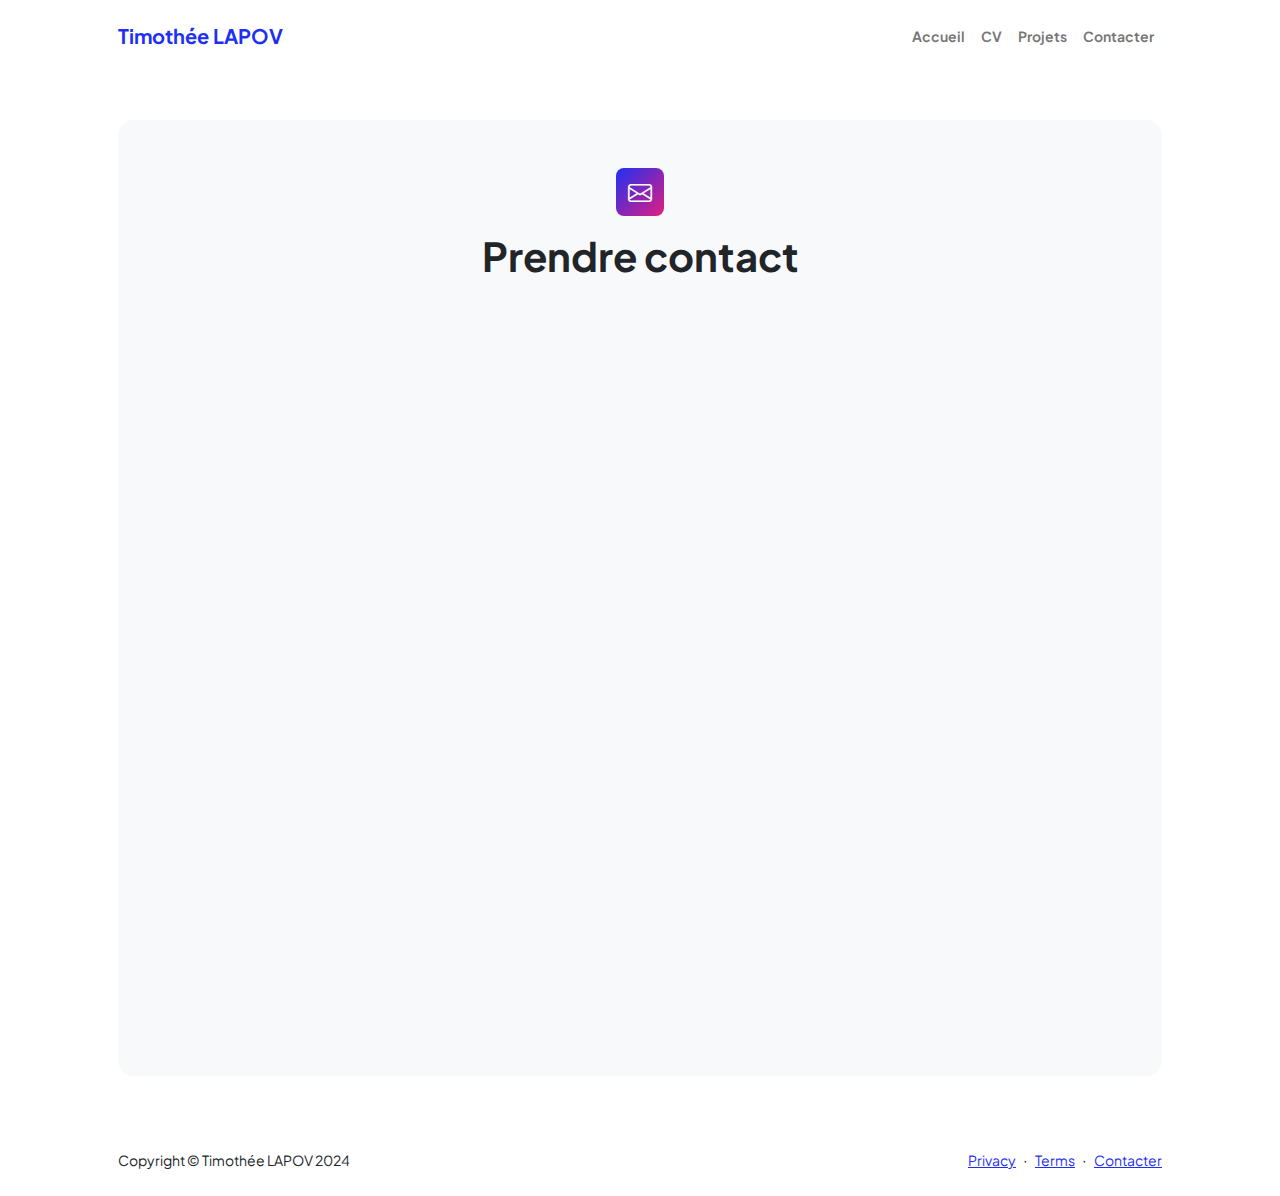
==== 2-web-statique-portfolio/contact.html @ 6c97f105 "site structure" ====
<!DOCTYPE html>
<html lang="fr">
  <head>
    <meta charset="utf-8" />
    <meta
      name="viewport"
      content="width=device-width, initial-scale=1, shrink-to-fit=no"
    />
    <meta name="description" content />
    <meta name="author" content />
    <title>Contacter – Timothée LAPOV</title>
    <!-- Favicon-->
    <link rel="icon" type="image/x-icon" href="assets/favicon.ico" />
    <!-- Custom Google font-->
    <link rel="preconnect" href="https://fonts.googleapis.com" />
    <link rel="preconnect" href="https://fonts.gstatic.com" crossorigin />
    <link
      href="https://fonts.googleapis.com/css2?family=Plus+Jakarta+Sans:wght@100;200;300;400;500;600;700;800;900&amp;display=swap"
      rel="stylesheet"
    />
    <!-- Bootstrap icons-->
    <link
      href="https://cdn.jsdelivr.net/npm/bootstrap-icons@1.8.1/font/bootstrap-icons.css"
      rel="stylesheet"
    />
    <!-- Core theme CSS (includes Bootstrap)-->
    <link href="assets/css/style.css" rel="stylesheet" />
  </head>
  <body class="d-flex flex-column">
    <main class="flex-shrink-0">
      <!-- Navigation-->
      <nav class="navbar navbar-expand-lg navbar-light bg-white py-3">
        <div class="container px-5">
          <a class="navbar-brand" href="index.html"
            ><span class="fw-bolder text-primary">Timothée LAPOV</span></a
          >
          <button
            class="navbar-toggler"
            type="button"
            data-bs-toggle="collapse"
            data-bs-target="#navbarSupportedContent"
            aria-controls="navbarSupportedContent"
            aria-expanded="false"
            aria-label="Toggle navigation"
          >
            <span class="navbar-toggler-icon"></span>
          </button>
          <div class="collapse navbar-collapse" id="navbarSupportedContent">
            <ul class="navbar-nav ms-auto mb-2 mb-lg-0 small fw-bolder">
              <li class="nav-item">
                <a class="nav-link" href="index.html">Accueil</a>
              </li>
              <li class="nav-item">
                <a class="nav-link" href="resume.html">CV</a>
              </li>
              <li class="nav-item">
                <a class="nav-link" href="projects.html">Projets</a>
              </li>
              <li class="nav-item">
                <a class="nav-link" href="contact.html">Contacter</a>
              </li>
            </ul>
          </div>
        </div>
      </nav>
      <!-- Page content-->
      <section class="py-5">
        <div class="container px-5">
          <!-- Contact form-->
          <div class="bg-light rounded-4 py-5 px-4 px-md-5">
            <div class="text-center mb-5">
              <div
                class="feature bg-primary bg-gradient-primary-to-secondary text-white rounded-3 mb-3"
              >
                <i class="bi bi-envelope"></i>
              </div>
              <h1 class="fw-bolder">Prendre contact</h1>
              <p class="lead fw-normal text-muted mb-0">
                <!-- МОЖНО ВСТАВИТЬ ЕЩЁ КОММЕНТАРИЙ ПОД ЗАГОЛОВКОМ -->
              </p>
            </div>
            <div class="row gx-5 justify-content-center">
              <iframe
                src="https://docs.google.com/forms/d/e/1FAIpQLScrhx7QKqaG35xbXL_UnKC70Dl-wwykdn7YjCE7arEf5Ea6kg/viewform?embedded=true"
                width="640"
                height="700"
                frameborder="0"
                marginheight="0"
                marginwidth="0"
                >Loading…</iframe
              >
            </div>
          </div>
        </div>
      </section>
    </main>
    <!-- Footer-->
    <footer class="bg-white py-4 mt-auto">
      <div class="container px-5">
        <div
          class="row align-items-center justify-content-between flex-column flex-sm-row"
        >
          <div class="col-auto">
            <div class="small m-0">Copyright &copy; Timothée LAPOV 2024</div>
          </div>
          <div class="col-auto">
            <a class="small" href="#!">Privacy</a>
            <span class="mx-1">&middot;</span>
            <a class="small" href="#!">Terms</a>
            <span class="mx-1">&middot;</span>
            <a class="small" href="contact.html">Contacter</a>
          </div>
        </div>
      </div>
    </footer>
    <!-- Bootstrap core JS-->
    <script src="https://cdn.jsdelivr.net/npm/bootstrap@5.2.3/dist/js/bootstrap.bundle.min.js"></script>
  </body>
</html>
---- 2-web-statique-portfolio/assets/css/style.css ----
@charset "UTF-8";
:root {
  --bs-blue: #1e30f3;
  --bs-indigo: #6610f2;
  --bs-purple: #6f42c1;
  --bs-pink: #e21e80;
  --bs-red: #dc3545;
  --bs-orange: #fd7e14;
  --bs-yellow: #ffc107;
  --bs-green: #198754;
  --bs-teal: #20c997;
  --bs-cyan: #0dcaf0;
  --bs-black: #000;
  --bs-white: #fff;
  --bs-gray: #6c757d;
  --bs-gray-dark: #343a40;
  --bs-gray-100: #f8f9fa;
  --bs-gray-200: #e9ecef;
  --bs-gray-300: #dee2e6;
  --bs-gray-400: #ced4da;
  --bs-gray-500: #adb5bd;
  --bs-gray-600: #6c757d;
  --bs-gray-700: #495057;
  --bs-gray-800: #343a40;
  --bs-gray-900: #212529;
  --bs-primary: #1e30f3;
  --bs-secondary: #e21e80;
  --bs-success: #198754;
  --bs-info: #0dcaf0;
  --bs-warning: #ffc107;
  --bs-danger: #dc3545;
  --bs-light: #f8f9fa;
  --bs-dark: #212529;
  --bs-primary-rgb: 30, 48, 243;
  --bs-secondary-rgb: 226, 30, 128;
  --bs-success-rgb: 25, 135, 84;
  --bs-info-rgb: 13, 202, 240;
  --bs-warning-rgb: 255, 193, 7;
  --bs-danger-rgb: 220, 53, 69;
  --bs-light-rgb: 248, 249, 250;
  --bs-dark-rgb: 33, 37, 41;
  --bs-white-rgb: 255, 255, 255;
  --bs-black-rgb: 0, 0, 0;
  --bs-body-color-rgb: 33, 37, 41;
  --bs-body-bg-rgb: 255, 255, 255;
  --bs-font-sans-serif: "Plus Jakarta Sans";
  --bs-font-monospace: SFMono-Regular, Menlo, Monaco, Consolas, "Liberation Mono", "Courier New", monospace;
  --bs-gradient: linear-gradient(180deg, rgba(255, 255, 255, 0.15), rgba(255, 255, 255, 0));
  --bs-body-font-family: var(--bs-font-sans-serif);
  --bs-body-font-size: 1rem;
  --bs-body-font-weight: 400;
  --bs-body-line-height: 1.5;
  --bs-body-color: #212529;
  --bs-body-bg: #fff;
  --bs-border-width: 1px;
  --bs-border-style: solid;
  --bs-border-color: #dee2e6;
  --bs-border-color-translucent: rgba(0, 0, 0, 0.175);
  --bs-border-radius: 0.375rem;
  --bs-border-radius-sm: 0.25rem;
  --bs-border-radius-lg: 0.5rem;
  --bs-border-radius-xl: 1rem;
  --bs-border-radius-2xl: 2rem;
  --bs-border-radius-pill: 50rem;
  --bs-link-color: #1e30f3;
  --bs-link-hover-color: #1826c2;
  --bs-code-color: #e21e80;
  --bs-highlight-bg: #fff3cd;
}

*,
*::before,
*::after {
  box-sizing: border-box;
}

@media (prefers-reduced-motion: no-preference) {
  :root {
    scroll-behavior: smooth;
  }
}

body {
  margin: 0;
  font-family: var(--bs-body-font-family);
  font-size: var(--bs-body-font-size);
  font-weight: var(--bs-body-font-weight);
  line-height: var(--bs-body-line-height);
  color: var(--bs-body-color);
  text-align: var(--bs-body-text-align);
  background-color: var(--bs-body-bg);
  -webkit-text-size-adjust: 100%;
  -webkit-tap-highlight-color: rgba(0, 0, 0, 0);
}

hr {
  margin: 1rem 0;
  color: inherit;
  border: 0;
  border-top: 1px solid;
  opacity: 0.25;
}

h6, .h6, h5, .h5, h4, .h4, h3, .h3, h2, .h2, h1, .h1 {
  margin-top: 0;
  margin-bottom: 0.5rem;
  font-weight: 500;
  line-height: 1.2;
}

h1, .h1 {
  font-size: calc(1.375rem + 1.5vw);
}
@media (min-width: 1200px) {
  h1, .h1 {
    font-size: 2.5rem;
  }
}

h2, .h2 {
  font-size: calc(1.325rem + 0.9vw);
}
@media (min-width: 1200px) {
  h2, .h2 {
    font-size: 2rem;
  }
}

h3, .h3 {
  font-size: calc(1.3rem + 0.6vw);
}
@media (min-width: 1200px) {
  h3, .h3 {
    font-size: 1.75rem;
  }
}

h4, .h4 {
  font-size: calc(1.275rem + 0.3vw);
}
@media (min-width: 1200px) {
  h4, .h4 {
    font-size: 1.5rem;
  }
}

h5, .h5 {
  font-size: 1.25rem;
}

h6, .h6 {
  font-size: 1rem;
}

p {
  margin-top: 0;
  margin-bottom: 1rem;
}

abbr[title] {
  -webkit-text-decoration: underline dotted;
          text-decoration: underline dotted;
  cursor: help;
  -webkit-text-decoration-skip-ink: none;
          text-decoration-skip-ink: none;
}

address {
  margin-bottom: 1rem;
  font-style: normal;
  line-height: inherit;
}

ol,
ul {
  padding-left: 2rem;
}

ol,
ul,
dl {
  margin-top: 0;
  margin-bottom: 1rem;
}

ol ol,
ul ul,
ol ul,
ul ol {
  margin-bottom: 0;
}

dt {
  font-weight: 700;
}

dd {
  margin-bottom: 0.5rem;
  margin-left: 0;
}

blockquote {
  margin: 0 0 1rem;
}

b,
strong {
  font-weight: bolder;
}

small, .small {
  font-size: 0.875em;
}

mark, .mark {
  padding: 0.1875em;
  background-color: var(--bs-highlight-bg);
}

sub,
sup {
  position: relative;
  font-size: 0.75em;
  line-height: 0;
  vertical-align: baseline;
}

sub {
  bottom: -0.25em;
}

sup {
  top: -0.5em;
}

a {
  color: var(--bs-link-color);
  text-decoration: underline;
}
a:hover {
  color: var(--bs-link-hover-color);
}

a:not([href]):not([class]), a:not([href]):not([class]):hover {
  color: inherit;
  text-decoration: none;
}

pre,
code,
kbd,
samp {
  font-family: var(--bs-font-monospace);
  font-size: 1em;
}

pre {
  display: block;
  margin-top: 0;
  margin-bottom: 1rem;
  overflow: auto;
  font-size: 0.875em;
}
pre code {
  font-size: inherit;
  color: inherit;
  word-break: normal;
}

code {
  font-size: 0.875em;
  color: var(--bs-code-color);
  word-wrap: break-word;
}
a > code {
  color: inherit;
}

kbd {
  padding: 0.1875rem 0.375rem;
  font-size: 0.875em;
  color: var(--bs-body-bg);
  background-color: var(--bs-body-color);
  border-radius: 0.25rem;
}
kbd kbd {
  padding: 0;
  font-size: 1em;
}

figure {
  margin: 0 0 1rem;
}

img,
svg {
  vertical-align: middle;
}

table {
  caption-side: bottom;
  border-collapse: collapse;
}

caption {
  padding-top: 0.5rem;
  padding-bottom: 0.5rem;
  color: #6c757d;
  text-align: left;
}

th {
  text-align: inherit;
  text-align: -webkit-match-parent;
}

thead,
tbody,
tfoot,
tr,
td,
th {
  border-color: inherit;
  border-style: solid;
  border-width: 0;
}

label {
  display: inline-block;
}

button {
  border-radius: 0;
}

button:focus:not(:focus-visible) {
  outline: 0;
}

input,
button,
select,
optgroup,
textarea {
  margin: 0;
  font-family: inherit;
  font-size: inherit;
  line-height: inherit;
}

button,
select {
  text-transform: none;
}

[role=button] {
  cursor: pointer;
}

select {
  word-wrap: normal;
}
select:disabled {
  opacity: 1;
}

[list]:not([type=date]):not([type=datetime-local]):not([type=month]):not([type=week]):not([type=time])::-webkit-calendar-picker-indicator {
  display: none !important;
}

button,
[type=button],
[type=reset],
[type=submit] {
  -webkit-appearance: button;
}
button:not(:disabled),
[type=button]:not(:disabled),
[type=reset]:not(:disabled),
[type=submit]:not(:disabled) {
  cursor: pointer;
}

::-moz-focus-inner {
  padding: 0;
  border-style: none;
}

textarea {
  resize: vertical;
}

fieldset {
  min-width: 0;
  padding: 0;
  margin: 0;
  border: 0;
}

legend {
  float: left;
  width: 100%;
  padding: 0;
  margin-bottom: 0.5rem;
  font-size: calc(1.275rem + 0.3vw);
  line-height: inherit;
}
@media (min-width: 1200px) {
  legend {
    font-size: 1.5rem;
  }
}
legend + * {
  clear: left;
}

::-webkit-datetime-edit-fields-wrapper,
::-webkit-datetime-edit-text,
::-webkit-datetime-edit-minute,
::-webkit-datetime-edit-hour-field,
::-webkit-datetime-edit-day-field,
::-webkit-datetime-edit-month-field,
::-webkit-datetime-edit-year-field {
  padding: 0;
}

::-webkit-inner-spin-button {
  height: auto;
}

[type=search] {
  outline-offset: -2px;
  -webkit-appearance: textfield;
}

/* rtl:raw:
[type="tel"],
[type="url"],
[type="email"],
[type="number"] {
  direction: ltr;
}
*/
::-webkit-search-decoration {
  -webkit-appearance: none;
}

::-webkit-color-swatch-wrapper {
  padding: 0;
}

::file-selector-button {
  font: inherit;
  -webkit-appearance: button;
}

output {
  display: inline-block;
}

iframe {
  border: 0;
}

summary {
  display: list-item;
  cursor: pointer;
}

progress {
  vertical-align: baseline;
}

[hidden] {
  display: none !important;
}

.lead {
  font-size: 1.25rem;
  font-weight: 300;
}

.display-1 {
  font-size: calc(1.625rem + 4.5vw);
  font-weight: 300;
  line-height: 1.2;
}
@media (min-width: 1200px) {
  .display-1 {
    font-size: 5rem;
  }
}

.display-2 {
  font-size: calc(1.575rem + 3.9vw);
  font-weight: 300;
  line-height: 1.2;
}
@media (min-width: 1200px) {
  .display-2 {
    font-size: 4.5rem;
  }
}

.display-3 {
  font-size: calc(1.525rem + 3.3vw);
  font-weight: 300;
  line-height: 1.2;
}
@media (min-width: 1200px) {
  .display-3 {
    font-size: 4rem;
  }
}

.display-4 {
  font-size: calc(1.475rem + 2.7vw);
  font-weight: 300;
  line-height: 1.2;
}
@media (min-width: 1200px) {
  .display-4 {
    font-size: 3.5rem;
  }
}

.display-5 {
  font-size: calc(1.425rem + 2.1vw);
  font-weight: 300;
  line-height: 1.2;
}
@media (min-width: 1200px) {
  .display-5 {
    font-size: 3rem;
  }
}

.display-6 {
  font-size: calc(1.375rem + 1.5vw);
  font-weight: 300;
  line-height: 1.2;
}
@media (min-width: 1200px) {
  .display-6 {
    font-size: 2.5rem;
  }
}

.list-unstyled {
  padding-left: 0;
  list-style: none;
}

.list-inline {
  padding-left: 0;
  list-style: none;
}

.list-inline-item {
  display: inline-block;
}
.list-inline-item:not(:last-child) {
  margin-right: 0.5rem;
}

.initialism {
  font-size: 0.875em;
  text-transform: uppercase;
}

.blockquote {
  margin-bottom: 1rem;
  font-size: 1.25rem;
}
.blockquote > :last-child {
  margin-bottom: 0;
}

.blockquote-footer {
  margin-top: -1rem;
  margin-bottom: 1rem;
  font-size: 0.875em;
  color: #6c757d;
}
.blockquote-footer::before {
  content: "— ";
}

.img-fluid {
  max-width: 100%;
  height: auto;
}

.img-thumbnail {
  padding: 0.25rem;
  background-color: #fff;
  border: 1px solid var(--bs-border-color);
  border-radius: 0.375rem;
  max-width: 100%;
  height: auto;
}

.figure {
  display: inline-block;
}

.figure-img {
  margin-bottom: 0.5rem;
  line-height: 1;
}

.figure-caption {
  font-size: 0.875em;
  color: #6c757d;
}

.container,
.container-fluid,
.container-xxl,
.container-xl,
.container-lg,
.container-md,
.container-sm {
  --bs-gutter-x: 1.5rem;
  --bs-gutter-y: 0;
  width: 100%;
  padding-right: calc(var(--bs-gutter-x) * 0.5);
  padding-left: calc(var(--bs-gutter-x) * 0.5);
  margin-right: auto;
  margin-left: auto;
}

@media (min-width: 576px) {
  .container-sm, .container {
    max-width: 540px;
  }
}
@media (min-width: 768px) {
  .container-md, .container-sm, .container {
    max-width: 720px;
  }
}
@media (min-width: 992px) {
  .container-lg, .container-md, .container-sm, .container {
    max-width: 960px;
  }
}
@media (min-width: 1200px) {
  .container-xl, .container-lg, .container-md, .container-sm, .container {
    max-width: 1140px;
  }
}
@media (min-width: 1400px) {
  .container-xxl, .container-xl, .container-lg, .container-md, .container-sm, .container {
    max-width: 1320px;
  }
}
.row {
  --bs-gutter-x: 1.5rem;
  --bs-gutter-y: 0;
  display: flex;
  flex-wrap: wrap;
  margin-top: calc(-1 * var(--bs-gutter-y));
  margin-right: calc(-0.5 * var(--bs-gutter-x));
  margin-left: calc(-0.5 * var(--bs-gutter-x));
}
.row > * {
  flex-shrink: 0;
  width: 100%;
  max-width: 100%;
  padding-right: calc(var(--bs-gutter-x) * 0.5);
  padding-left: calc(var(--bs-gutter-x) * 0.5);
  margin-top: var(--bs-gutter-y);
}

.col {
  flex: 1 0 0%;
}

.row-cols-auto > * {
  flex: 0 0 auto;
  width: auto;
}

.row-cols-1 > * {
  flex: 0 0 auto;
  width: 100%;
}

.row-cols-2 > * {
  flex: 0 0 auto;
  width: 50%;
}

.row-cols-3 > * {
  flex: 0 0 auto;
  width: 33.3333333333%;
}

.row-cols-4 > * {
  flex: 0 0 auto;
  width: 25%;
}

.row-cols-5 > * {
  flex: 0 0 auto;
  width: 20%;
}

.row-cols-6 > * {
  flex: 0 0 auto;
  width: 16.6666666667%;
}

.col-auto {
  flex: 0 0 auto;
  width: auto;
}

.col-1 {
  flex: 0 0 auto;
  width: 8.33333333%;
}

.col-2 {
  flex: 0 0 auto;
  width: 16.66666667%;
}

.col-3 {
  flex: 0 0 auto;
  width: 25%;
}

.col-4 {
  flex: 0 0 auto;
  width: 33.33333333%;
}

.col-5 {
  flex: 0 0 auto;
  width: 41.66666667%;
}

.col-6 {
  flex: 0 0 auto;
  width: 50%;
}

.col-7 {
  flex: 0 0 auto;
  width: 58.33333333%;
}

.col-8 {
  flex: 0 0 auto;
  width: 66.66666667%;
}

.col-9 {
  flex: 0 0 auto;
  width: 75%;
}

.col-10 {
  flex: 0 0 auto;
  width: 83.33333333%;
}

.col-11 {
  flex: 0 0 auto;
  width: 91.66666667%;
}

.col-12 {
  flex: 0 0 auto;
  width: 100%;
}

.offset-1 {
  margin-left: 8.33333333%;
}

.offset-2 {
  margin-left: 16.66666667%;
}

.offset-3 {
  margin-left: 25%;
}

.offset-4 {
  margin-left: 33.33333333%;
}

.offset-5 {
  margin-left: 41.66666667%;
}

.offset-6 {
  margin-left: 50%;
}

.offset-7 {
  margin-left: 58.33333333%;
}

.offset-8 {
  margin-left: 66.66666667%;
}

.offset-9 {
  margin-left: 75%;
}

.offset-10 {
  margin-left: 83.33333333%;
}

.offset-11 {
  margin-left: 91.66666667%;
}

.g-0,
.gx-0 {
  --bs-gutter-x: 0;
}

.g-0,
.gy-0 {
  --bs-gutter-y: 0;
}

.g-1,
.gx-1 {
  --bs-gutter-x: 0.25rem;
}

.g-1,
.gy-1 {
  --bs-gutter-y: 0.25rem;
}

.g-2,
.gx-2 {
  --bs-gutter-x: 0.5rem;
}

.g-2,
.gy-2 {
  --bs-gutter-y: 0.5rem;
}

.g-3,
.gx-3 {
  --bs-gutter-x: 1rem;
}

.g-3,
.gy-3 {
  --bs-gutter-y: 1rem;
}

.g-4,
.gx-4 {
  --bs-gutter-x: 1.5rem;
}

.g-4,
.gy-4 {
  --bs-gutter-y: 1.5rem;
}

.g-5,
.gx-5 {
  --bs-gutter-x: 3rem;
}

.g-5,
.gy-5 {
  --bs-gutter-y: 3rem;
}

@media (min-width: 576px) {
  .col-sm {
    flex: 1 0 0%;
  }
  .row-cols-sm-auto > * {
    flex: 0 0 auto;
    width: auto;
  }
  .row-cols-sm-1 > * {
    flex: 0 0 auto;
    width: 100%;
  }
  .row-cols-sm-2 > * {
    flex: 0 0 auto;
    width: 50%;
  }
  .row-cols-sm-3 > * {
    flex: 0 0 auto;
    width: 33.3333333333%;
  }
  .row-cols-sm-4 > * {
    flex: 0 0 auto;
    width: 25%;
  }
  .row-cols-sm-5 > * {
    flex: 0 0 auto;
    width: 20%;
  }
  .row-cols-sm-6 > * {
    flex: 0 0 auto;
    width: 16.6666666667%;
  }
  .col-sm-auto {
    flex: 0 0 auto;
    width: auto;
  }
  .col-sm-1 {
    flex: 0 0 auto;
    width: 8.33333333%;
  }
  .col-sm-2 {
    flex: 0 0 auto;
    width: 16.66666667%;
  }
  .col-sm-3 {
    flex: 0 0 auto;
    width: 25%;
  }
  .col-sm-4 {
    flex: 0 0 auto;
    width: 33.33333333%;
  }
  .col-sm-5 {
    flex: 0 0 auto;
    width: 41.66666667%;
  }
  .col-sm-6 {
    flex: 0 0 auto;
    width: 50%;
  }
  .col-sm-7 {
    flex: 0 0 auto;
    width: 58.33333333%;
  }
  .col-sm-8 {
    flex: 0 0 auto;
    width: 66.66666667%;
  }
  .col-sm-9 {
    flex: 0 0 auto;
    width: 75%;
  }
  .col-sm-10 {
    flex: 0 0 auto;
    width: 83.33333333%;
  }
  .col-sm-11 {
    flex: 0 0 auto;
    width: 91.66666667%;
  }
  .col-sm-12 {
    flex: 0 0 auto;
    width: 100%;
  }
  .offset-sm-0 {
    margin-left: 0;
  }
  .offset-sm-1 {
    margin-left: 8.33333333%;
  }
  .offset-sm-2 {
    margin-left: 16.66666667%;
  }
  .offset-sm-3 {
    margin-left: 25%;
  }
  .offset-sm-4 {
    margin-left: 33.33333333%;
  }
  .offset-sm-5 {
    margin-left: 41.66666667%;
  }
  .offset-sm-6 {
    margin-left: 50%;
  }
  .offset-sm-7 {
    margin-left: 58.33333333%;
  }
  .offset-sm-8 {
    margin-left: 66.66666667%;
  }
  .offset-sm-9 {
    margin-left: 75%;
  }
  .offset-sm-10 {
    margin-left: 83.33333333%;
  }
  .offset-sm-11 {
    margin-left: 91.66666667%;
  }
  .g-sm-0,
  .gx-sm-0 {
    --bs-gutter-x: 0;
  }
  .g-sm-0,
  .gy-sm-0 {
    --bs-gutter-y: 0;
  }
  .g-sm-1,
  .gx-sm-1 {
    --bs-gutter-x: 0.25rem;
  }
  .g-sm-1,
  .gy-sm-1 {
    --bs-gutter-y: 0.25rem;
  }
  .g-sm-2,
  .gx-sm-2 {
    --bs-gutter-x: 0.5rem;
  }
  .g-sm-2,
  .gy-sm-2 {
    --bs-gutter-y: 0.5rem;
  }
  .g-sm-3,
  .gx-sm-3 {
    --bs-gutter-x: 1rem;
  }
  .g-sm-3,
  .gy-sm-3 {
    --bs-gutter-y: 1rem;
  }
  .g-sm-4,
  .gx-sm-4 {
    --bs-gutter-x: 1.5rem;
  }
  .g-sm-4,
  .gy-sm-4 {
    --bs-gutter-y: 1.5rem;
  }
  .g-sm-5,
  .gx-sm-5 {
    --bs-gutter-x: 3rem;
  }
  .g-sm-5,
  .gy-sm-5 {
    --bs-gutter-y: 3rem;
  }
}
@media (min-width: 768px) {
  .col-md {
    flex: 1 0 0%;
  }
  .row-cols-md-auto > * {
    flex: 0 0 auto;
    width: auto;
  }
  .row-cols-md-1 > * {
    flex: 0 0 auto;
    width: 100%;
  }
  .row-cols-md-2 > * {
    flex: 0 0 auto;
    width: 50%;
  }
  .row-cols-md-3 > * {
    flex: 0 0 auto;
    width: 33.3333333333%;
  }
  .row-cols-md-4 > * {
    flex: 0 0 auto;
    width: 25%;
  }
  .row-cols-md-5 > * {
    flex: 0 0 auto;
    width: 20%;
  }
  .row-cols-md-6 > * {
    flex: 0 0 auto;
    width: 16.6666666667%;
  }
  .col-md-auto {
    flex: 0 0 auto;
    width: auto;
  }
  .col-md-1 {
    flex: 0 0 auto;
    width: 8.33333333%;
  }
  .col-md-2 {
    flex: 0 0 auto;
    width: 16.66666667%;
  }
  .col-md-3 {
    flex: 0 0 auto;
    width: 25%;
  }
  .col-md-4 {
    flex: 0 0 auto;
    width: 33.33333333%;
  }
  .col-md-5 {
    flex: 0 0 auto;
    width: 41.66666667%;
  }
  .col-md-6 {
    flex: 0 0 auto;
    width: 50%;
  }
  .col-md-7 {
    flex: 0 0 auto;
    width: 58.33333333%;
  }
  .col-md-8 {
    flex: 0 0 auto;
    width: 66.66666667%;
  }
  .col-md-9 {
    flex: 0 0 auto;
    width: 75%;
  }
  .col-md-10 {
    flex: 0 0 auto;
    width: 83.33333333%;
  }
  .col-md-11 {
    flex: 0 0 auto;
    width: 91.66666667%;
  }
  .col-md-12 {
    flex: 0 0 auto;
    width: 100%;
  }
  .offset-md-0 {
    margin-left: 0;
  }
  .offset-md-1 {
    margin-left: 8.33333333%;
  }
  .offset-md-2 {
    margin-left: 16.66666667%;
  }
  .offset-md-3 {
    margin-left: 25%;
  }
  .offset-md-4 {
    margin-left: 33.33333333%;
  }
  .offset-md-5 {
    margin-left: 41.66666667%;
  }
  .offset-md-6 {
    margin-left: 50%;
  }
  .offset-md-7 {
    margin-left: 58.33333333%;
  }
  .offset-md-8 {
    margin-left: 66.66666667%;
  }
  .offset-md-9 {
    margin-left: 75%;
  }
  .offset-md-10 {
    margin-left: 83.33333333%;
  }
  .offset-md-11 {
    margin-left: 91.66666667%;
  }
  .g-md-0,
  .gx-md-0 {
    --bs-gutter-x: 0;
  }
  .g-md-0,
  .gy-md-0 {
    --bs-gutter-y: 0;
  }
  .g-md-1,
  .gx-md-1 {
    --bs-gutter-x: 0.25rem;
  }
  .g-md-1,
  .gy-md-1 {
    --bs-gutter-y: 0.25rem;
  }
  .g-md-2,
  .gx-md-2 {
    --bs-gutter-x: 0.5rem;
  }
  .g-md-2,
  .gy-md-2 {
    --bs-gutter-y: 0.5rem;
  }
  .g-md-3,
  .gx-md-3 {
    --bs-gutter-x: 1rem;
  }
  .g-md-3,
  .gy-md-3 {
    --bs-gutter-y: 1rem;
  }
  .g-md-4,
  .gx-md-4 {
    --bs-gutter-x: 1.5rem;
  }
  .g-md-4,
  .gy-md-4 {
    --bs-gutter-y: 1.5rem;
  }
  .g-md-5,
  .gx-md-5 {
    --bs-gutter-x: 3rem;
  }
  .g-md-5,
  .gy-md-5 {
    --bs-gutter-y: 3rem;
  }
}
@media (min-width: 992px) {
  .col-lg {
    flex: 1 0 0%;
  }
  .row-cols-lg-auto > * {
    flex: 0 0 auto;
    width: auto;
  }
  .row-cols-lg-1 > * {
    flex: 0 0 auto;
    width: 100%;
  }
  .row-cols-lg-2 > * {
    flex: 0 0 auto;
    width: 50%;
  }
  .row-cols-lg-3 > * {
    flex: 0 0 auto;
    width: 33.3333333333%;
  }
  .row-cols-lg-4 > * {
    flex: 0 0 auto;
    width: 25%;
  }
  .row-cols-lg-5 > * {
    flex: 0 0 auto;
    width: 20%;
  }
  .row-cols-lg-6 > * {
    flex: 0 0 auto;
    width: 16.6666666667%;
  }
  .col-lg-auto {
    flex: 0 0 auto;
    width: auto;
  }
  .col-lg-1 {
    flex: 0 0 auto;
    width: 8.33333333%;
  }
  .col-lg-2 {
    flex: 0 0 auto;
    width: 16.66666667%;
  }
  .col-lg-3 {
    flex: 0 0 auto;
    width: 25%;
  }
  .col-lg-4 {
    flex: 0 0 auto;
    width: 33.33333333%;
  }
  .col-lg-5 {
    flex: 0 0 auto;
    width: 41.66666667%;
  }
  .col-lg-6 {
    flex: 0 0 auto;
    width: 50%;
  }
  .col-lg-7 {
    flex: 0 0 auto;
    width: 58.33333333%;
  }
  .col-lg-8 {
    flex: 0 0 auto;
    width: 66.66666667%;
  }
  .col-lg-9 {
    flex: 0 0 auto;
    width: 75%;
  }
  .col-lg-10 {
    flex: 0 0 auto;
    width: 83.33333333%;
  }
  .col-lg-11 {
    flex: 0 0 auto;
    width: 91.66666667%;
  }
  .col-lg-12 {
    flex: 0 0 auto;
    width: 100%;
  }
  .offset-lg-0 {
    margin-left: 0;
  }
  .offset-lg-1 {
    margin-left: 8.33333333%;
  }
  .offset-lg-2 {
    margin-left: 16.66666667%;
  }
  .offset-lg-3 {
    margin-left: 25%;
  }
  .offset-lg-4 {
    margin-left: 33.33333333%;
  }
  .offset-lg-5 {
    margin-left: 41.66666667%;
  }
  .offset-lg-6 {
    margin-left: 50%;
  }
  .offset-lg-7 {
    margin-left: 58.33333333%;
  }
  .offset-lg-8 {
    margin-left: 66.66666667%;
  }
  .offset-lg-9 {
    margin-left: 75%;
  }
  .offset-lg-10 {
    margin-left: 83.33333333%;
  }
  .offset-lg-11 {
    margin-left: 91.66666667%;
  }
  .g-lg-0,
  .gx-lg-0 {
    --bs-gutter-x: 0;
  }
  .g-lg-0,
  .gy-lg-0 {
    --bs-gutter-y: 0;
  }
  .g-lg-1,
  .gx-lg-1 {
    --bs-gutter-x: 0.25rem;
  }
  .g-lg-1,
  .gy-lg-1 {
    --bs-gutter-y: 0.25rem;
  }
  .g-lg-2,
  .gx-lg-2 {
    --bs-gutter-x: 0.5rem;
  }
  .g-lg-2,
  .gy-lg-2 {
    --bs-gutter-y: 0.5rem;
  }
  .g-lg-3,
  .gx-lg-3 {
    --bs-gutter-x: 1rem;
  }
  .g-lg-3,
  .gy-lg-3 {
    --bs-gutter-y: 1rem;
  }
  .g-lg-4,
  .gx-lg-4 {
    --bs-gutter-x: 1.5rem;
  }
  .g-lg-4,
  .gy-lg-4 {
    --bs-gutter-y: 1.5rem;
  }
  .g-lg-5,
  .gx-lg-5 {
    --bs-gutter-x: 3rem;
  }
  .g-lg-5,
  .gy-lg-5 {
    --bs-gutter-y: 3rem;
  }
}
@media (min-width: 1200px) {
  .col-xl {
    flex: 1 0 0%;
  }
  .row-cols-xl-auto > * {
    flex: 0 0 auto;
    width: auto;
  }
  .row-cols-xl-1 > * {
    flex: 0 0 auto;
    width: 100%;
  }
  .row-cols-xl-2 > * {
    flex: 0 0 auto;
    width: 50%;
  }
  .row-cols-xl-3 > * {
    flex: 0 0 auto;
    width: 33.3333333333%;
  }
  .row-cols-xl-4 > * {
    flex: 0 0 auto;
    width: 25%;
  }
  .row-cols-xl-5 > * {
    flex: 0 0 auto;
    width: 20%;
  }
  .row-cols-xl-6 > * {
    flex: 0 0 auto;
    width: 16.6666666667%;
  }
  .col-xl-auto {
    flex: 0 0 auto;
    width: auto;
  }
  .col-xl-1 {
    flex: 0 0 auto;
    width: 8.33333333%;
  }
  .col-xl-2 {
    flex: 0 0 auto;
    width: 16.66666667%;
  }
  .col-xl-3 {
    flex: 0 0 auto;
    width: 25%;
  }
  .col-xl-4 {
    flex: 0 0 auto;
    width: 33.33333333%;
  }
  .col-xl-5 {
    flex: 0 0 auto;
    width: 41.66666667%;
  }
  .col-xl-6 {
    flex: 0 0 auto;
    width: 50%;
  }
  .col-xl-7 {
    flex: 0 0 auto;
    width: 58.33333333%;
  }
  .col-xl-8 {
    flex: 0 0 auto;
    width: 66.66666667%;
  }
  .col-xl-9 {
    flex: 0 0 auto;
    width: 75%;
  }
  .col-xl-10 {
    flex: 0 0 auto;
    width: 83.33333333%;
  }
  .col-xl-11 {
    flex: 0 0 auto;
    width: 91.66666667%;
  }
  .col-xl-12 {
    flex: 0 0 auto;
    width: 100%;
  }
  .offset-xl-0 {
    margin-left: 0;
  }
  .offset-xl-1 {
    margin-left: 8.33333333%;
  }
  .offset-xl-2 {
    margin-left: 16.66666667%;
  }
  .offset-xl-3 {
    margin-left: 25%;
  }
  .offset-xl-4 {
    margin-left: 33.33333333%;
  }
  .offset-xl-5 {
    margin-left: 41.66666667%;
  }
  .offset-xl-6 {
    margin-left: 50%;
  }
  .offset-xl-7 {
    margin-left: 58.33333333%;
  }
  .offset-xl-8 {
    margin-left: 66.66666667%;
  }
  .offset-xl-9 {
    margin-left: 75%;
  }
  .offset-xl-10 {
    margin-left: 83.33333333%;
  }
  .offset-xl-11 {
    margin-left: 91.66666667%;
  }
  .g-xl-0,
  .gx-xl-0 {
    --bs-gutter-x: 0;
  }
  .g-xl-0,
  .gy-xl-0 {
    --bs-gutter-y: 0;
  }
  .g-xl-1,
  .gx-xl-1 {
    --bs-gutter-x: 0.25rem;
  }
  .g-xl-1,
  .gy-xl-1 {
    --bs-gutter-y: 0.25rem;
  }
  .g-xl-2,
  .gx-xl-2 {
    --bs-gutter-x: 0.5rem;
  }
  .g-xl-2,
  .gy-xl-2 {
    --bs-gutter-y: 0.5rem;
  }
  .g-xl-3,
  .gx-xl-3 {
    --bs-gutter-x: 1rem;
  }
  .g-xl-3,
  .gy-xl-3 {
    --bs-gutter-y: 1rem;
  }
  .g-xl-4,
  .gx-xl-4 {
    --bs-gutter-x: 1.5rem;
  }
  .g-xl-4,
  .gy-xl-4 {
    --bs-gutter-y: 1.5rem;
  }
  .g-xl-5,
  .gx-xl-5 {
    --bs-gutter-x: 3rem;
  }
  .g-xl-5,
  .gy-xl-5 {
    --bs-gutter-y: 3rem;
  }
}
@media (min-width: 1400px) {
  .col-xxl {
    flex: 1 0 0%;
  }
  .row-cols-xxl-auto > * {
    flex: 0 0 auto;
    width: auto;
  }
  .row-cols-xxl-1 > * {
    flex: 0 0 auto;
    width: 100%;
  }
  .row-cols-xxl-2 > * {
    flex: 0 0 auto;
    width: 50%;
  }
  .row-cols-xxl-3 > * {
    flex: 0 0 auto;
    width: 33.3333333333%;
  }
  .row-cols-xxl-4 > * {
    flex: 0 0 auto;
    width: 25%;
  }
  .row-cols-xxl-5 > * {
    flex: 0 0 auto;
    width: 20%;
  }
  .row-cols-xxl-6 > * {
    flex: 0 0 auto;
    width: 16.6666666667%;
  }
  .col-xxl-auto {
    flex: 0 0 auto;
    width: auto;
  }
  .col-xxl-1 {
    flex: 0 0 auto;
    width: 8.33333333%;
  }
  .col-xxl-2 {
    flex: 0 0 auto;
    width: 16.66666667%;
  }
  .col-xxl-3 {
    flex: 0 0 auto;
    width: 25%;
  }
  .col-xxl-4 {
    flex: 0 0 auto;
    width: 33.33333333%;
  }
  .col-xxl-5 {
    flex: 0 0 auto;
    width: 41.66666667%;
  }
  .col-xxl-6 {
    flex: 0 0 auto;
    width: 50%;
  }
  .col-xxl-7 {
    flex: 0 0 auto;
    width: 58.33333333%;
  }
  .col-xxl-8 {
    flex: 0 0 auto;
    width: 66.66666667%;
  }
  .col-xxl-9 {
    flex: 0 0 auto;
    width: 75%;
  }
  .col-xxl-10 {
    flex: 0 0 auto;
    width: 83.33333333%;
  }
  .col-xxl-11 {
    flex: 0 0 auto;
    width: 91.66666667%;
  }
  .col-xxl-12 {
    flex: 0 0 auto;
    width: 100%;
  }
  .offset-xxl-0 {
    margin-left: 0;
  }
  .offset-xxl-1 {
    margin-left: 8.33333333%;
  }
  .offset-xxl-2 {
    margin-left: 16.66666667%;
  }
  .offset-xxl-3 {
    margin-left: 25%;
  }
  .offset-xxl-4 {
    margin-left: 33.33333333%;
  }
  .offset-xxl-5 {
    margin-left: 41.66666667%;
  }
  .offset-xxl-6 {
    margin-left: 50%;
  }
  .offset-xxl-7 {
    margin-left: 58.33333333%;
  }
  .offset-xxl-8 {
    margin-left: 66.66666667%;
  }
  .offset-xxl-9 {
    margin-left: 75%;
  }
  .offset-xxl-10 {
    margin-left: 83.33333333%;
  }
  .offset-xxl-11 {
    margin-left: 91.66666667%;
  }
  .g-xxl-0,
  .gx-xxl-0 {
    --bs-gutter-x: 0;
  }
  .g-xxl-0,
  .gy-xxl-0 {
    --bs-gutter-y: 0;
  }
  .g-xxl-1,
  .gx-xxl-1 {
    --bs-gutter-x: 0.25rem;
  }
  .g-xxl-1,
  .gy-xxl-1 {
    --bs-gutter-y: 0.25rem;
  }
  .g-xxl-2,
  .gx-xxl-2 {
    --bs-gutter-x: 0.5rem;
  }
  .g-xxl-2,
  .gy-xxl-2 {
    --bs-gutter-y: 0.5rem;
  }
  .g-xxl-3,
  .gx-xxl-3 {
    --bs-gutter-x: 1rem;
  }
  .g-xxl-3,
  .gy-xxl-3 {
    --bs-gutter-y: 1rem;
  }
  .g-xxl-4,
  .gx-xxl-4 {
    --bs-gutter-x: 1.5rem;
  }
  .g-xxl-4,
  .gy-xxl-4 {
    --bs-gutter-y: 1.5rem;
  }
  .g-xxl-5,
  .gx-xxl-5 {
    --bs-gutter-x: 3rem;
  }
  .g-xxl-5,
  .gy-xxl-5 {
    --bs-gutter-y: 3rem;
  }
}
.table {
  --bs-table-color: var(--bs-body-color);
  --bs-table-bg: transparent;
  --bs-table-border-color: var(--bs-border-color);
  --bs-table-accent-bg: transparent;
  --bs-table-striped-color: var(--bs-body-color);
  --bs-table-striped-bg: rgba(0, 0, 0, 0.05);
  --bs-table-active-color: var(--bs-body-color);
  --bs-table-active-bg: rgba(0, 0, 0, 0.1);
  --bs-table-hover-color: var(--bs-body-color);
  --bs-table-hover-bg: rgba(0, 0, 0, 0.075);
  width: 100%;
  margin-bottom: 1rem;
  color: var(--bs-table-color);
  vertical-align: top;
  border-color: var(--bs-table-border-color);
}
.table > :not(caption) > * > * {
  padding: 0.5rem 0.5rem;
  background-color: var(--bs-table-bg);
  border-bottom-width: 1px;
  box-shadow: inset 0 0 0 9999px var(--bs-table-accent-bg);
}
.table > tbody {
  vertical-align: inherit;
}
.table > thead {
  vertical-align: bottom;
}

.table-group-divider {
  border-top: 2px solid currentcolor;
}

.caption-top {
  caption-side: top;
}

.table-sm > :not(caption) > * > * {
  padding: 0.25rem 0.25rem;
}

.table-bordered > :not(caption) > * {
  border-width: 1px 0;
}
.table-bordered > :not(caption) > * > * {
  border-width: 0 1px;
}

.table-borderless > :not(caption) > * > * {
  border-bottom-width: 0;
}
.table-borderless > :not(:first-child) {
  border-top-width: 0;
}

.table-striped > tbody > tr:nth-of-type(odd) > * {
  --bs-table-accent-bg: var(--bs-table-striped-bg);
  color: var(--bs-table-striped-color);
}

.table-striped-columns > :not(caption) > tr > :nth-child(even) {
  --bs-table-accent-bg: var(--bs-table-striped-bg);
  color: var(--bs-table-striped-color);
}

.table-active {
  --bs-table-accent-bg: var(--bs-table-active-bg);
  color: var(--bs-table-active-color);
}

.table-hover > tbody > tr:hover > * {
  --bs-table-accent-bg: var(--bs-table-hover-bg);
  color: var(--bs-table-hover-color);
}

.table-primary {
  --bs-table-color: #000;
  --bs-table-bg: #d2d6fd;
  --bs-table-border-color: #bdc1e4;
  --bs-table-striped-bg: #c8cbf0;
  --bs-table-striped-color: #000;
  --bs-table-active-bg: #bdc1e4;
  --bs-table-active-color: #000;
  --bs-table-hover-bg: #c2c6ea;
  --bs-table-hover-color: #000;
  color: var(--bs-table-color);
  border-color: var(--bs-table-border-color);
}

.table-secondary {
  --bs-table-color: #000;
  --bs-table-bg: #f9d2e6;
  --bs-table-border-color: #e0bdcf;
  --bs-table-striped-bg: #edc8db;
  --bs-table-striped-color: #000;
  --bs-table-active-bg: #e0bdcf;
  --bs-table-active-color: #000;
  --bs-table-hover-bg: #e6c2d5;
  --bs-table-hover-color: #000;
  color: var(--bs-table-color);
  border-color: var(--bs-table-border-color);
}

.table-success {
  --bs-table-color: #000;
  --bs-table-bg: #d1e7dd;
  --bs-table-border-color: #bcd0c7;
  --bs-table-striped-bg: #c7dbd2;
  --bs-table-striped-color: #000;
  --bs-table-active-bg: #bcd0c7;
  --bs-table-active-color: #000;
  --bs-table-hover-bg: #c1d6cc;
  --bs-table-hover-color: #000;
  color: var(--bs-table-color);
  border-color: var(--bs-table-border-color);
}

.table-info {
  --bs-table-color: #000;
  --bs-table-bg: #cff4fc;
  --bs-table-border-color: #badce3;
  --bs-table-striped-bg: #c5e8ef;
  --bs-table-striped-color: #000;
  --bs-table-active-bg: #badce3;
  --bs-table-active-color: #000;
  --bs-table-hover-bg: #bfe2e9;
  --bs-table-hover-color: #000;
  color: var(--bs-table-color);
  border-color: var(--bs-table-border-color);
}

.table-warning {
  --bs-table-color: #000;
  --bs-table-bg: #fff3cd;
  --bs-table-border-color: #e6dbb9;
  --bs-table-striped-bg: #f2e7c3;
  --bs-table-striped-color: #000;
  --bs-table-active-bg: #e6dbb9;
  --bs-table-active-color: #000;
  --bs-table-hover-bg: #ece1be;
  --bs-table-hover-color: #000;
  color: var(--bs-table-color);
  border-color: var(--bs-table-border-color);
}

.table-danger {
  --bs-table-color: #000;
  --bs-table-bg: #f8d7da;
  --bs-table-border-color: #dfc2c4;
  --bs-table-striped-bg: #eccccf;
  --bs-table-striped-color: #000;
  --bs-table-active-bg: #dfc2c4;
  --bs-table-active-color: #000;
  --bs-table-hover-bg: #e5c7ca;
  --bs-table-hover-color: #000;
  color: var(--bs-table-color);
  border-color: var(--bs-table-border-color);
}

.table-light {
  --bs-table-color: #000;
  --bs-table-bg: #f8f9fa;
  --bs-table-border-color: #dfe0e1;
  --bs-table-striped-bg: #ecedee;
  --bs-table-striped-color: #000;
  --bs-table-active-bg: #dfe0e1;
  --bs-table-active-color: #000;
  --bs-table-hover-bg: #e5e6e7;
  --bs-table-hover-color: #000;
  color: var(--bs-table-color);
  border-color: var(--bs-table-border-color);
}

.table-dark {
  --bs-table-color: #fff;
  --bs-table-bg: #212529;
  --bs-table-border-color: #373b3e;
  --bs-table-striped-bg: #2c3034;
  --bs-table-striped-color: #fff;
  --bs-table-active-bg: #373b3e;
  --bs-table-active-color: #fff;
  --bs-table-hover-bg: #323539;
  --bs-table-hover-color: #fff;
  color: var(--bs-table-color);
  border-color: var(--bs-table-border-color);
}

.table-responsive {
  overflow-x: auto;
  -webkit-overflow-scrolling: touch;
}

@media (max-width: 575.98px) {
  .table-responsive-sm {
    overflow-x: auto;
    -webkit-overflow-scrolling: touch;
  }
}
@media (max-width: 767.98px) {
  .table-responsive-md {
    overflow-x: auto;
    -webkit-overflow-scrolling: touch;
  }
}
@media (max-width: 991.98px) {
  .table-responsive-lg {
    overflow-x: auto;
    -webkit-overflow-scrolling: touch;
  }
}
@media (max-width: 1199.98px) {
  .table-responsive-xl {
    overflow-x: auto;
    -webkit-overflow-scrolling: touch;
  }
}
@media (max-width: 1399.98px) {
  .table-responsive-xxl {
    overflow-x: auto;
    -webkit-overflow-scrolling: touch;
  }
}
.form-label {
  margin-bottom: 0.5rem;
}

.col-form-label {
  padding-top: calc(0.375rem + 1px);
  padding-bottom: calc(0.375rem + 1px);
  margin-bottom: 0;
  font-size: inherit;
  line-height: 1.5;
}

.col-form-label-lg {
  padding-top: calc(0.5rem + 1px);
  padding-bottom: calc(0.5rem + 1px);
  font-size: 1.25rem;
}

.col-form-label-sm {
  padding-top: calc(0.25rem + 1px);
  padding-bottom: calc(0.25rem + 1px);
  font-size: 0.875rem;
}

.form-text {
  margin-top: 0.25rem;
  font-size: 0.875em;
  color: #6c757d;
}

.form-control {
  display: block;
  width: 100%;
  padding: 0.375rem 0.75rem;
  font-size: 1rem;
  font-weight: 400;
  line-height: 1.5;
  color: #212529;
  background-color: #fff;
  background-clip: padding-box;
  border: 1px solid #ced4da;
  -webkit-appearance: none;
     -moz-appearance: none;
          appearance: none;
  border-radius: 0.375rem;
  transition: border-color 0.15s ease-in-out, box-shadow 0.15s ease-in-out;
}
@media (prefers-reduced-motion: reduce) {
  .form-control {
    transition: none;
  }
}
.form-control[type=file] {
  overflow: hidden;
}
.form-control[type=file]:not(:disabled):not([readonly]) {
  cursor: pointer;
}
.form-control:focus {
  color: #212529;
  background-color: #fff;
  border-color: #8f98f9;
  outline: 0;
  box-shadow: 0 0 0 0.25rem rgba(30, 48, 243, 0.25);
}
.form-control::-webkit-date-and-time-value {
  height: 1.5em;
}
.form-control::-moz-placeholder {
  color: #6c757d;
  opacity: 1;
}
.form-control::placeholder {
  color: #6c757d;
  opacity: 1;
}
.form-control:disabled {
  background-color: #e9ecef;
  opacity: 1;
}
.form-control::file-selector-button {
  padding: 0.375rem 0.75rem;
  margin: -0.375rem -0.75rem;
  -webkit-margin-end: 0.75rem;
          margin-inline-end: 0.75rem;
  color: #212529;
  background-color: #e9ecef;
  pointer-events: none;
  border-color: inherit;
  border-style: solid;
  border-width: 0;
  border-inline-end-width: 1px;
  border-radius: 0;
  transition: color 0.15s ease-in-out, background-color 0.15s ease-in-out, border-color 0.15s ease-in-out, box-shadow 0.15s ease-in-out;
}
@media (prefers-reduced-motion: reduce) {
  .form-control::file-selector-button {
    transition: none;
  }
}
.form-control:hover:not(:disabled):not([readonly])::file-selector-button {
  background-color: #dde0e3;
}

.form-control-plaintext {
  display: block;
  width: 100%;
  padding: 0.375rem 0;
  margin-bottom: 0;
  line-height: 1.5;
  color: #212529;
  background-color: transparent;
  border: solid transparent;
  border-width: 1px 0;
}
.form-control-plaintext:focus {
  outline: 0;
}
.form-control-plaintext.form-control-sm, .form-control-plaintext.form-control-lg {
  padding-right: 0;
  padding-left: 0;
}

.form-control-sm {
  min-height: calc(1.5em + 0.5rem + 2px);
  padding: 0.25rem 0.5rem;
  font-size: 0.875rem;
  border-radius: 0.25rem;
}
.form-control-sm::file-selector-button {
  padding: 0.25rem 0.5rem;
  margin: -0.25rem -0.5rem;
  -webkit-margin-end: 0.5rem;
          margin-inline-end: 0.5rem;
}

.form-control-lg {
  min-height: calc(1.5em + 1rem + 2px);
  padding: 0.5rem 1rem;
  font-size: 1.25rem;
  border-radius: 0.5rem;
}
.form-control-lg::file-selector-button {
  padding: 0.5rem 1rem;
  margin: -0.5rem -1rem;
  -webkit-margin-end: 1rem;
          margin-inline-end: 1rem;
}

textarea.form-control {
  min-height: calc(1.5em + 0.75rem + 2px);
}
textarea.form-control-sm {
  min-height: calc(1.5em + 0.5rem + 2px);
}
textarea.form-control-lg {
  min-height: calc(1.5em + 1rem + 2px);
}

.form-control-color {
  width: 3rem;
  height: calc(1.5em + 0.75rem + 2px);
  padding: 0.375rem;
}
.form-control-color:not(:disabled):not([readonly]) {
  cursor: pointer;
}
.form-control-color::-moz-color-swatch {
  border: 0 !important;
  border-radius: 0.375rem;
}
.form-control-color::-webkit-color-swatch {
  border-radius: 0.375rem;
}
.form-control-color.form-control-sm {
  height: calc(1.5em + 0.5rem + 2px);
}
.form-control-color.form-control-lg {
  height: calc(1.5em + 1rem + 2px);
}

.form-select {
  display: block;
  width: 100%;
  padding: 0.375rem 2.25rem 0.375rem 0.75rem;
  -moz-padding-start: calc(0.75rem - 3px);
  font-size: 1rem;
  font-weight: 400;
  line-height: 1.5;
  color: #212529;
  background-color: #fff;
  background-image: url("data:image/svg+xml,%3csvg xmlns='http://www.w3.org/2000/svg' viewBox='0 0 16 16'%3e%3cpath fill='none' stroke='%23343a40' stroke-linecap='round' stroke-linejoin='round' stroke-width='2' d='m2 5 6 6 6-6'/%3e%3c/svg%3e");
  background-repeat: no-repeat;
  background-position: right 0.75rem center;
  background-size: 16px 12px;
  border: 1px solid #ced4da;
  border-radius: 0.375rem;
  transition: border-color 0.15s ease-in-out, box-shadow 0.15s ease-in-out;
  -webkit-appearance: none;
     -moz-appearance: none;
          appearance: none;
}
@media (prefers-reduced-motion: reduce) {
  .form-select {
    transition: none;
  }
}
.form-select:focus {
  border-color: #8f98f9;
  outline: 0;
  box-shadow: 0 0 0 0.25rem rgba(30, 48, 243, 0.25);
}
.form-select[multiple], .form-select[size]:not([size="1"]) {
  padding-right: 0.75rem;
  background-image: none;
}
.form-select:disabled {
  background-color: #e9ecef;
}
.form-select:-moz-focusring {
  color: transparent;
  text-shadow: 0 0 0 #212529;
}

.form-select-sm {
  padding-top: 0.25rem;
  padding-bottom: 0.25rem;
  padding-left: 0.5rem;
  font-size: 0.875rem;
  border-radius: 0.25rem;
}

.form-select-lg {
  padding-top: 0.5rem;
  padding-bottom: 0.5rem;
  padding-left: 1rem;
  font-size: 1.25rem;
  border-radius: 0.5rem;
}

.form-check {
  display: block;
  min-height: 1.5rem;
  padding-left: 1.5em;
  margin-bottom: 0.125rem;
}
.form-check .form-check-input {
  float: left;
  margin-left: -1.5em;
}

.form-check-reverse {
  padding-right: 1.5em;
  padding-left: 0;
  text-align: right;
}
.form-check-reverse .form-check-input {
  float: right;
  margin-right: -1.5em;
  margin-left: 0;
}

.form-check-input {
  width: 1em;
  height: 1em;
  margin-top: 0.25em;
  vertical-align: top;
  background-color: #fff;
  background-repeat: no-repeat;
  background-position: center;
  background-size: contain;
  border: 1px solid rgba(0, 0, 0, 0.25);
  -webkit-appearance: none;
     -moz-appearance: none;
          appearance: none;
  -webkit-print-color-adjust: exact;
          print-color-adjust: exact;
}
.form-check-input[type=checkbox] {
  border-radius: 0.25em;
}
.form-check-input[type=radio] {
  border-radius: 50%;
}
.form-check-input:active {
  filter: brightness(90%);
}
.form-check-input:focus {
  border-color: #8f98f9;
  outline: 0;
  box-shadow: 0 0 0 0.25rem rgba(30, 48, 243, 0.25);
}
.form-check-input:checked {
  background-color: #1e30f3;
  border-color: #1e30f3;
}
.form-check-input:checked[type=checkbox] {
  background-image: url("data:image/svg+xml,%3csvg xmlns='http://www.w3.org/2000/svg' viewBox='0 0 20 20'%3e%3cpath fill='none' stroke='%23fff' stroke-linecap='round' stroke-linejoin='round' stroke-width='3' d='m6 10 3 3 6-6'/%3e%3c/svg%3e");
}
.form-check-input:checked[type=radio] {
  background-image: url("data:image/svg+xml,%3csvg xmlns='http://www.w3.org/2000/svg' viewBox='-4 -4 8 8'%3e%3ccircle r='2' fill='%23fff'/%3e%3c/svg%3e");
}
.form-check-input[type=checkbox]:indeterminate {
  background-color: #1e30f3;
  border-color: #1e30f3;
  background-image: url("data:image/svg+xml,%3csvg xmlns='http://www.w3.org/2000/svg' viewBox='0 0 20 20'%3e%3cpath fill='none' stroke='%23fff' stroke-linecap='round' stroke-linejoin='round' stroke-width='3' d='M6 10h8'/%3e%3c/svg%3e");
}
.form-check-input:disabled {
  pointer-events: none;
  filter: none;
  opacity: 0.5;
}
.form-check-input[disabled] ~ .form-check-label, .form-check-input:disabled ~ .form-check-label {
  cursor: default;
  opacity: 0.5;
}

.form-switch {
  padding-left: 2.5em;
}
.form-switch .form-check-input {
  width: 2em;
  margin-left: -2.5em;
  background-image: url("data:image/svg+xml,%3csvg xmlns='http://www.w3.org/2000/svg' viewBox='-4 -4 8 8'%3e%3ccircle r='3' fill='rgba%280, 0, 0, 0.25%29'/%3e%3c/svg%3e");
  background-position: left center;
  border-radius: 2em;
  transition: background-position 0.15s ease-in-out;
}
@media (prefers-reduced-motion: reduce) {
  .form-switch .form-check-input {
    transition: none;
  }
}
.form-switch .form-check-input:focus {
  background-image: url("data:image/svg+xml,%3csvg xmlns='http://www.w3.org/2000/svg' viewBox='-4 -4 8 8'%3e%3ccircle r='3' fill='%238f98f9'/%3e%3c/svg%3e");
}
.form-switch .form-check-input:checked {
  background-position: right center;
  background-image: url("data:image/svg+xml,%3csvg xmlns='http://www.w3.org/2000/svg' viewBox='-4 -4 8 8'%3e%3ccircle r='3' fill='%23fff'/%3e%3c/svg%3e");
}
.form-switch.form-check-reverse {
  padding-right: 2.5em;
  padding-left: 0;
}
.form-switch.form-check-reverse .form-check-input {
  margin-right: -2.5em;
  margin-left: 0;
}

.form-check-inline {
  display: inline-block;
  margin-right: 1rem;
}

.btn-check {
  position: absolute;
  clip: rect(0, 0, 0, 0);
  pointer-events: none;
}
.btn-check[disabled] + .btn, .btn-check:disabled + .btn {
  pointer-events: none;
  filter: none;
  opacity: 0.65;
}

.form-range {
  width: 100%;
  height: 1.5rem;
  padding: 0;
  background-color: transparent;
  -webkit-appearance: none;
     -moz-appearance: none;
          appearance: none;
}
.form-range:focus {
  outline: 0;
}
.form-range:focus::-webkit-slider-thumb {
  box-shadow: 0 0 0 1px #fff, 0 0 0 0.25rem rgba(30, 48, 243, 0.25);
}
.form-range:focus::-moz-range-thumb {
  box-shadow: 0 0 0 1px #fff, 0 0 0 0.25rem rgba(30, 48, 243, 0.25);
}
.form-range::-moz-focus-outer {
  border: 0;
}
.form-range::-webkit-slider-thumb {
  width: 1rem;
  height: 1rem;
  margin-top: -0.25rem;
  background-color: #1e30f3;
  border: 0;
  border-radius: 1rem;
  -webkit-transition: background-color 0.15s ease-in-out, border-color 0.15s ease-in-out, box-shadow 0.15s ease-in-out;
  transition: background-color 0.15s ease-in-out, border-color 0.15s ease-in-out, box-shadow 0.15s ease-in-out;
  -webkit-appearance: none;
          appearance: none;
}
@media (prefers-reduced-motion: reduce) {
  .form-range::-webkit-slider-thumb {
    -webkit-transition: none;
    transition: none;
  }
}
.form-range::-webkit-slider-thumb:active {
  background-color: #bcc1fb;
}
.form-range::-webkit-slider-runnable-track {
  width: 100%;
  height: 0.5rem;
  color: transparent;
  cursor: pointer;
  background-color: #dee2e6;
  border-color: transparent;
  border-radius: 1rem;
}
.form-range::-moz-range-thumb {
  width: 1rem;
  height: 1rem;
  background-color: #1e30f3;
  border: 0;
  border-radius: 1rem;
  -moz-transition: background-color 0.15s ease-in-out, border-color 0.15s ease-in-out, box-shadow 0.15s ease-in-out;
  transition: background-color 0.15s ease-in-out, border-color 0.15s ease-in-out, box-shadow 0.15s ease-in-out;
  -moz-appearance: none;
       appearance: none;
}
@media (prefers-reduced-motion: reduce) {
  .form-range::-moz-range-thumb {
    -moz-transition: none;
    transition: none;
  }
}
.form-range::-moz-range-thumb:active {
  background-color: #bcc1fb;
}
.form-range::-moz-range-track {
  width: 100%;
  height: 0.5rem;
  color: transparent;
  cursor: pointer;
  background-color: #dee2e6;
  border-color: transparent;
  border-radius: 1rem;
}
.form-range:disabled {
  pointer-events: none;
}
.form-range:disabled::-webkit-slider-thumb {
  background-color: #adb5bd;
}
.form-range:disabled::-moz-range-thumb {
  background-color: #adb5bd;
}

.form-floating {
  position: relative;
}
.form-floating > .form-control,
.form-floating > .form-control-plaintext,
.form-floating > .form-select {
  height: calc(3.5rem + 2px);
  line-height: 1.25;
}
.form-floating > label {
  position: absolute;
  top: 0;
  left: 0;
  width: 100%;
  height: 100%;
  padding: 1rem 0.75rem;
  overflow: hidden;
  text-align: start;
  text-overflow: ellipsis;
  white-space: nowrap;
  pointer-events: none;
  border: 1px solid transparent;
  transform-origin: 0 0;
  transition: opacity 0.1s ease-in-out, transform 0.1s ease-in-out;
}
@media (prefers-reduced-motion: reduce) {
  .form-floating > label {
    transition: none;
  }
}
.form-floating > .form-control,
.form-floating > .form-control-plaintext {
  padding: 1rem 0.75rem;
}
.form-floating > .form-control::-moz-placeholder, .form-floating > .form-control-plaintext::-moz-placeholder {
  color: transparent;
}
.form-floating > .form-control::placeholder,
.form-floating > .form-control-plaintext::placeholder {
  color: transparent;
}
.form-floating > .form-control:not(:-moz-placeholder-shown), .form-floating > .form-control-plaintext:not(:-moz-placeholder-shown) {
  padding-top: 1.625rem;
  padding-bottom: 0.625rem;
}
.form-floating > .form-control:focus, .form-floating > .form-control:not(:placeholder-shown),
.form-floating > .form-control-plaintext:focus,
.form-floating > .form-control-plaintext:not(:placeholder-shown) {
  padding-top: 1.625rem;
  padding-bottom: 0.625rem;
}
.form-floating > .form-control:-webkit-autofill,
.form-floating > .form-control-plaintext:-webkit-autofill {
  padding-top: 1.625rem;
  padding-bottom: 0.625rem;
}
.form-floating > .form-select {
  padding-top: 1.625rem;
  padding-bottom: 0.625rem;
}
.form-floating > .form-control:not(:-moz-placeholder-shown) ~ label {
  opacity: 0.65;
  transform: scale(0.85) translateY(-0.5rem) translateX(0.15rem);
}
.form-floating > .form-control:focus ~ label,
.form-floating > .form-control:not(:placeholder-shown) ~ label,
.form-floating > .form-control-plaintext ~ label,
.form-floating > .form-select ~ label {
  opacity: 0.65;
  transform: scale(0.85) translateY(-0.5rem) translateX(0.15rem);
}
.form-floating > .form-control:-webkit-autofill ~ label {
  opacity: 0.65;
  transform: scale(0.85) translateY(-0.5rem) translateX(0.15rem);
}
.form-floating > .form-control-plaintext ~ label {
  border-width: 1px 0;
}

.input-group {
  position: relative;
  display: flex;
  flex-wrap: wrap;
  align-items: stretch;
  width: 100%;
}
.input-group > .form-control,
.input-group > .form-select,
.input-group > .form-floating {
  position: relative;
  flex: 1 1 auto;
  width: 1%;
  min-width: 0;
}
.input-group > .form-control:focus,
.input-group > .form-select:focus,
.input-group > .form-floating:focus-within {
  z-index: 5;
}
.input-group .btn {
  position: relative;
  z-index: 2;
}
.input-group .btn:focus {
  z-index: 5;
}

.input-group-text {
  display: flex;
  align-items: center;
  padding: 0.375rem 0.75rem;
  font-size: 1rem;
  font-weight: 400;
  line-height: 1.5;
  color: #212529;
  text-align: center;
  white-space: nowrap;
  background-color: #e9ecef;
  border: 1px solid #ced4da;
  border-radius: 0.375rem;
}

.input-group-lg > .form-control,
.input-group-lg > .form-select,
.input-group-lg > .input-group-text,
.input-group-lg > .btn {
  padding: 0.5rem 1rem;
  font-size: 1.25rem;
  border-radius: 0.5rem;
}

.input-group-sm > .form-control,
.input-group-sm > .form-select,
.input-group-sm > .input-group-text,
.input-group-sm > .btn {
  padding: 0.25rem 0.5rem;
  font-size: 0.875rem;
  border-radius: 0.25rem;
}

.input-group-lg > .form-select,
.input-group-sm > .form-select {
  padding-right: 3rem;
}

.input-group:not(.has-validation) > :not(:last-child):not(.dropdown-toggle):not(.dropdown-menu):not(.form-floating),
.input-group:not(.has-validation) > .dropdown-toggle:nth-last-child(n+3),
.input-group:not(.has-validation) > .form-floating:not(:last-child) > .form-control,
.input-group:not(.has-validation) > .form-floating:not(:last-child) > .form-select {
  border-top-right-radius: 0;
  border-bottom-right-radius: 0;
}
.input-group.has-validation > :nth-last-child(n+3):not(.dropdown-toggle):not(.dropdown-menu):not(.form-floating),
.input-group.has-validation > .dropdown-toggle:nth-last-child(n+4),
.input-group.has-validation > .form-floating:nth-last-child(n+3) > .form-control,
.input-group.has-validation > .form-floating:nth-last-child(n+3) > .form-select {
  border-top-right-radius: 0;
  border-bottom-right-radius: 0;
}
.input-group > :not(:first-child):not(.dropdown-menu):not(.valid-tooltip):not(.valid-feedback):not(.invalid-tooltip):not(.invalid-feedback) {
  margin-left: -1px;
  border-top-left-radius: 0;
  border-bottom-left-radius: 0;
}
.input-group > .form-floating:not(:first-child) > .form-control,
.input-group > .form-floating:not(:first-child) > .form-select {
  border-top-left-radius: 0;
  border-bottom-left-radius: 0;
}

.valid-feedback {
  display: none;
  width: 100%;
  margin-top: 0.25rem;
  font-size: 0.875em;
  color: #198754;
}

.valid-tooltip {
  position: absolute;
  top: 100%;
  z-index: 5;
  display: none;
  max-width: 100%;
  padding: 0.25rem 0.5rem;
  margin-top: 0.1rem;
  font-size: 0.875rem;
  color: #fff;
  background-color: rgba(25, 135, 84, 0.9);
  border-radius: 0.375rem;
}

.was-validated :valid ~ .valid-feedback,
.was-validated :valid ~ .valid-tooltip,
.is-valid ~ .valid-feedback,
.is-valid ~ .valid-tooltip {
  display: block;
}

.was-validated .form-control:valid, .form-control.is-valid {
  border-color: #198754;
  padding-right: calc(1.5em + 0.75rem);
  background-image: url("data:image/svg+xml,%3csvg xmlns='http://www.w3.org/2000/svg' viewBox='0 0 8 8'%3e%3cpath fill='%23198754' d='M2.3 6.73.6 4.53c-.4-1.04.46-1.4 1.1-.8l1.1 1.4 3.4-3.8c.6-.63 1.6-.27 1.2.7l-4 4.6c-.43.5-.8.4-1.1.1z'/%3e%3c/svg%3e");
  background-repeat: no-repeat;
  background-position: right calc(0.375em + 0.1875rem) center;
  background-size: calc(0.75em + 0.375rem) calc(0.75em + 0.375rem);
}
.was-validated .form-control:valid:focus, .form-control.is-valid:focus {
  border-color: #198754;
  box-shadow: 0 0 0 0.25rem rgba(25, 135, 84, 0.25);
}

.was-validated textarea.form-control:valid, textarea.form-control.is-valid {
  padding-right: calc(1.5em + 0.75rem);
  background-position: top calc(0.375em + 0.1875rem) right calc(0.375em + 0.1875rem);
}

.was-validated .form-select:valid, .form-select.is-valid {
  border-color: #198754;
}
.was-validated .form-select:valid:not([multiple]):not([size]), .was-validated .form-select:valid:not([multiple])[size="1"], .form-select.is-valid:not([multiple]):not([size]), .form-select.is-valid:not([multiple])[size="1"] {
  padding-right: 4.125rem;
  background-image: url("data:image/svg+xml,%3csvg xmlns='http://www.w3.org/2000/svg' viewBox='0 0 16 16'%3e%3cpath fill='none' stroke='%23343a40' stroke-linecap='round' stroke-linejoin='round' stroke-width='2' d='m2 5 6 6 6-6'/%3e%3c/svg%3e"), url("data:image/svg+xml,%3csvg xmlns='http://www.w3.org/2000/svg' viewBox='0 0 8 8'%3e%3cpath fill='%23198754' d='M2.3 6.73.6 4.53c-.4-1.04.46-1.4 1.1-.8l1.1 1.4 3.4-3.8c.6-.63 1.6-.27 1.2.7l-4 4.6c-.43.5-.8.4-1.1.1z'/%3e%3c/svg%3e");
  background-position: right 0.75rem center, center right 2.25rem;
  background-size: 16px 12px, calc(0.75em + 0.375rem) calc(0.75em + 0.375rem);
}
.was-validated .form-select:valid:focus, .form-select.is-valid:focus {
  border-color: #198754;
  box-shadow: 0 0 0 0.25rem rgba(25, 135, 84, 0.25);
}

.was-validated .form-control-color:valid, .form-control-color.is-valid {
  width: calc(3rem + calc(1.5em + 0.75rem));
}

.was-validated .form-check-input:valid, .form-check-input.is-valid {
  border-color: #198754;
}
.was-validated .form-check-input:valid:checked, .form-check-input.is-valid:checked {
  background-color: #198754;
}
.was-validated .form-check-input:valid:focus, .form-check-input.is-valid:focus {
  box-shadow: 0 0 0 0.25rem rgba(25, 135, 84, 0.25);
}
.was-validated .form-check-input:valid ~ .form-check-label, .form-check-input.is-valid ~ .form-check-label {
  color: #198754;
}

.form-check-inline .form-check-input ~ .valid-feedback {
  margin-left: 0.5em;
}

.was-validated .input-group > .form-control:not(:focus):valid, .input-group > .form-control:not(:focus).is-valid,
.was-validated .input-group > .form-select:not(:focus):valid,
.input-group > .form-select:not(:focus).is-valid,
.was-validated .input-group > .form-floating:not(:focus-within):valid,
.input-group > .form-floating:not(:focus-within).is-valid {
  z-index: 3;
}

.invalid-feedback {
  display: none;
  width: 100%;
  margin-top: 0.25rem;
  font-size: 0.875em;
  color: #dc3545;
}

.invalid-tooltip {
  position: absolute;
  top: 100%;
  z-index: 5;
  display: none;
  max-width: 100%;
  padding: 0.25rem 0.5rem;
  margin-top: 0.1rem;
  font-size: 0.875rem;
  color: #fff;
  background-color: rgba(220, 53, 69, 0.9);
  border-radius: 0.375rem;
}

.was-validated :invalid ~ .invalid-feedback,
.was-validated :invalid ~ .invalid-tooltip,
.is-invalid ~ .invalid-feedback,
.is-invalid ~ .invalid-tooltip {
  display: block;
}

.was-validated .form-control:invalid, .form-control.is-invalid {
  border-color: #dc3545;
  padding-right: calc(1.5em + 0.75rem);
  background-image: url("data:image/svg+xml,%3csvg xmlns='http://www.w3.org/2000/svg' viewBox='0 0 12 12' width='12' height='12' fill='none' stroke='%23dc3545'%3e%3ccircle cx='6' cy='6' r='4.5'/%3e%3cpath stroke-linejoin='round' d='M5.8 3.6h.4L6 6.5z'/%3e%3ccircle cx='6' cy='8.2' r='.6' fill='%23dc3545' stroke='none'/%3e%3c/svg%3e");
  background-repeat: no-repeat;
  background-position: right calc(0.375em + 0.1875rem) center;
  background-size: calc(0.75em + 0.375rem) calc(0.75em + 0.375rem);
}
.was-validated .form-control:invalid:focus, .form-control.is-invalid:focus {
  border-color: #dc3545;
  box-shadow: 0 0 0 0.25rem rgba(220, 53, 69, 0.25);
}

.was-validated textarea.form-control:invalid, textarea.form-control.is-invalid {
  padding-right: calc(1.5em + 0.75rem);
  background-position: top calc(0.375em + 0.1875rem) right calc(0.375em + 0.1875rem);
}

.was-validated .form-select:invalid, .form-select.is-invalid {
  border-color: #dc3545;
}
.was-validated .form-select:invalid:not([multiple]):not([size]), .was-validated .form-select:invalid:not([multiple])[size="1"], .form-select.is-invalid:not([multiple]):not([size]), .form-select.is-invalid:not([multiple])[size="1"] {
  padding-right: 4.125rem;
  background-image: url("data:image/svg+xml,%3csvg xmlns='http://www.w3.org/2000/svg' viewBox='0 0 16 16'%3e%3cpath fill='none' stroke='%23343a40' stroke-linecap='round' stroke-linejoin='round' stroke-width='2' d='m2 5 6 6 6-6'/%3e%3c/svg%3e"), url("data:image/svg+xml,%3csvg xmlns='http://www.w3.org/2000/svg' viewBox='0 0 12 12' width='12' height='12' fill='none' stroke='%23dc3545'%3e%3ccircle cx='6' cy='6' r='4.5'/%3e%3cpath stroke-linejoin='round' d='M5.8 3.6h.4L6 6.5z'/%3e%3ccircle cx='6' cy='8.2' r='.6' fill='%23dc3545' stroke='none'/%3e%3c/svg%3e");
  background-position: right 0.75rem center, center right 2.25rem;
  background-size: 16px 12px, calc(0.75em + 0.375rem) calc(0.75em + 0.375rem);
}
.was-validated .form-select:invalid:focus, .form-select.is-invalid:focus {
  border-color: #dc3545;
  box-shadow: 0 0 0 0.25rem rgba(220, 53, 69, 0.25);
}

.was-validated .form-control-color:invalid, .form-control-color.is-invalid {
  width: calc(3rem + calc(1.5em + 0.75rem));
}

.was-validated .form-check-input:invalid, .form-check-input.is-invalid {
  border-color: #dc3545;
}
.was-validated .form-check-input:invalid:checked, .form-check-input.is-invalid:checked {
  background-color: #dc3545;
}
.was-validated .form-check-input:invalid:focus, .form-check-input.is-invalid:focus {
  box-shadow: 0 0 0 0.25rem rgba(220, 53, 69, 0.25);
}
.was-validated .form-check-input:invalid ~ .form-check-label, .form-check-input.is-invalid ~ .form-check-label {
  color: #dc3545;
}

.form-check-inline .form-check-input ~ .invalid-feedback {
  margin-left: 0.5em;
}

.was-validated .input-group > .form-control:not(:focus):invalid, .input-group > .form-control:not(:focus).is-invalid,
.was-validated .input-group > .form-select:not(:focus):invalid,
.input-group > .form-select:not(:focus).is-invalid,
.was-validated .input-group > .form-floating:not(:focus-within):invalid,
.input-group > .form-floating:not(:focus-within).is-invalid {
  z-index: 4;
}

.btn {
  --bs-btn-padding-x: 0.75rem;
  --bs-btn-padding-y: 0.375rem;
  --bs-btn-font-family: ;
  --bs-btn-font-size: 1rem;
  --bs-btn-font-weight: 400;
  --bs-btn-line-height: 1.5;
  --bs-btn-color: #212529;
  --bs-btn-bg: transparent;
  --bs-btn-border-width: 1px;
  --bs-btn-border-color: transparent;
  --bs-btn-border-radius: 0.375rem;
  --bs-btn-hover-border-color: transparent;
  --bs-btn-box-shadow: inset 0 1px 0 rgba(255, 255, 255, 0.15), 0 1px 1px rgba(0, 0, 0, 0.075);
  --bs-btn-disabled-opacity: 0.65;
  --bs-btn-focus-box-shadow: 0 0 0 0.25rem rgba(var(--bs-btn-focus-shadow-rgb), .5);
  display: inline-block;
  padding: var(--bs-btn-padding-y) var(--bs-btn-padding-x);
  font-family: var(--bs-btn-font-family);
  font-size: var(--bs-btn-font-size);
  font-weight: var(--bs-btn-font-weight);
  line-height: var(--bs-btn-line-height);
  color: var(--bs-btn-color);
  text-align: center;
  text-decoration: none;
  vertical-align: middle;
  cursor: pointer;
  -webkit-user-select: none;
     -moz-user-select: none;
          user-select: none;
  border: var(--bs-btn-border-width) solid var(--bs-btn-border-color);
  border-radius: var(--bs-btn-border-radius);
  background-color: var(--bs-btn-bg);
  transition: color 0.15s ease-in-out, background-color 0.15s ease-in-out, border-color 0.15s ease-in-out, box-shadow 0.15s ease-in-out;
}
@media (prefers-reduced-motion: reduce) {
  .btn {
    transition: none;
  }
}
.btn:hover {
  color: var(--bs-btn-hover-color);
  background-color: var(--bs-btn-hover-bg);
  border-color: var(--bs-btn-hover-border-color);
}
.btn-check + .btn:hover {
  color: var(--bs-btn-color);
  background-color: var(--bs-btn-bg);
  border-color: var(--bs-btn-border-color);
}
.btn:focus-visible {
  color: var(--bs-btn-hover-color);
  background-color: var(--bs-btn-hover-bg);
  border-color: var(--bs-btn-hover-border-color);
  outline: 0;
  box-shadow: var(--bs-btn-focus-box-shadow);
}
.btn-check:focus-visible + .btn {
  border-color: var(--bs-btn-hover-border-color);
  outline: 0;
  box-shadow: var(--bs-btn-focus-box-shadow);
}
.btn-check:checked + .btn, :not(.btn-check) + .btn:active, .btn:first-child:active, .btn.active, .btn.show {
  color: var(--bs-btn-active-color);
  background-color: var(--bs-btn-active-bg);
  border-color: var(--bs-btn-active-border-color);
}
.btn-check:checked + .btn:focus-visible, :not(.btn-check) + .btn:active:focus-visible, .btn:first-child:active:focus-visible, .btn.active:focus-visible, .btn.show:focus-visible {
  box-shadow: var(--bs-btn-focus-box-shadow);
}
.btn:disabled, .btn.disabled, fieldset:disabled .btn {
  color: var(--bs-btn-disabled-color);
  pointer-events: none;
  background-color: var(--bs-btn-disabled-bg);
  border-color: var(--bs-btn-disabled-border-color);
  opacity: var(--bs-btn-disabled-opacity);
}

.btn-primary {
  --bs-btn-color: #fff;
  --bs-btn-bg: #1e30f3;
  --bs-btn-border-color: #1e30f3;
  --bs-btn-hover-color: #fff;
  --bs-btn-hover-bg: #1a29cf;
  --bs-btn-hover-border-color: #1826c2;
  --bs-btn-focus-shadow-rgb: 64, 79, 245;
  --bs-btn-active-color: #fff;
  --bs-btn-active-bg: #1826c2;
  --bs-btn-active-border-color: #1724b6;
  --bs-btn-active-shadow: inset 0 3px 5px rgba(0, 0, 0, 0.125);
  --bs-btn-disabled-color: #fff;
  --bs-btn-disabled-bg: #1e30f3;
  --bs-btn-disabled-border-color: #1e30f3;
}

.btn-secondary {
  --bs-btn-color: #000;
  --bs-btn-bg: #e21e80;
  --bs-btn-border-color: #e21e80;
  --bs-btn-hover-color: #000;
  --bs-btn-hover-bg: #e64093;
  --bs-btn-hover-border-color: #e5358d;
  --bs-btn-focus-shadow-rgb: 192, 26, 109;
  --bs-btn-active-color: #000;
  --bs-btn-active-bg: #e84b99;
  --bs-btn-active-border-color: #e5358d;
  --bs-btn-active-shadow: inset 0 3px 5px rgba(0, 0, 0, 0.125);
  --bs-btn-disabled-color: #000;
  --bs-btn-disabled-bg: #e21e80;
  --bs-btn-disabled-border-color: #e21e80;
}

.btn-success {
  --bs-btn-color: #fff;
  --bs-btn-bg: #198754;
  --bs-btn-border-color: #198754;
  --bs-btn-hover-color: #fff;
  --bs-btn-hover-bg: #157347;
  --bs-btn-hover-border-color: #146c43;
  --bs-btn-focus-shadow-rgb: 60, 153, 110;
  --bs-btn-active-color: #fff;
  --bs-btn-active-bg: #146c43;
  --bs-btn-active-border-color: #13653f;
  --bs-btn-active-shadow: inset 0 3px 5px rgba(0, 0, 0, 0.125);
  --bs-btn-disabled-color: #fff;
  --bs-btn-disabled-bg: #198754;
  --bs-btn-disabled-border-color: #198754;
}

.btn-info {
  --bs-btn-color: #000;
  --bs-btn-bg: #0dcaf0;
  --bs-btn-border-color: #0dcaf0;
  --bs-btn-hover-color: #000;
  --bs-btn-hover-bg: #31d2f2;
  --bs-btn-hover-border-color: #25cff2;
  --bs-btn-focus-shadow-rgb: 11, 172, 204;
  --bs-btn-active-color: #000;
  --bs-btn-active-bg: #3dd5f3;
  --bs-btn-active-border-color: #25cff2;
  --bs-btn-active-shadow: inset 0 3px 5px rgba(0, 0, 0, 0.125);
  --bs-btn-disabled-color: #000;
  --bs-btn-disabled-bg: #0dcaf0;
  --bs-btn-disabled-border-color: #0dcaf0;
}

.btn-warning {
  --bs-btn-color: #000;
  --bs-btn-bg: #ffc107;
  --bs-btn-border-color: #ffc107;
  --bs-btn-hover-color: #000;
  --bs-btn-hover-bg: #ffca2c;
  --bs-btn-hover-border-color: #ffc720;
  --bs-btn-focus-shadow-rgb: 217, 164, 6;
  --bs-btn-active-color: #000;
  --bs-btn-active-bg: #ffcd39;
  --bs-btn-active-border-color: #ffc720;
  --bs-btn-active-shadow: inset 0 3px 5px rgba(0, 0, 0, 0.125);
  --bs-btn-disabled-color: #000;
  --bs-btn-disabled-bg: #ffc107;
  --bs-btn-disabled-border-color: #ffc107;
}

.btn-danger {
  --bs-btn-color: #fff;
  --bs-btn-bg: #dc3545;
  --bs-btn-border-color: #dc3545;
  --bs-btn-hover-color: #fff;
  --bs-btn-hover-bg: #bb2d3b;
  --bs-btn-hover-border-color: #b02a37;
  --bs-btn-focus-shadow-rgb: 225, 83, 97;
  --bs-btn-active-color: #fff;
  --bs-btn-active-bg: #b02a37;
  --bs-btn-active-border-color: #a52834;
  --bs-btn-active-shadow: inset 0 3px 5px rgba(0, 0, 0, 0.125);
  --bs-btn-disabled-color: #fff;
  --bs-btn-disabled-bg: #dc3545;
  --bs-btn-disabled-border-color: #dc3545;
}

.btn-light {
  --bs-btn-color: #000;
  --bs-btn-bg: #f8f9fa;
  --bs-btn-border-color: #f8f9fa;
  --bs-btn-hover-color: #000;
  --bs-btn-hover-bg: #d3d4d5;
  --bs-btn-hover-border-color: #c6c7c8;
  --bs-btn-focus-shadow-rgb: 211, 212, 213;
  --bs-btn-active-color: #000;
  --bs-btn-active-bg: #c6c7c8;
  --bs-btn-active-border-color: #babbbc;
  --bs-btn-active-shadow: inset 0 3px 5px rgba(0, 0, 0, 0.125);
  --bs-btn-disabled-color: #000;
  --bs-btn-disabled-bg: #f8f9fa;
  --bs-btn-disabled-border-color: #f8f9fa;
}

.btn-dark {
  --bs-btn-color: #fff;
  --bs-btn-bg: #212529;
  --bs-btn-border-color: #212529;
  --bs-btn-hover-color: #fff;
  --bs-btn-hover-bg: #424649;
  --bs-btn-hover-border-color: #373b3e;
  --bs-btn-focus-shadow-rgb: 66, 70, 73;
  --bs-btn-active-color: #fff;
  --bs-btn-active-bg: #4d5154;
  --bs-btn-active-border-color: #373b3e;
  --bs-btn-active-shadow: inset 0 3px 5px rgba(0, 0, 0, 0.125);
  --bs-btn-disabled-color: #fff;
  --bs-btn-disabled-bg: #212529;
  --bs-btn-disabled-border-color: #212529;
}

.btn-outline-primary {
  --bs-btn-color: #1e30f3;
  --bs-btn-border-color: #1e30f3;
  --bs-btn-hover-color: #fff;
  --bs-btn-hover-bg: #1e30f3;
  --bs-btn-hover-border-color: #1e30f3;
  --bs-btn-focus-shadow-rgb: 30, 48, 243;
  --bs-btn-active-color: #fff;
  --bs-btn-active-bg: #1e30f3;
  --bs-btn-active-border-color: #1e30f3;
  --bs-btn-active-shadow: inset 0 3px 5px rgba(0, 0, 0, 0.125);
  --bs-btn-disabled-color: #1e30f3;
  --bs-btn-disabled-bg: transparent;
  --bs-btn-disabled-border-color: #1e30f3;
  --bs-gradient: none;
}

.btn-outline-secondary {
  --bs-btn-color: #e21e80;
  --bs-btn-border-color: #e21e80;
  --bs-btn-hover-color: #000;
  --bs-btn-hover-bg: #e21e80;
  --bs-btn-hover-border-color: #e21e80;
  --bs-btn-focus-shadow-rgb: 226, 30, 128;
  --bs-btn-active-color: #000;
  --bs-btn-active-bg: #e21e80;
  --bs-btn-active-border-color: #e21e80;
  --bs-btn-active-shadow: inset 0 3px 5px rgba(0, 0, 0, 0.125);
  --bs-btn-disabled-color: #e21e80;
  --bs-btn-disabled-bg: transparent;
  --bs-btn-disabled-border-color: #e21e80;
  --bs-gradient: none;
}

.btn-outline-success {
  --bs-btn-color: #198754;
  --bs-btn-border-color: #198754;
  --bs-btn-hover-color: #fff;
  --bs-btn-hover-bg: #198754;
  --bs-btn-hover-border-color: #198754;
  --bs-btn-focus-shadow-rgb: 25, 135, 84;
  --bs-btn-active-color: #fff;
  --bs-btn-active-bg: #198754;
  --bs-btn-active-border-color: #198754;
  --bs-btn-active-shadow: inset 0 3px 5px rgba(0, 0, 0, 0.125);
  --bs-btn-disabled-color: #198754;
  --bs-btn-disabled-bg: transparent;
  --bs-btn-disabled-border-color: #198754;
  --bs-gradient: none;
}

.btn-outline-info {
  --bs-btn-color: #0dcaf0;
  --bs-btn-border-color: #0dcaf0;
  --bs-btn-hover-color: #000;
  --bs-btn-hover-bg: #0dcaf0;
  --bs-btn-hover-border-color: #0dcaf0;
  --bs-btn-focus-shadow-rgb: 13, 202, 240;
  --bs-btn-active-color: #000;
  --bs-btn-active-bg: #0dcaf0;
  --bs-btn-active-border-color: #0dcaf0;
  --bs-btn-active-shadow: inset 0 3px 5px rgba(0, 0, 0, 0.125);
  --bs-btn-disabled-color: #0dcaf0;
  --bs-btn-disabled-bg: transparent;
  --bs-btn-disabled-border-color: #0dcaf0;
  --bs-gradient: none;
}

.btn-outline-warning {
  --bs-btn-color: #ffc107;
  --bs-btn-border-color: #ffc107;
  --bs-btn-hover-color: #000;
  --bs-btn-hover-bg: #ffc107;
  --bs-btn-hover-border-color: #ffc107;
  --bs-btn-focus-shadow-rgb: 255, 193, 7;
  --bs-btn-active-color: #000;
  --bs-btn-active-bg: #ffc107;
  --bs-btn-active-border-color: #ffc107;
  --bs-btn-active-shadow: inset 0 3px 5px rgba(0, 0, 0, 0.125);
  --bs-btn-disabled-color: #ffc107;
  --bs-btn-disabled-bg: transparent;
  --bs-btn-disabled-border-color: #ffc107;
  --bs-gradient: none;
}

.btn-outline-danger {
  --bs-btn-color: #dc3545;
  --bs-btn-border-color: #dc3545;
  --bs-btn-hover-color: #fff;
  --bs-btn-hover-bg: #dc3545;
  --bs-btn-hover-border-color: #dc3545;
  --bs-btn-focus-shadow-rgb: 220, 53, 69;
  --bs-btn-active-color: #fff;
  --bs-btn-active-bg: #dc3545;
  --bs-btn-active-border-color: #dc3545;
  --bs-btn-active-shadow: inset 0 3px 5px rgba(0, 0, 0, 0.125);
  --bs-btn-disabled-color: #dc3545;
  --bs-btn-disabled-bg: transparent;
  --bs-btn-disabled-border-color: #dc3545;
  --bs-gradient: none;
}

.btn-outline-light {
  --bs-btn-color: #f8f9fa;
  --bs-btn-border-color: #f8f9fa;
  --bs-btn-hover-color: #000;
  --bs-btn-hover-bg: #f8f9fa;
  --bs-btn-hover-border-color: #f8f9fa;
  --bs-btn-focus-shadow-rgb: 248, 249, 250;
  --bs-btn-active-color: #000;
  --bs-btn-active-bg: #f8f9fa;
  --bs-btn-active-border-color: #f8f9fa;
  --bs-btn-active-shadow: inset 0 3px 5px rgba(0, 0, 0, 0.125);
  --bs-btn-disabled-color: #f8f9fa;
  --bs-btn-disabled-bg: transparent;
  --bs-btn-disabled-border-color: #f8f9fa;
  --bs-gradient: none;
}

.btn-outline-dark {
  --bs-btn-color: #212529;
  --bs-btn-border-color: #212529;
  --bs-btn-hover-color: #fff;
  --bs-btn-hover-bg: #212529;
  --bs-btn-hover-border-color: #212529;
  --bs-btn-focus-shadow-rgb: 33, 37, 41;
  --bs-btn-active-color: #fff;
  --bs-btn-active-bg: #212529;
  --bs-btn-active-border-color: #212529;
  --bs-btn-active-shadow: inset 0 3px 5px rgba(0, 0, 0, 0.125);
  --bs-btn-disabled-color: #212529;
  --bs-btn-disabled-bg: transparent;
  --bs-btn-disabled-border-color: #212529;
  --bs-gradient: none;
}

.btn-link {
  --bs-btn-font-weight: 400;
  --bs-btn-color: var(--bs-link-color);
  --bs-btn-bg: transparent;
  --bs-btn-border-color: transparent;
  --bs-btn-hover-color: var(--bs-link-hover-color);
  --bs-btn-hover-border-color: transparent;
  --bs-btn-active-color: var(--bs-link-hover-color);
  --bs-btn-active-border-color: transparent;
  --bs-btn-disabled-color: #6c757d;
  --bs-btn-disabled-border-color: transparent;
  --bs-btn-box-shadow: none;
  --bs-btn-focus-shadow-rgb: 64, 79, 245;
  text-decoration: underline;
}
.btn-link:focus-visible {
  color: var(--bs-btn-color);
}
.btn-link:hover {
  color: var(--bs-btn-hover-color);
}

.btn-lg, .btn-group-lg > .btn {
  --bs-btn-padding-y: 0.5rem;
  --bs-btn-padding-x: 1rem;
  --bs-btn-font-size: 1.25rem;
  --bs-btn-border-radius: 0.5rem;
}

.btn-sm, .btn-group-sm > .btn {
  --bs-btn-padding-y: 0.25rem;
  --bs-btn-padding-x: 0.5rem;
  --bs-btn-font-size: 0.875rem;
  --bs-btn-border-radius: 0.25rem;
}

.fade {
  transition: opacity 0.15s linear;
}
@media (prefers-reduced-motion: reduce) {
  .fade {
    transition: none;
  }
}
.fade:not(.show) {
  opacity: 0;
}

.collapse:not(.show) {
  display: none;
}

.collapsing {
  height: 0;
  overflow: hidden;
  transition: height 0.35s ease;
}
@media (prefers-reduced-motion: reduce) {
  .collapsing {
    transition: none;
  }
}
.collapsing.collapse-horizontal {
  width: 0;
  height: auto;
  transition: width 0.35s ease;
}
@media (prefers-reduced-motion: reduce) {
  .collapsing.collapse-horizontal {
    transition: none;
  }
}

.dropup,
.dropend,
.dropdown,
.dropstart,
.dropup-center,
.dropdown-center {
  position: relative;
}

.dropdown-toggle {
  white-space: nowrap;
}
.dropdown-toggle::after {
  display: inline-block;
  margin-left: 0.255em;
  vertical-align: 0.255em;
  content: "";
  border-top: 0.3em solid;
  border-right: 0.3em solid transparent;
  border-bottom: 0;
  border-left: 0.3em solid transparent;
}
.dropdown-toggle:empty::after {
  margin-left: 0;
}

.dropdown-menu {
  --bs-dropdown-zindex: 1000;
  --bs-dropdown-min-width: 10rem;
  --bs-dropdown-padding-x: 0;
  --bs-dropdown-padding-y: 0.5rem;
  --bs-dropdown-spacer: 0.125rem;
  --bs-dropdown-font-size: 1rem;
  --bs-dropdown-color: #212529;
  --bs-dropdown-bg: #fff;
  --bs-dropdown-border-color: var(--bs-border-color-translucent);
  --bs-dropdown-border-radius: 0.375rem;
  --bs-dropdown-border-width: 1px;
  --bs-dropdown-inner-border-radius: calc(0.375rem - 1px);
  --bs-dropdown-divider-bg: var(--bs-border-color-translucent);
  --bs-dropdown-divider-margin-y: 0.5rem;
  --bs-dropdown-box-shadow: 0 0.5rem 1rem rgba(0, 0, 0, 0.15);
  --bs-dropdown-link-color: #212529;
  --bs-dropdown-link-hover-color: #1e2125;
  --bs-dropdown-link-hover-bg: #e9ecef;
  --bs-dropdown-link-active-color: #fff;
  --bs-dropdown-link-active-bg: #1e30f3;
  --bs-dropdown-link-disabled-color: #adb5bd;
  --bs-dropdown-item-padding-x: 1rem;
  --bs-dropdown-item-padding-y: 0.25rem;
  --bs-dropdown-header-color: #6c757d;
  --bs-dropdown-header-padding-x: 1rem;
  --bs-dropdown-header-padding-y: 0.5rem;
  position: absolute;
  z-index: var(--bs-dropdown-zindex);
  display: none;
  min-width: var(--bs-dropdown-min-width);
  padding: var(--bs-dropdown-padding-y) var(--bs-dropdown-padding-x);
  margin: 0;
  font-size: var(--bs-dropdown-font-size);
  color: var(--bs-dropdown-color);
  text-align: left;
  list-style: none;
  background-color: var(--bs-dropdown-bg);
  background-clip: padding-box;
  border: var(--bs-dropdown-border-width) solid var(--bs-dropdown-border-color);
  border-radius: var(--bs-dropdown-border-radius);
}
.dropdown-menu[data-bs-popper] {
  top: 100%;
  left: 0;
  margin-top: var(--bs-dropdown-spacer);
}

.dropdown-menu-start {
  --bs-position: start;
}
.dropdown-menu-start[data-bs-popper] {
  right: auto;
  left: 0;
}

.dropdown-menu-end {
  --bs-position: end;
}
.dropdown-menu-end[data-bs-popper] {
  right: 0;
  left: auto;
}

@media (min-width: 576px) {
  .dropdown-menu-sm-start {
    --bs-position: start;
  }
  .dropdown-menu-sm-start[data-bs-popper] {
    right: auto;
    left: 0;
  }
  .dropdown-menu-sm-end {
    --bs-position: end;
  }
  .dropdown-menu-sm-end[data-bs-popper] {
    right: 0;
    left: auto;
  }
}
@media (min-width: 768px) {
  .dropdown-menu-md-start {
    --bs-position: start;
  }
  .dropdown-menu-md-start[data-bs-popper] {
    right: auto;
    left: 0;
  }
  .dropdown-menu-md-end {
    --bs-position: end;
  }
  .dropdown-menu-md-end[data-bs-popper] {
    right: 0;
    left: auto;
  }
}
@media (min-width: 992px) {
  .dropdown-menu-lg-start {
    --bs-position: start;
  }
  .dropdown-menu-lg-start[data-bs-popper] {
    right: auto;
    left: 0;
  }
  .dropdown-menu-lg-end {
    --bs-position: end;
  }
  .dropdown-menu-lg-end[data-bs-popper] {
    right: 0;
    left: auto;
  }
}
@media (min-width: 1200px) {
  .dropdown-menu-xl-start {
    --bs-position: start;
  }
  .dropdown-menu-xl-start[data-bs-popper] {
    right: auto;
    left: 0;
  }
  .dropdown-menu-xl-end {
    --bs-position: end;
  }
  .dropdown-menu-xl-end[data-bs-popper] {
    right: 0;
    left: auto;
  }
}
@media (min-width: 1400px) {
  .dropdown-menu-xxl-start {
    --bs-position: start;
  }
  .dropdown-menu-xxl-start[data-bs-popper] {
    right: auto;
    left: 0;
  }
  .dropdown-menu-xxl-end {
    --bs-position: end;
  }
  .dropdown-menu-xxl-end[data-bs-popper] {
    right: 0;
    left: auto;
  }
}
.dropup .dropdown-menu[data-bs-popper] {
  top: auto;
  bottom: 100%;
  margin-top: 0;
  margin-bottom: var(--bs-dropdown-spacer);
}
.dropup .dropdown-toggle::after {
  display: inline-block;
  margin-left: 0.255em;
  vertical-align: 0.255em;
  content: "";
  border-top: 0;
  border-right: 0.3em solid transparent;
  border-bottom: 0.3em solid;
  border-left: 0.3em solid transparent;
}
.dropup .dropdown-toggle:empty::after {
  margin-left: 0;
}

.dropend .dropdown-menu[data-bs-popper] {
  top: 0;
  right: auto;
  left: 100%;
  margin-top: 0;
  margin-left: var(--bs-dropdown-spacer);
}
.dropend .dropdown-toggle::after {
  display: inline-block;
  margin-left: 0.255em;
  vertical-align: 0.255em;
  content: "";
  border-top: 0.3em solid transparent;
  border-right: 0;
  border-bottom: 0.3em solid transparent;
  border-left: 0.3em solid;
}
.dropend .dropdown-toggle:empty::after {
  margin-left: 0;
}
.dropend .dropdown-toggle::after {
  vertical-align: 0;
}

.dropstart .dropdown-menu[data-bs-popper] {
  top: 0;
  right: 100%;
  left: auto;
  margin-top: 0;
  margin-right: var(--bs-dropdown-spacer);
}
.dropstart .dropdown-toggle::after {
  display: inline-block;
  margin-left: 0.255em;
  vertical-align: 0.255em;
  content: "";
}
.dropstart .dropdown-toggle::after {
  display: none;
}
.dropstart .dropdown-toggle::before {
  display: inline-block;
  margin-right: 0.255em;
  vertical-align: 0.255em;
  content: "";
  border-top: 0.3em solid transparent;
  border-right: 0.3em solid;
  border-bottom: 0.3em solid transparent;
}
.dropstart .dropdown-toggle:empty::after {
  margin-left: 0;
}
.dropstart .dropdown-toggle::before {
  vertical-align: 0;
}

.dropdown-divider {
  height: 0;
  margin: var(--bs-dropdown-divider-margin-y) 0;
  overflow: hidden;
  border-top: 1px solid var(--bs-dropdown-divider-bg);
  opacity: 1;
}

.dropdown-item {
  display: block;
  width: 100%;
  padding: var(--bs-dropdown-item-padding-y) var(--bs-dropdown-item-padding-x);
  clear: both;
  font-weight: 400;
  color: var(--bs-dropdown-link-color);
  text-align: inherit;
  text-decoration: none;
  white-space: nowrap;
  background-color: transparent;
  border: 0;
}
.dropdown-item:hover, .dropdown-item:focus {
  color: var(--bs-dropdown-link-hover-color);
  background-color: var(--bs-dropdown-link-hover-bg);
}
.dropdown-item.active, .dropdown-item:active {
  color: var(--bs-dropdown-link-active-color);
  text-decoration: none;
  background-color: var(--bs-dropdown-link-active-bg);
}
.dropdown-item.disabled, .dropdown-item:disabled {
  color: var(--bs-dropdown-link-disabled-color);
  pointer-events: none;
  background-color: transparent;
}

.dropdown-menu.show {
  display: block;
}

.dropdown-header {
  display: block;
  padding: var(--bs-dropdown-header-padding-y) var(--bs-dropdown-header-padding-x);
  margin-bottom: 0;
  font-size: 0.875rem;
  color: var(--bs-dropdown-header-color);
  white-space: nowrap;
}

.dropdown-item-text {
  display: block;
  padding: var(--bs-dropdown-item-padding-y) var(--bs-dropdown-item-padding-x);
  color: var(--bs-dropdown-link-color);
}

.dropdown-menu-dark {
  --bs-dropdown-color: #dee2e6;
  --bs-dropdown-bg: #343a40;
  --bs-dropdown-border-color: var(--bs-border-color-translucent);
  --bs-dropdown-box-shadow: ;
  --bs-dropdown-link-color: #dee2e6;
  --bs-dropdown-link-hover-color: #fff;
  --bs-dropdown-divider-bg: var(--bs-border-color-translucent);
  --bs-dropdown-link-hover-bg: rgba(255, 255, 255, 0.15);
  --bs-dropdown-link-active-color: #fff;
  --bs-dropdown-link-active-bg: #1e30f3;
  --bs-dropdown-link-disabled-color: #adb5bd;
  --bs-dropdown-header-color: #adb5bd;
}

.btn-group,
.btn-group-vertical {
  position: relative;
  display: inline-flex;
  vertical-align: middle;
}
.btn-group > .btn,
.btn-group-vertical > .btn {
  position: relative;
  flex: 1 1 auto;
}
.btn-group > .btn-check:checked + .btn,
.btn-group > .btn-check:focus + .btn,
.btn-group > .btn:hover,
.btn-group > .btn:focus,
.btn-group > .btn:active,
.btn-group > .btn.active,
.btn-group-vertical > .btn-check:checked + .btn,
.btn-group-vertical > .btn-check:focus + .btn,
.btn-group-vertical > .btn:hover,
.btn-group-vertical > .btn:focus,
.btn-group-vertical > .btn:active,
.btn-group-vertical > .btn.active {
  z-index: 1;
}

.btn-toolbar {
  display: flex;
  flex-wrap: wrap;
  justify-content: flex-start;
}
.btn-toolbar .input-group {
  width: auto;
}

.btn-group {
  border-radius: 0.375rem;
}
.btn-group > :not(.btn-check:first-child) + .btn,
.btn-group > .btn-group:not(:first-child) {
  margin-left: -1px;
}
.btn-group > .btn:not(:last-child):not(.dropdown-toggle),
.btn-group > .btn.dropdown-toggle-split:first-child,
.btn-group > .btn-group:not(:last-child) > .btn {
  border-top-right-radius: 0;
  border-bottom-right-radius: 0;
}
.btn-group > .btn:nth-child(n+3),
.btn-group > :not(.btn-check) + .btn,
.btn-group > .btn-group:not(:first-child) > .btn {
  border-top-left-radius: 0;
  border-bottom-left-radius: 0;
}

.dropdown-toggle-split {
  padding-right: 0.5625rem;
  padding-left: 0.5625rem;
}
.dropdown-toggle-split::after, .dropup .dropdown-toggle-split::after, .dropend .dropdown-toggle-split::after {
  margin-left: 0;
}
.dropstart .dropdown-toggle-split::before {
  margin-right: 0;
}

.btn-sm + .dropdown-toggle-split, .btn-group-sm > .btn + .dropdown-toggle-split {
  padding-right: 0.375rem;
  padding-left: 0.375rem;
}

.btn-lg + .dropdown-toggle-split, .btn-group-lg > .btn + .dropdown-toggle-split {
  padding-right: 0.75rem;
  padding-left: 0.75rem;
}

.btn-group-vertical {
  flex-direction: column;
  align-items: flex-start;
  justify-content: center;
}
.btn-group-vertical > .btn,
.btn-group-vertical > .btn-group {
  width: 100%;
}
.btn-group-vertical > .btn:not(:first-child),
.btn-group-vertical > .btn-group:not(:first-child) {
  margin-top: -1px;
}
.btn-group-vertical > .btn:not(:last-child):not(.dropdown-toggle),
.btn-group-vertical > .btn-group:not(:last-child) > .btn {
  border-bottom-right-radius: 0;
  border-bottom-left-radius: 0;
}
.btn-group-vertical > .btn ~ .btn,
.btn-group-vertical > .btn-group:not(:first-child) > .btn {
  border-top-left-radius: 0;
  border-top-right-radius: 0;
}

.nav {
  --bs-nav-link-padding-x: 1rem;
  --bs-nav-link-padding-y: 0.5rem;
  --bs-nav-link-font-weight: ;
  --bs-nav-link-color: var(--bs-link-color);
  --bs-nav-link-hover-color: var(--bs-link-hover-color);
  --bs-nav-link-disabled-color: #6c757d;
  display: flex;
  flex-wrap: wrap;
  padding-left: 0;
  margin-bottom: 0;
  list-style: none;
}

.nav-link {
  display: block;
  padding: var(--bs-nav-link-padding-y) var(--bs-nav-link-padding-x);
  font-size: var(--bs-nav-link-font-size);
  font-weight: var(--bs-nav-link-font-weight);
  color: var(--bs-nav-link-color);
  text-decoration: none;
  transition: color 0.15s ease-in-out, background-color 0.15s ease-in-out, border-color 0.15s ease-in-out;
}
@media (prefers-reduced-motion: reduce) {
  .nav-link {
    transition: none;
  }
}
.nav-link:hover, .nav-link:focus {
  color: var(--bs-nav-link-hover-color);
}
.nav-link.disabled {
  color: var(--bs-nav-link-disabled-color);
  pointer-events: none;
  cursor: default;
}

.nav-tabs {
  --bs-nav-tabs-border-width: 1px;
  --bs-nav-tabs-border-color: #dee2e6;
  --bs-nav-tabs-border-radius: 0.375rem;
  --bs-nav-tabs-link-hover-border-color: #e9ecef #e9ecef #dee2e6;
  --bs-nav-tabs-link-active-color: #495057;
  --bs-nav-tabs-link-active-bg: #fff;
  --bs-nav-tabs-link-active-border-color: #dee2e6 #dee2e6 #fff;
  border-bottom: var(--bs-nav-tabs-border-width) solid var(--bs-nav-tabs-border-color);
}
.nav-tabs .nav-link {
  margin-bottom: calc(-1 * var(--bs-nav-tabs-border-width));
  background: none;
  border: var(--bs-nav-tabs-border-width) solid transparent;
  border-top-left-radius: var(--bs-nav-tabs-border-radius);
  border-top-right-radius: var(--bs-nav-tabs-border-radius);
}
.nav-tabs .nav-link:hover, .nav-tabs .nav-link:focus {
  isolation: isolate;
  border-color: var(--bs-nav-tabs-link-hover-border-color);
}
.nav-tabs .nav-link.disabled, .nav-tabs .nav-link:disabled {
  color: var(--bs-nav-link-disabled-color);
  background-color: transparent;
  border-color: transparent;
}
.nav-tabs .nav-link.active,
.nav-tabs .nav-item.show .nav-link {
  color: var(--bs-nav-tabs-link-active-color);
  background-color: var(--bs-nav-tabs-link-active-bg);
  border-color: var(--bs-nav-tabs-link-active-border-color);
}
.nav-tabs .dropdown-menu {
  margin-top: calc(-1 * var(--bs-nav-tabs-border-width));
  border-top-left-radius: 0;
  border-top-right-radius: 0;
}

.nav-pills {
  --bs-nav-pills-border-radius: 0.375rem;
  --bs-nav-pills-link-active-color: #fff;
  --bs-nav-pills-link-active-bg: #1e30f3;
}
.nav-pills .nav-link {
  background: none;
  border: 0;
  border-radius: var(--bs-nav-pills-border-radius);
}
.nav-pills .nav-link:disabled {
  color: var(--bs-nav-link-disabled-color);
  background-color: transparent;
  border-color: transparent;
}
.nav-pills .nav-link.active,
.nav-pills .show > .nav-link {
  color: var(--bs-nav-pills-link-active-color);
  background-color: var(--bs-nav-pills-link-active-bg);
}

.nav-fill > .nav-link,
.nav-fill .nav-item {
  flex: 1 1 auto;
  text-align: center;
}

.nav-justified > .nav-link,
.nav-justified .nav-item {
  flex-basis: 0;
  flex-grow: 1;
  text-align: center;
}

.nav-fill .nav-item .nav-link,
.nav-justified .nav-item .nav-link {
  width: 100%;
}

.tab-content > .tab-pane {
  display: none;
}
.tab-content > .active {
  display: block;
}

.navbar {
  --bs-navbar-padding-x: 0;
  --bs-navbar-padding-y: 0.5rem;
  --bs-navbar-color: rgba(0, 0, 0, 0.55);
  --bs-navbar-hover-color: rgba(0, 0, 0, 0.7);
  --bs-navbar-disabled-color: rgba(0, 0, 0, 0.3);
  --bs-navbar-active-color: rgba(0, 0, 0, 0.9);
  --bs-navbar-brand-padding-y: 0.3125rem;
  --bs-navbar-brand-margin-end: 1rem;
  --bs-navbar-brand-font-size: 1.25rem;
  --bs-navbar-brand-color: rgba(0, 0, 0, 0.9);
  --bs-navbar-brand-hover-color: rgba(0, 0, 0, 0.9);
  --bs-navbar-nav-link-padding-x: 0.5rem;
  --bs-navbar-toggler-padding-y: 0.25rem;
  --bs-navbar-toggler-padding-x: 0.75rem;
  --bs-navbar-toggler-font-size: 1.25rem;
  --bs-navbar-toggler-icon-bg: url("data:image/svg+xml,%3csvg xmlns='http://www.w3.org/2000/svg' viewBox='0 0 30 30'%3e%3cpath stroke='rgba%280, 0, 0, 0.55%29' stroke-linecap='round' stroke-miterlimit='10' stroke-width='2' d='M4 7h22M4 15h22M4 23h22'/%3e%3c/svg%3e");
  --bs-navbar-toggler-border-color: rgba(0, 0, 0, 0.1);
  --bs-navbar-toggler-border-radius: 0.375rem;
  --bs-navbar-toggler-focus-width: 0.25rem;
  --bs-navbar-toggler-transition: box-shadow 0.15s ease-in-out;
  position: relative;
  display: flex;
  flex-wrap: wrap;
  align-items: center;
  justify-content: space-between;
  padding: var(--bs-navbar-padding-y) var(--bs-navbar-padding-x);
}
.navbar > .container,
.navbar > .container-fluid,
.navbar > .container-sm,
.navbar > .container-md,
.navbar > .container-lg,
.navbar > .container-xl,
.navbar > .container-xxl {
  display: flex;
  flex-wrap: inherit;
  align-items: center;
  justify-content: space-between;
}
.navbar-brand {
  padding-top: var(--bs-navbar-brand-padding-y);
  padding-bottom: var(--bs-navbar-brand-padding-y);
  margin-right: var(--bs-navbar-brand-margin-end);
  font-size: var(--bs-navbar-brand-font-size);
  color: var(--bs-navbar-brand-color);
  text-decoration: none;
  white-space: nowrap;
}
.navbar-brand:hover, .navbar-brand:focus {
  color: var(--bs-navbar-brand-hover-color);
}

.navbar-nav {
  --bs-nav-link-padding-x: 0;
  --bs-nav-link-padding-y: 0.5rem;
  --bs-nav-link-font-weight: ;
  --bs-nav-link-color: var(--bs-navbar-color);
  --bs-nav-link-hover-color: var(--bs-navbar-hover-color);
  --bs-nav-link-disabled-color: var(--bs-navbar-disabled-color);
  display: flex;
  flex-direction: column;
  padding-left: 0;
  margin-bottom: 0;
  list-style: none;
}
.navbar-nav .show > .nav-link,
.navbar-nav .nav-link.active {
  color: var(--bs-navbar-active-color);
}
.navbar-nav .dropdown-menu {
  position: static;
}

.navbar-text {
  padding-top: 0.5rem;
  padding-bottom: 0.5rem;
  color: var(--bs-navbar-color);
}
.navbar-text a,
.navbar-text a:hover,
.navbar-text a:focus {
  color: var(--bs-navbar-active-color);
}

.navbar-collapse {
  flex-basis: 100%;
  flex-grow: 1;
  align-items: center;
}

.navbar-toggler {
  padding: var(--bs-navbar-toggler-padding-y) var(--bs-navbar-toggler-padding-x);
  font-size: var(--bs-navbar-toggler-font-size);
  line-height: 1;
  color: var(--bs-navbar-color);
  background-color: transparent;
  border: var(--bs-border-width) solid var(--bs-navbar-toggler-border-color);
  border-radius: var(--bs-navbar-toggler-border-radius);
  transition: var(--bs-navbar-toggler-transition);
}
@media (prefers-reduced-motion: reduce) {
  .navbar-toggler {
    transition: none;
  }
}
.navbar-toggler:hover {
  text-decoration: none;
}
.navbar-toggler:focus {
  text-decoration: none;
  outline: 0;
  box-shadow: 0 0 0 var(--bs-navbar-toggler-focus-width);
}

.navbar-toggler-icon {
  display: inline-block;
  width: 1.5em;
  height: 1.5em;
  vertical-align: middle;
  background-image: var(--bs-navbar-toggler-icon-bg);
  background-repeat: no-repeat;
  background-position: center;
  background-size: 100%;
}

.navbar-nav-scroll {
  max-height: var(--bs-scroll-height, 75vh);
  overflow-y: auto;
}

@media (min-width: 576px) {
  .navbar-expand-sm {
    flex-wrap: nowrap;
    justify-content: flex-start;
  }
  .navbar-expand-sm .navbar-nav {
    flex-direction: row;
  }
  .navbar-expand-sm .navbar-nav .dropdown-menu {
    position: absolute;
  }
  .navbar-expand-sm .navbar-nav .nav-link {
    padding-right: var(--bs-navbar-nav-link-padding-x);
    padding-left: var(--bs-navbar-nav-link-padding-x);
  }
  .navbar-expand-sm .navbar-nav-scroll {
    overflow: visible;
  }
  .navbar-expand-sm .navbar-collapse {
    display: flex !important;
    flex-basis: auto;
  }
  .navbar-expand-sm .navbar-toggler {
    display: none;
  }
  .navbar-expand-sm .offcanvas {
    position: static;
    z-index: auto;
    flex-grow: 1;
    width: auto !important;
    height: auto !important;
    visibility: visible !important;
    background-color: transparent !important;
    border: 0 !important;
    transform: none !important;
    transition: none;
  }
  .navbar-expand-sm .offcanvas .offcanvas-header {
    display: none;
  }
  .navbar-expand-sm .offcanvas .offcanvas-body {
    display: flex;
    flex-grow: 0;
    padding: 0;
    overflow-y: visible;
  }
}
@media (min-width: 768px) {
  .navbar-expand-md {
    flex-wrap: nowrap;
    justify-content: flex-start;
  }
  .navbar-expand-md .navbar-nav {
    flex-direction: row;
  }
  .navbar-expand-md .navbar-nav .dropdown-menu {
    position: absolute;
  }
  .navbar-expand-md .navbar-nav .nav-link {
    padding-right: var(--bs-navbar-nav-link-padding-x);
    padding-left: var(--bs-navbar-nav-link-padding-x);
  }
  .navbar-expand-md .navbar-nav-scroll {
    overflow: visible;
  }
  .navbar-expand-md .navbar-collapse {
    display: flex !important;
    flex-basis: auto;
  }
  .navbar-expand-md .navbar-toggler {
    display: none;
  }
  .navbar-expand-md .offcanvas {
    position: static;
    z-index: auto;
    flex-grow: 1;
    width: auto !important;
    height: auto !important;
    visibility: visible !important;
    background-color: transparent !important;
    border: 0 !important;
    transform: none !important;
    transition: none;
  }
  .navbar-expand-md .offcanvas .offcanvas-header {
    display: none;
  }
  .navbar-expand-md .offcanvas .offcanvas-body {
    display: flex;
    flex-grow: 0;
    padding: 0;
    overflow-y: visible;
  }
}
@media (min-width: 992px) {
  .navbar-expand-lg {
    flex-wrap: nowrap;
    justify-content: flex-start;
  }
  .navbar-expand-lg .navbar-nav {
    flex-direction: row;
  }
  .navbar-expand-lg .navbar-nav .dropdown-menu {
    position: absolute;
  }
  .navbar-expand-lg .navbar-nav .nav-link {
    padding-right: var(--bs-navbar-nav-link-padding-x);
    padding-left: var(--bs-navbar-nav-link-padding-x);
  }
  .navbar-expand-lg .navbar-nav-scroll {
    overflow: visible;
  }
  .navbar-expand-lg .navbar-collapse {
    display: flex !important;
    flex-basis: auto;
  }
  .navbar-expand-lg .navbar-toggler {
    display: none;
  }
  .navbar-expand-lg .offcanvas {
    position: static;
    z-index: auto;
    flex-grow: 1;
    width: auto !important;
    height: auto !important;
    visibility: visible !important;
    background-color: transparent !important;
    border: 0 !important;
    transform: none !important;
    transition: none;
  }
  .navbar-expand-lg .offcanvas .offcanvas-header {
    display: none;
  }
  .navbar-expand-lg .offcanvas .offcanvas-body {
    display: flex;
    flex-grow: 0;
    padding: 0;
    overflow-y: visible;
  }
}
@media (min-width: 1200px) {
  .navbar-expand-xl {
    flex-wrap: nowrap;
    justify-content: flex-start;
  }
  .navbar-expand-xl .navbar-nav {
    flex-direction: row;
  }
  .navbar-expand-xl .navbar-nav .dropdown-menu {
    position: absolute;
  }
  .navbar-expand-xl .navbar-nav .nav-link {
    padding-right: var(--bs-navbar-nav-link-padding-x);
    padding-left: var(--bs-navbar-nav-link-padding-x);
  }
  .navbar-expand-xl .navbar-nav-scroll {
    overflow: visible;
  }
  .navbar-expand-xl .navbar-collapse {
    display: flex !important;
    flex-basis: auto;
  }
  .navbar-expand-xl .navbar-toggler {
    display: none;
  }
  .navbar-expand-xl .offcanvas {
    position: static;
    z-index: auto;
    flex-grow: 1;
    width: auto !important;
    height: auto !important;
    visibility: visible !important;
    background-color: transparent !important;
    border: 0 !important;
    transform: none !important;
    transition: none;
  }
  .navbar-expand-xl .offcanvas .offcanvas-header {
    display: none;
  }
  .navbar-expand-xl .offcanvas .offcanvas-body {
    display: flex;
    flex-grow: 0;
    padding: 0;
    overflow-y: visible;
  }
}
@media (min-width: 1400px) {
  .navbar-expand-xxl {
    flex-wrap: nowrap;
    justify-content: flex-start;
  }
  .navbar-expand-xxl .navbar-nav {
    flex-direction: row;
  }
  .navbar-expand-xxl .navbar-nav .dropdown-menu {
    position: absolute;
  }
  .navbar-expand-xxl .navbar-nav .nav-link {
    padding-right: var(--bs-navbar-nav-link-padding-x);
    padding-left: var(--bs-navbar-nav-link-padding-x);
  }
  .navbar-expand-xxl .navbar-nav-scroll {
    overflow: visible;
  }
  .navbar-expand-xxl .navbar-collapse {
    display: flex !important;
    flex-basis: auto;
  }
  .navbar-expand-xxl .navbar-toggler {
    display: none;
  }
  .navbar-expand-xxl .offcanvas {
    position: static;
    z-index: auto;
    flex-grow: 1;
    width: auto !important;
    height: auto !important;
    visibility: visible !important;
    background-color: transparent !important;
    border: 0 !important;
    transform: none !important;
    transition: none;
  }
  .navbar-expand-xxl .offcanvas .offcanvas-header {
    display: none;
  }
  .navbar-expand-xxl .offcanvas .offcanvas-body {
    display: flex;
    flex-grow: 0;
    padding: 0;
    overflow-y: visible;
  }
}
.navbar-expand {
  flex-wrap: nowrap;
  justify-content: flex-start;
}
.navbar-expand .navbar-nav {
  flex-direction: row;
}
.navbar-expand .navbar-nav .dropdown-menu {
  position: absolute;
}
.navbar-expand .navbar-nav .nav-link {
  padding-right: var(--bs-navbar-nav-link-padding-x);
  padding-left: var(--bs-navbar-nav-link-padding-x);
}
.navbar-expand .navbar-nav-scroll {
  overflow: visible;
}
.navbar-expand .navbar-collapse {
  display: flex !important;
  flex-basis: auto;
}
.navbar-expand .navbar-toggler {
  display: none;
}
.navbar-expand .offcanvas {
  position: static;
  z-index: auto;
  flex-grow: 1;
  width: auto !important;
  height: auto !important;
  visibility: visible !important;
  background-color: transparent !important;
  border: 0 !important;
  transform: none !important;
  transition: none;
}
.navbar-expand .offcanvas .offcanvas-header {
  display: none;
}
.navbar-expand .offcanvas .offcanvas-body {
  display: flex;
  flex-grow: 0;
  padding: 0;
  overflow-y: visible;
}

.navbar-dark {
  --bs-navbar-color: rgba(255, 255, 255, 0.55);
  --bs-navbar-hover-color: rgba(255, 255, 255, 0.75);
  --bs-navbar-disabled-color: rgba(255, 255, 255, 0.25);
  --bs-navbar-active-color: #fff;
  --bs-navbar-brand-color: #fff;
  --bs-navbar-brand-hover-color: #fff;
  --bs-navbar-toggler-border-color: rgba(255, 255, 255, 0.1);
  --bs-navbar-toggler-icon-bg: url("data:image/svg+xml,%3csvg xmlns='http://www.w3.org/2000/svg' viewBox='0 0 30 30'%3e%3cpath stroke='rgba%28255, 255, 255, 0.55%29' stroke-linecap='round' stroke-miterlimit='10' stroke-width='2' d='M4 7h22M4 15h22M4 23h22'/%3e%3c/svg%3e");
}

.card {
  --bs-card-spacer-y: 1rem;
  --bs-card-spacer-x: 1rem;
  --bs-card-title-spacer-y: 0.5rem;
  --bs-card-border-width: 1px;
  --bs-card-border-color: var(--bs-border-color-translucent);
  --bs-card-border-radius: 0.375rem;
  --bs-card-box-shadow: ;
  --bs-card-inner-border-radius: calc(0.375rem - 1px);
  --bs-card-cap-padding-y: 0.5rem;
  --bs-card-cap-padding-x: 1rem;
  --bs-card-cap-bg: rgba(0, 0, 0, 0.03);
  --bs-card-cap-color: ;
  --bs-card-height: ;
  --bs-card-color: ;
  --bs-card-bg: #fff;
  --bs-card-img-overlay-padding: 1rem;
  --bs-card-group-margin: 0.75rem;
  position: relative;
  display: flex;
  flex-direction: column;
  min-width: 0;
  height: var(--bs-card-height);
  word-wrap: break-word;
  background-color: var(--bs-card-bg);
  background-clip: border-box;
  border: var(--bs-card-border-width) solid var(--bs-card-border-color);
  border-radius: var(--bs-card-border-radius);
}
.card > hr {
  margin-right: 0;
  margin-left: 0;
}
.card > .list-group {
  border-top: inherit;
  border-bottom: inherit;
}
.card > .list-group:first-child {
  border-top-width: 0;
  border-top-left-radius: var(--bs-card-inner-border-radius);
  border-top-right-radius: var(--bs-card-inner-border-radius);
}
.card > .list-group:last-child {
  border-bottom-width: 0;
  border-bottom-right-radius: var(--bs-card-inner-border-radius);
  border-bottom-left-radius: var(--bs-card-inner-border-radius);
}
.card > .card-header + .list-group,
.card > .list-group + .card-footer {
  border-top: 0;
}

.card-body {
  flex: 1 1 auto;
  padding: var(--bs-card-spacer-y) var(--bs-card-spacer-x);
  color: var(--bs-card-color);
}

.card-title {
  margin-bottom: var(--bs-card-title-spacer-y);
}

.card-subtitle {
  margin-top: calc(-0.5 * var(--bs-card-title-spacer-y));
  margin-bottom: 0;
}

.card-text:last-child {
  margin-bottom: 0;
}

.card-link + .card-link {
  margin-left: var(--bs-card-spacer-x);
}

.card-header {
  padding: var(--bs-card-cap-padding-y) var(--bs-card-cap-padding-x);
  margin-bottom: 0;
  color: var(--bs-card-cap-color);
  background-color: var(--bs-card-cap-bg);
  border-bottom: var(--bs-card-border-width) solid var(--bs-card-border-color);
}
.card-header:first-child {
  border-radius: var(--bs-card-inner-border-radius) var(--bs-card-inner-border-radius) 0 0;
}

.card-footer {
  padding: var(--bs-card-cap-padding-y) var(--bs-card-cap-padding-x);
  color: var(--bs-card-cap-color);
  background-color: var(--bs-card-cap-bg);
  border-top: var(--bs-card-border-width) solid var(--bs-card-border-color);
}
.card-footer:last-child {
  border-radius: 0 0 var(--bs-card-inner-border-radius) var(--bs-card-inner-border-radius);
}

.card-header-tabs {
  margin-right: calc(-0.5 * var(--bs-card-cap-padding-x));
  margin-bottom: calc(-1 * var(--bs-card-cap-padding-y));
  margin-left: calc(-0.5 * var(--bs-card-cap-padding-x));
  border-bottom: 0;
}
.card-header-tabs .nav-link.active {
  background-color: var(--bs-card-bg);
  border-bottom-color: var(--bs-card-bg);
}

.card-header-pills {
  margin-right: calc(-0.5 * var(--bs-card-cap-padding-x));
  margin-left: calc(-0.5 * var(--bs-card-cap-padding-x));
}

.card-img-overlay {
  position: absolute;
  top: 0;
  right: 0;
  bottom: 0;
  left: 0;
  padding: var(--bs-card-img-overlay-padding);
  border-radius: var(--bs-card-inner-border-radius);
}

.card-img,
.card-img-top,
.card-img-bottom {
  width: 100%;
}

.card-img,
.card-img-top {
  border-top-left-radius: var(--bs-card-inner-border-radius);
  border-top-right-radius: var(--bs-card-inner-border-radius);
}

.card-img,
.card-img-bottom {
  border-bottom-right-radius: var(--bs-card-inner-border-radius);
  border-bottom-left-radius: var(--bs-card-inner-border-radius);
}

.card-group > .card {
  margin-bottom: var(--bs-card-group-margin);
}
@media (min-width: 576px) {
  .card-group {
    display: flex;
    flex-flow: row wrap;
  }
  .card-group > .card {
    flex: 1 0 0%;
    margin-bottom: 0;
  }
  .card-group > .card + .card {
    margin-left: 0;
    border-left: 0;
  }
  .card-group > .card:not(:last-child) {
    border-top-right-radius: 0;
    border-bottom-right-radius: 0;
  }
  .card-group > .card:not(:last-child) .card-img-top,
  .card-group > .card:not(:last-child) .card-header {
    border-top-right-radius: 0;
  }
  .card-group > .card:not(:last-child) .card-img-bottom,
  .card-group > .card:not(:last-child) .card-footer {
    border-bottom-right-radius: 0;
  }
  .card-group > .card:not(:first-child) {
    border-top-left-radius: 0;
    border-bottom-left-radius: 0;
  }
  .card-group > .card:not(:first-child) .card-img-top,
  .card-group > .card:not(:first-child) .card-header {
    border-top-left-radius: 0;
  }
  .card-group > .card:not(:first-child) .card-img-bottom,
  .card-group > .card:not(:first-child) .card-footer {
    border-bottom-left-radius: 0;
  }
}

.accordion {
  --bs-accordion-color: #212529;
  --bs-accordion-bg: #fff;
  --bs-accordion-transition: color 0.15s ease-in-out, background-color 0.15s ease-in-out, border-color 0.15s ease-in-out, box-shadow 0.15s ease-in-out, border-radius 0.15s ease;
  --bs-accordion-border-color: var(--bs-border-color);
  --bs-accordion-border-width: 1px;
  --bs-accordion-border-radius: 0.375rem;
  --bs-accordion-inner-border-radius: calc(0.375rem - 1px);
  --bs-accordion-btn-padding-x: 1.25rem;
  --bs-accordion-btn-padding-y: 1rem;
  --bs-accordion-btn-color: #212529;
  --bs-accordion-btn-bg: var(--bs-accordion-bg);
  --bs-accordion-btn-icon: url("data:image/svg+xml,%3csvg xmlns='http://www.w3.org/2000/svg' viewBox='0 0 16 16' fill='%23212529'%3e%3cpath fill-rule='evenodd' d='M1.646 4.646a.5.5 0 0 1 .708 0L8 10.293l5.646-5.647a.5.5 0 0 1 .708.708l-6 6a.5.5 0 0 1-.708 0l-6-6a.5.5 0 0 1 0-.708z'/%3e%3c/svg%3e");
  --bs-accordion-btn-icon-width: 1.25rem;
  --bs-accordion-btn-icon-transform: rotate(-180deg);
  --bs-accordion-btn-icon-transition: transform 0.2s ease-in-out;
  --bs-accordion-btn-active-icon: url("data:image/svg+xml,%3csvg xmlns='http://www.w3.org/2000/svg' viewBox='0 0 16 16' fill='%231b2bdb'%3e%3cpath fill-rule='evenodd' d='M1.646 4.646a.5.5 0 0 1 .708 0L8 10.293l5.646-5.647a.5.5 0 0 1 .708.708l-6 6a.5.5 0 0 1-.708 0l-6-6a.5.5 0 0 1 0-.708z'/%3e%3c/svg%3e");
  --bs-accordion-btn-focus-border-color: #8f98f9;
  --bs-accordion-btn-focus-box-shadow: 0 0 0 0.25rem rgba(30, 48, 243, 0.25);
  --bs-accordion-body-padding-x: 1.25rem;
  --bs-accordion-body-padding-y: 1rem;
  --bs-accordion-active-color: #1b2bdb;
  --bs-accordion-active-bg: #e9eafe;
}

.accordion-button {
  position: relative;
  display: flex;
  align-items: center;
  width: 100%;
  padding: var(--bs-accordion-btn-padding-y) var(--bs-accordion-btn-padding-x);
  font-size: 1rem;
  color: var(--bs-accordion-btn-color);
  text-align: left;
  background-color: var(--bs-accordion-btn-bg);
  border: 0;
  border-radius: 0;
  overflow-anchor: none;
  transition: var(--bs-accordion-transition);
}
@media (prefers-reduced-motion: reduce) {
  .accordion-button {
    transition: none;
  }
}
.accordion-button:not(.collapsed) {
  color: var(--bs-accordion-active-color);
  background-color: var(--bs-accordion-active-bg);
  box-shadow: inset 0 calc(-1 * var(--bs-accordion-border-width)) 0 var(--bs-accordion-border-color);
}
.accordion-button:not(.collapsed)::after {
  background-image: var(--bs-accordion-btn-active-icon);
  transform: var(--bs-accordion-btn-icon-transform);
}
.accordion-button::after {
  flex-shrink: 0;
  width: var(--bs-accordion-btn-icon-width);
  height: var(--bs-accordion-btn-icon-width);
  margin-left: auto;
  content: "";
  background-image: var(--bs-accordion-btn-icon);
  background-repeat: no-repeat;
  background-size: var(--bs-accordion-btn-icon-width);
  transition: var(--bs-accordion-btn-icon-transition);
}
@media (prefers-reduced-motion: reduce) {
  .accordion-button::after {
    transition: none;
  }
}
.accordion-button:hover {
  z-index: 2;
}
.accordion-button:focus {
  z-index: 3;
  border-color: var(--bs-accordion-btn-focus-border-color);
  outline: 0;
  box-shadow: var(--bs-accordion-btn-focus-box-shadow);
}

.accordion-header {
  margin-bottom: 0;
}

.accordion-item {
  color: var(--bs-accordion-color);
  background-color: var(--bs-accordion-bg);
  border: var(--bs-accordion-border-width) solid var(--bs-accordion-border-color);
}
.accordion-item:first-of-type {
  border-top-left-radius: var(--bs-accordion-border-radius);
  border-top-right-radius: var(--bs-accordion-border-radius);
}
.accordion-item:first-of-type .accordion-button {
  border-top-left-radius: var(--bs-accordion-inner-border-radius);
  border-top-right-radius: var(--bs-accordion-inner-border-radius);
}
.accordion-item:not(:first-of-type) {
  border-top: 0;
}
.accordion-item:last-of-type {
  border-bottom-right-radius: var(--bs-accordion-border-radius);
  border-bottom-left-radius: var(--bs-accordion-border-radius);
}
.accordion-item:last-of-type .accordion-button.collapsed {
  border-bottom-right-radius: var(--bs-accordion-inner-border-radius);
  border-bottom-left-radius: var(--bs-accordion-inner-border-radius);
}
.accordion-item:last-of-type .accordion-collapse {
  border-bottom-right-radius: var(--bs-accordion-border-radius);
  border-bottom-left-radius: var(--bs-accordion-border-radius);
}

.accordion-body {
  padding: var(--bs-accordion-body-padding-y) var(--bs-accordion-body-padding-x);
}

.accordion-flush .accordion-collapse {
  border-width: 0;
}
.accordion-flush .accordion-item {
  border-right: 0;
  border-left: 0;
  border-radius: 0;
}
.accordion-flush .accordion-item:first-child {
  border-top: 0;
}
.accordion-flush .accordion-item:last-child {
  border-bottom: 0;
}
.accordion-flush .accordion-item .accordion-button, .accordion-flush .accordion-item .accordion-button.collapsed {
  border-radius: 0;
}

.breadcrumb {
  --bs-breadcrumb-padding-x: 0;
  --bs-breadcrumb-padding-y: 0;
  --bs-breadcrumb-margin-bottom: 1rem;
  --bs-breadcrumb-bg: ;
  --bs-breadcrumb-border-radius: ;
  --bs-breadcrumb-divider-color: #6c757d;
  --bs-breadcrumb-item-padding-x: 0.5rem;
  --bs-breadcrumb-item-active-color: #6c757d;
  display: flex;
  flex-wrap: wrap;
  padding: var(--bs-breadcrumb-padding-y) var(--bs-breadcrumb-padding-x);
  margin-bottom: var(--bs-breadcrumb-margin-bottom);
  font-size: var(--bs-breadcrumb-font-size);
  list-style: none;
  background-color: var(--bs-breadcrumb-bg);
  border-radius: var(--bs-breadcrumb-border-radius);
}

.breadcrumb-item + .breadcrumb-item {
  padding-left: var(--bs-breadcrumb-item-padding-x);
}
.breadcrumb-item + .breadcrumb-item::before {
  float: left;
  padding-right: var(--bs-breadcrumb-item-padding-x);
  color: var(--bs-breadcrumb-divider-color);
  content: var(--bs-breadcrumb-divider, "/") /* rtl: var(--bs-breadcrumb-divider, "/") */;
}
.breadcrumb-item.active {
  color: var(--bs-breadcrumb-item-active-color);
}

.pagination {
  --bs-pagination-padding-x: 0.75rem;
  --bs-pagination-padding-y: 0.375rem;
  --bs-pagination-font-size: 1rem;
  --bs-pagination-color: var(--bs-link-color);
  --bs-pagination-bg: #fff;
  --bs-pagination-border-width: 1px;
  --bs-pagination-border-color: #dee2e6;
  --bs-pagination-border-radius: 0.375rem;
  --bs-pagination-hover-color: var(--bs-link-hover-color);
  --bs-pagination-hover-bg: #e9ecef;
  --bs-pagination-hover-border-color: #dee2e6;
  --bs-pagination-focus-color: var(--bs-link-hover-color);
  --bs-pagination-focus-bg: #e9ecef;
  --bs-pagination-focus-box-shadow: 0 0 0 0.25rem rgba(30, 48, 243, 0.25);
  --bs-pagination-active-color: #fff;
  --bs-pagination-active-bg: #1e30f3;
  --bs-pagination-active-border-color: #1e30f3;
  --bs-pagination-disabled-color: #6c757d;
  --bs-pagination-disabled-bg: #fff;
  --bs-pagination-disabled-border-color: #dee2e6;
  display: flex;
  padding-left: 0;
  list-style: none;
}

.page-link {
  position: relative;
  display: block;
  padding: var(--bs-pagination-padding-y) var(--bs-pagination-padding-x);
  font-size: var(--bs-pagination-font-size);
  color: var(--bs-pagination-color);
  text-decoration: none;
  background-color: var(--bs-pagination-bg);
  border: var(--bs-pagination-border-width) solid var(--bs-pagination-border-color);
  transition: color 0.15s ease-in-out, background-color 0.15s ease-in-out, border-color 0.15s ease-in-out, box-shadow 0.15s ease-in-out;
}
@media (prefers-reduced-motion: reduce) {
  .page-link {
    transition: none;
  }
}
.page-link:hover {
  z-index: 2;
  color: var(--bs-pagination-hover-color);
  background-color: var(--bs-pagination-hover-bg);
  border-color: var(--bs-pagination-hover-border-color);
}
.page-link:focus {
  z-index: 3;
  color: var(--bs-pagination-focus-color);
  background-color: var(--bs-pagination-focus-bg);
  outline: 0;
  box-shadow: var(--bs-pagination-focus-box-shadow);
}
.page-link.active, .active > .page-link {
  z-index: 3;
  color: var(--bs-pagination-active-color);
  background-color: var(--bs-pagination-active-bg);
  border-color: var(--bs-pagination-active-border-color);
}
.page-link.disabled, .disabled > .page-link {
  color: var(--bs-pagination-disabled-color);
  pointer-events: none;
  background-color: var(--bs-pagination-disabled-bg);
  border-color: var(--bs-pagination-disabled-border-color);
}

.page-item:not(:first-child) .page-link {
  margin-left: -1px;
}
.page-item:first-child .page-link {
  border-top-left-radius: var(--bs-pagination-border-radius);
  border-bottom-left-radius: var(--bs-pagination-border-radius);
}
.page-item:last-child .page-link {
  border-top-right-radius: var(--bs-pagination-border-radius);
  border-bottom-right-radius: var(--bs-pagination-border-radius);
}

.pagination-lg {
  --bs-pagination-padding-x: 1.5rem;
  --bs-pagination-padding-y: 0.75rem;
  --bs-pagination-font-size: 1.25rem;
  --bs-pagination-border-radius: 0.5rem;
}

.pagination-sm {
  --bs-pagination-padding-x: 0.5rem;
  --bs-pagination-padding-y: 0.25rem;
  --bs-pagination-font-size: 0.875rem;
  --bs-pagination-border-radius: 0.25rem;
}

.badge {
  --bs-badge-padding-x: 0.65em;
  --bs-badge-padding-y: 0.35em;
  --bs-badge-font-size: 0.75em;
  --bs-badge-font-weight: 700;
  --bs-badge-color: #fff;
  --bs-badge-border-radius: 0.375rem;
  display: inline-block;
  padding: var(--bs-badge-padding-y) var(--bs-badge-padding-x);
  font-size: var(--bs-badge-font-size);
  font-weight: var(--bs-badge-font-weight);
  line-height: 1;
  color: var(--bs-badge-color);
  text-align: center;
  white-space: nowrap;
  vertical-align: baseline;
  border-radius: var(--bs-badge-border-radius);
}
.badge:empty {
  display: none;
}

.btn .badge {
  position: relative;
  top: -1px;
}

.alert {
  --bs-alert-bg: transparent;
  --bs-alert-padding-x: 1rem;
  --bs-alert-padding-y: 1rem;
  --bs-alert-margin-bottom: 1rem;
  --bs-alert-color: inherit;
  --bs-alert-border-color: transparent;
  --bs-alert-border: 1px solid var(--bs-alert-border-color);
  --bs-alert-border-radius: 0.375rem;
  position: relative;
  padding: var(--bs-alert-padding-y) var(--bs-alert-padding-x);
  margin-bottom: var(--bs-alert-margin-bottom);
  color: var(--bs-alert-color);
  background-color: var(--bs-alert-bg);
  border: var(--bs-alert-border);
  border-radius: var(--bs-alert-border-radius);
}

.alert-heading {
  color: inherit;
}

.alert-link {
  font-weight: 700;
}

.alert-dismissible {
  padding-right: 3rem;
}
.alert-dismissible .btn-close {
  position: absolute;
  top: 0;
  right: 0;
  z-index: 2;
  padding: 1.25rem 1rem;
}

.alert-primary {
  --bs-alert-color: #121d92;
  --bs-alert-bg: #d2d6fd;
  --bs-alert-border-color: #bcc1fb;
}
.alert-primary .alert-link {
  color: #0e1775;
}

.alert-secondary {
  --bs-alert-color: #88124d;
  --bs-alert-bg: #f9d2e6;
  --bs-alert-border-color: #f6bcd9;
}
.alert-secondary .alert-link {
  color: #6d0e3e;
}

.alert-success {
  --bs-alert-color: #0f5132;
  --bs-alert-bg: #d1e7dd;
  --bs-alert-border-color: #badbcc;
}
.alert-success .alert-link {
  color: #0c4128;
}

.alert-info {
  --bs-alert-color: #055160;
  --bs-alert-bg: #cff4fc;
  --bs-alert-border-color: #b6effb;
}
.alert-info .alert-link {
  color: #04414d;
}

.alert-warning {
  --bs-alert-color: #664d03;
  --bs-alert-bg: #fff3cd;
  --bs-alert-border-color: #ffecb5;
}
.alert-warning .alert-link {
  color: #523e02;
}

.alert-danger {
  --bs-alert-color: #842029;
  --bs-alert-bg: #f8d7da;
  --bs-alert-border-color: #f5c2c7;
}
.alert-danger .alert-link {
  color: #6a1a21;
}

.alert-light {
  --bs-alert-color: #636464;
  --bs-alert-bg: #fefefe;
  --bs-alert-border-color: #fdfdfe;
}
.alert-light .alert-link {
  color: #4f5050;
}

.alert-dark {
  --bs-alert-color: #141619;
  --bs-alert-bg: #d3d3d4;
  --bs-alert-border-color: #bcbebf;
}
.alert-dark .alert-link {
  color: #101214;
}

@keyframes progress-bar-stripes {
  0% {
    background-position-x: 1rem;
  }
}
.progress {
  --bs-progress-height: 1rem;
  --bs-progress-font-size: 0.75rem;
  --bs-progress-bg: #e9ecef;
  --bs-progress-border-radius: 0.375rem;
  --bs-progress-box-shadow: inset 0 1px 2px rgba(0, 0, 0, 0.075);
  --bs-progress-bar-color: #fff;
  --bs-progress-bar-bg: #1e30f3;
  --bs-progress-bar-transition: width 0.6s ease;
  display: flex;
  height: var(--bs-progress-height);
  overflow: hidden;
  font-size: var(--bs-progress-font-size);
  background-color: var(--bs-progress-bg);
  border-radius: var(--bs-progress-border-radius);
}

.progress-bar {
  display: flex;
  flex-direction: column;
  justify-content: center;
  overflow: hidden;
  color: var(--bs-progress-bar-color);
  text-align: center;
  white-space: nowrap;
  background-color: var(--bs-progress-bar-bg);
  transition: var(--bs-progress-bar-transition);
}
@media (prefers-reduced-motion: reduce) {
  .progress-bar {
    transition: none;
  }
}

.progress-bar-striped {
  background-image: linear-gradient(45deg, rgba(255, 255, 255, 0.15) 25%, transparent 25%, transparent 50%, rgba(255, 255, 255, 0.15) 50%, rgba(255, 255, 255, 0.15) 75%, transparent 75%, transparent);
  background-size: var(--bs-progress-height) var(--bs-progress-height);
}

.progress-bar-animated {
  animation: 1s linear infinite progress-bar-stripes;
}
@media (prefers-reduced-motion: reduce) {
  .progress-bar-animated {
    animation: none;
  }
}

.list-group {
  --bs-list-group-color: #212529;
  --bs-list-group-bg: #fff;
  --bs-list-group-border-color: rgba(0, 0, 0, 0.125);
  --bs-list-group-border-width: 1px;
  --bs-list-group-border-radius: 0.375rem;
  --bs-list-group-item-padding-x: 1rem;
  --bs-list-group-item-padding-y: 0.5rem;
  --bs-list-group-action-color: #495057;
  --bs-list-group-action-hover-color: #495057;
  --bs-list-group-action-hover-bg: #f8f9fa;
  --bs-list-group-action-active-color: #212529;
  --bs-list-group-action-active-bg: #e9ecef;
  --bs-list-group-disabled-color: #6c757d;
  --bs-list-group-disabled-bg: #fff;
  --bs-list-group-active-color: #fff;
  --bs-list-group-active-bg: #1e30f3;
  --bs-list-group-active-border-color: #1e30f3;
  display: flex;
  flex-direction: column;
  padding-left: 0;
  margin-bottom: 0;
  border-radius: var(--bs-list-group-border-radius);
}

.list-group-numbered {
  list-style-type: none;
  counter-reset: section;
}
.list-group-numbered > .list-group-item::before {
  content: counters(section, ".") ". ";
  counter-increment: section;
}

.list-group-item-action {
  width: 100%;
  color: var(--bs-list-group-action-color);
  text-align: inherit;
}
.list-group-item-action:hover, .list-group-item-action:focus {
  z-index: 1;
  color: var(--bs-list-group-action-hover-color);
  text-decoration: none;
  background-color: var(--bs-list-group-action-hover-bg);
}
.list-group-item-action:active {
  color: var(--bs-list-group-action-active-color);
  background-color: var(--bs-list-group-action-active-bg);
}

.list-group-item {
  position: relative;
  display: block;
  padding: var(--bs-list-group-item-padding-y) var(--bs-list-group-item-padding-x);
  color: var(--bs-list-group-color);
  text-decoration: none;
  background-color: var(--bs-list-group-bg);
  border: var(--bs-list-group-border-width) solid var(--bs-list-group-border-color);
}
.list-group-item:first-child {
  border-top-left-radius: inherit;
  border-top-right-radius: inherit;
}
.list-group-item:last-child {
  border-bottom-right-radius: inherit;
  border-bottom-left-radius: inherit;
}
.list-group-item.disabled, .list-group-item:disabled {
  color: var(--bs-list-group-disabled-color);
  pointer-events: none;
  background-color: var(--bs-list-group-disabled-bg);
}
.list-group-item.active {
  z-index: 2;
  color: var(--bs-list-group-active-color);
  background-color: var(--bs-list-group-active-bg);
  border-color: var(--bs-list-group-active-border-color);
}
.list-group-item + .list-group-item {
  border-top-width: 0;
}
.list-group-item + .list-group-item.active {
  margin-top: calc(-1 * var(--bs-list-group-border-width));
  border-top-width: var(--bs-list-group-border-width);
}

.list-group-horizontal {
  flex-direction: row;
}
.list-group-horizontal > .list-group-item:first-child:not(:last-child) {
  border-bottom-left-radius: var(--bs-list-group-border-radius);
  border-top-right-radius: 0;
}
.list-group-horizontal > .list-group-item:last-child:not(:first-child) {
  border-top-right-radius: var(--bs-list-group-border-radius);
  border-bottom-left-radius: 0;
}
.list-group-horizontal > .list-group-item.active {
  margin-top: 0;
}
.list-group-horizontal > .list-group-item + .list-group-item {
  border-top-width: var(--bs-list-group-border-width);
  border-left-width: 0;
}
.list-group-horizontal > .list-group-item + .list-group-item.active {
  margin-left: calc(-1 * var(--bs-list-group-border-width));
  border-left-width: var(--bs-list-group-border-width);
}

@media (min-width: 576px) {
  .list-group-horizontal-sm {
    flex-direction: row;
  }
  .list-group-horizontal-sm > .list-group-item:first-child:not(:last-child) {
    border-bottom-left-radius: var(--bs-list-group-border-radius);
    border-top-right-radius: 0;
  }
  .list-group-horizontal-sm > .list-group-item:last-child:not(:first-child) {
    border-top-right-radius: var(--bs-list-group-border-radius);
    border-bottom-left-radius: 0;
  }
  .list-group-horizontal-sm > .list-group-item.active {
    margin-top: 0;
  }
  .list-group-horizontal-sm > .list-group-item + .list-group-item {
    border-top-width: var(--bs-list-group-border-width);
    border-left-width: 0;
  }
  .list-group-horizontal-sm > .list-group-item + .list-group-item.active {
    margin-left: calc(-1 * var(--bs-list-group-border-width));
    border-left-width: var(--bs-list-group-border-width);
  }
}
@media (min-width: 768px) {
  .list-group-horizontal-md {
    flex-direction: row;
  }
  .list-group-horizontal-md > .list-group-item:first-child:not(:last-child) {
    border-bottom-left-radius: var(--bs-list-group-border-radius);
    border-top-right-radius: 0;
  }
  .list-group-horizontal-md > .list-group-item:last-child:not(:first-child) {
    border-top-right-radius: var(--bs-list-group-border-radius);
    border-bottom-left-radius: 0;
  }
  .list-group-horizontal-md > .list-group-item.active {
    margin-top: 0;
  }
  .list-group-horizontal-md > .list-group-item + .list-group-item {
    border-top-width: var(--bs-list-group-border-width);
    border-left-width: 0;
  }
  .list-group-horizontal-md > .list-group-item + .list-group-item.active {
    margin-left: calc(-1 * var(--bs-list-group-border-width));
    border-left-width: var(--bs-list-group-border-width);
  }
}
@media (min-width: 992px) {
  .list-group-horizontal-lg {
    flex-direction: row;
  }
  .list-group-horizontal-lg > .list-group-item:first-child:not(:last-child) {
    border-bottom-left-radius: var(--bs-list-group-border-radius);
    border-top-right-radius: 0;
  }
  .list-group-horizontal-lg > .list-group-item:last-child:not(:first-child) {
    border-top-right-radius: var(--bs-list-group-border-radius);
    border-bottom-left-radius: 0;
  }
  .list-group-horizontal-lg > .list-group-item.active {
    margin-top: 0;
  }
  .list-group-horizontal-lg > .list-group-item + .list-group-item {
    border-top-width: var(--bs-list-group-border-width);
    border-left-width: 0;
  }
  .list-group-horizontal-lg > .list-group-item + .list-group-item.active {
    margin-left: calc(-1 * var(--bs-list-group-border-width));
    border-left-width: var(--bs-list-group-border-width);
  }
}
@media (min-width: 1200px) {
  .list-group-horizontal-xl {
    flex-direction: row;
  }
  .list-group-horizontal-xl > .list-group-item:first-child:not(:last-child) {
    border-bottom-left-radius: var(--bs-list-group-border-radius);
    border-top-right-radius: 0;
  }
  .list-group-horizontal-xl > .list-group-item:last-child:not(:first-child) {
    border-top-right-radius: var(--bs-list-group-border-radius);
    border-bottom-left-radius: 0;
  }
  .list-group-horizontal-xl > .list-group-item.active {
    margin-top: 0;
  }
  .list-group-horizontal-xl > .list-group-item + .list-group-item {
    border-top-width: var(--bs-list-group-border-width);
    border-left-width: 0;
  }
  .list-group-horizontal-xl > .list-group-item + .list-group-item.active {
    margin-left: calc(-1 * var(--bs-list-group-border-width));
    border-left-width: var(--bs-list-group-border-width);
  }
}
@media (min-width: 1400px) {
  .list-group-horizontal-xxl {
    flex-direction: row;
  }
  .list-group-horizontal-xxl > .list-group-item:first-child:not(:last-child) {
    border-bottom-left-radius: var(--bs-list-group-border-radius);
    border-top-right-radius: 0;
  }
  .list-group-horizontal-xxl > .list-group-item:last-child:not(:first-child) {
    border-top-right-radius: var(--bs-list-group-border-radius);
    border-bottom-left-radius: 0;
  }
  .list-group-horizontal-xxl > .list-group-item.active {
    margin-top: 0;
  }
  .list-group-horizontal-xxl > .list-group-item + .list-group-item {
    border-top-width: var(--bs-list-group-border-width);
    border-left-width: 0;
  }
  .list-group-horizontal-xxl > .list-group-item + .list-group-item.active {
    margin-left: calc(-1 * var(--bs-list-group-border-width));
    border-left-width: var(--bs-list-group-border-width);
  }
}
.list-group-flush {
  border-radius: 0;
}
.list-group-flush > .list-group-item {
  border-width: 0 0 var(--bs-list-group-border-width);
}
.list-group-flush > .list-group-item:last-child {
  border-bottom-width: 0;
}

.list-group-item-primary {
  color: #121d92;
  background-color: #d2d6fd;
}
.list-group-item-primary.list-group-item-action:hover, .list-group-item-primary.list-group-item-action:focus {
  color: #121d92;
  background-color: #bdc1e4;
}
.list-group-item-primary.list-group-item-action.active {
  color: #fff;
  background-color: #121d92;
  border-color: #121d92;
}

.list-group-item-secondary {
  color: #88124d;
  background-color: #f9d2e6;
}
.list-group-item-secondary.list-group-item-action:hover, .list-group-item-secondary.list-group-item-action:focus {
  color: #88124d;
  background-color: #e0bdcf;
}
.list-group-item-secondary.list-group-item-action.active {
  color: #fff;
  background-color: #88124d;
  border-color: #88124d;
}

.list-group-item-success {
  color: #0f5132;
  background-color: #d1e7dd;
}
.list-group-item-success.list-group-item-action:hover, .list-group-item-success.list-group-item-action:focus {
  color: #0f5132;
  background-color: #bcd0c7;
}
.list-group-item-success.list-group-item-action.active {
  color: #fff;
  background-color: #0f5132;
  border-color: #0f5132;
}

.list-group-item-info {
  color: #055160;
  background-color: #cff4fc;
}
.list-group-item-info.list-group-item-action:hover, .list-group-item-info.list-group-item-action:focus {
  color: #055160;
  background-color: #badce3;
}
.list-group-item-info.list-group-item-action.active {
  color: #fff;
  background-color: #055160;
  border-color: #055160;
}

.list-group-item-warning {
  color: #664d03;
  background-color: #fff3cd;
}
.list-group-item-warning.list-group-item-action:hover, .list-group-item-warning.list-group-item-action:focus {
  color: #664d03;
  background-color: #e6dbb9;
}
.list-group-item-warning.list-group-item-action.active {
  color: #fff;
  background-color: #664d03;
  border-color: #664d03;
}

.list-group-item-danger {
  color: #842029;
  background-color: #f8d7da;
}
.list-group-item-danger.list-group-item-action:hover, .list-group-item-danger.list-group-item-action:focus {
  color: #842029;
  background-color: #dfc2c4;
}
.list-group-item-danger.list-group-item-action.active {
  color: #fff;
  background-color: #842029;
  border-color: #842029;
}

.list-group-item-light {
  color: #636464;
  background-color: #fefefe;
}
.list-group-item-light.list-group-item-action:hover, .list-group-item-light.list-group-item-action:focus {
  color: #636464;
  background-color: #e5e5e5;
}
.list-group-item-light.list-group-item-action.active {
  color: #fff;
  background-color: #636464;
  border-color: #636464;
}

.list-group-item-dark {
  color: #141619;
  background-color: #d3d3d4;
}
.list-group-item-dark.list-group-item-action:hover, .list-group-item-dark.list-group-item-action:focus {
  color: #141619;
  background-color: #bebebf;
}
.list-group-item-dark.list-group-item-action.active {
  color: #fff;
  background-color: #141619;
  border-color: #141619;
}

.btn-close {
  box-sizing: content-box;
  width: 1em;
  height: 1em;
  padding: 0.25em 0.25em;
  color: #000;
  background: transparent url("data:image/svg+xml,%3csvg xmlns='http://www.w3.org/2000/svg' viewBox='0 0 16 16' fill='%23000'%3e%3cpath d='M.293.293a1 1 0 0 1 1.414 0L8 6.586 14.293.293a1 1 0 1 1 1.414 1.414L9.414 8l6.293 6.293a1 1 0 0 1-1.414 1.414L8 9.414l-6.293 6.293a1 1 0 0 1-1.414-1.414L6.586 8 .293 1.707a1 1 0 0 1 0-1.414z'/%3e%3c/svg%3e") center/1em auto no-repeat;
  border: 0;
  border-radius: 0.375rem;
  opacity: 0.5;
}
.btn-close:hover {
  color: #000;
  text-decoration: none;
  opacity: 0.75;
}
.btn-close:focus {
  outline: 0;
  box-shadow: 0 0 0 0.25rem rgba(30, 48, 243, 0.25);
  opacity: 1;
}
.btn-close:disabled, .btn-close.disabled {
  pointer-events: none;
  -webkit-user-select: none;
     -moz-user-select: none;
          user-select: none;
  opacity: 0.25;
}

.btn-close-white {
  filter: invert(1) grayscale(100%) brightness(200%);
}

.toast {
  --bs-toast-zindex: 1090;
  --bs-toast-padding-x: 0.75rem;
  --bs-toast-padding-y: 0.5rem;
  --bs-toast-spacing: 1.5rem;
  --bs-toast-max-width: 350px;
  --bs-toast-font-size: 0.875rem;
  --bs-toast-color: ;
  --bs-toast-bg: rgba(255, 255, 255, 0.85);
  --bs-toast-border-width: 1px;
  --bs-toast-border-color: var(--bs-border-color-translucent);
  --bs-toast-border-radius: 0.375rem;
  --bs-toast-box-shadow: 0 0.5rem 1rem rgba(0, 0, 0, 0.15);
  --bs-toast-header-color: #6c757d;
  --bs-toast-header-bg: rgba(255, 255, 255, 0.85);
  --bs-toast-header-border-color: rgba(0, 0, 0, 0.05);
  width: var(--bs-toast-max-width);
  max-width: 100%;
  font-size: var(--bs-toast-font-size);
  color: var(--bs-toast-color);
  pointer-events: auto;
  background-color: var(--bs-toast-bg);
  background-clip: padding-box;
  border: var(--bs-toast-border-width) solid var(--bs-toast-border-color);
  box-shadow: var(--bs-toast-box-shadow);
  border-radius: var(--bs-toast-border-radius);
}
.toast.showing {
  opacity: 0;
}
.toast:not(.show) {
  display: none;
}

.toast-container {
  --bs-toast-zindex: 1090;
  position: absolute;
  z-index: var(--bs-toast-zindex);
  width: -moz-max-content;
  width: max-content;
  max-width: 100%;
  pointer-events: none;
}
.toast-container > :not(:last-child) {
  margin-bottom: var(--bs-toast-spacing);
}

.toast-header {
  display: flex;
  align-items: center;
  padding: var(--bs-toast-padding-y) var(--bs-toast-padding-x);
  color: var(--bs-toast-header-color);
  background-color: var(--bs-toast-header-bg);
  background-clip: padding-box;
  border-bottom: var(--bs-toast-border-width) solid var(--bs-toast-header-border-color);
  border-top-left-radius: calc(var(--bs-toast-border-radius) - var(--bs-toast-border-width));
  border-top-right-radius: calc(var(--bs-toast-border-radius) - var(--bs-toast-border-width));
}
.toast-header .btn-close {
  margin-right: calc(-0.5 * var(--bs-toast-padding-x));
  margin-left: var(--bs-toast-padding-x);
}

.toast-body {
  padding: var(--bs-toast-padding-x);
  word-wrap: break-word;
}

.modal {
  --bs-modal-zindex: 1055;
  --bs-modal-width: 500px;
  --bs-modal-padding: 1rem;
  --bs-modal-margin: 0.5rem;
  --bs-modal-color: ;
  --bs-modal-bg: #fff;
  --bs-modal-border-color: var(--bs-border-color-translucent);
  --bs-modal-border-width: 1px;
  --bs-modal-border-radius: 0.5rem;
  --bs-modal-box-shadow: 0 0.125rem 0.25rem rgba(0, 0, 0, 0.075);
  --bs-modal-inner-border-radius: calc(0.5rem - 1px);
  --bs-modal-header-padding-x: 1rem;
  --bs-modal-header-padding-y: 1rem;
  --bs-modal-header-padding: 1rem 1rem;
  --bs-modal-header-border-color: var(--bs-border-color);
  --bs-modal-header-border-width: 1px;
  --bs-modal-title-line-height: 1.5;
  --bs-modal-footer-gap: 0.5rem;
  --bs-modal-footer-bg: ;
  --bs-modal-footer-border-color: var(--bs-border-color);
  --bs-modal-footer-border-width: 1px;
  position: fixed;
  top: 0;
  left: 0;
  z-index: var(--bs-modal-zindex);
  display: none;
  width: 100%;
  height: 100%;
  overflow-x: hidden;
  overflow-y: auto;
  outline: 0;
}

.modal-dialog {
  position: relative;
  width: auto;
  margin: var(--bs-modal-margin);
  pointer-events: none;
}
.modal.fade .modal-dialog {
  transition: transform 0.3s ease-out;
  transform: translate(0, -50px);
}
@media (prefers-reduced-motion: reduce) {
  .modal.fade .modal-dialog {
    transition: none;
  }
}
.modal.show .modal-dialog {
  transform: none;
}
.modal.modal-static .modal-dialog {
  transform: scale(1.02);
}

.modal-dialog-scrollable {
  height: calc(100% - var(--bs-modal-margin) * 2);
}
.modal-dialog-scrollable .modal-content {
  max-height: 100%;
  overflow: hidden;
}
.modal-dialog-scrollable .modal-body {
  overflow-y: auto;
}

.modal-dialog-centered {
  display: flex;
  align-items: center;
  min-height: calc(100% - var(--bs-modal-margin) * 2);
}

.modal-content {
  position: relative;
  display: flex;
  flex-direction: column;
  width: 100%;
  color: var(--bs-modal-color);
  pointer-events: auto;
  background-color: var(--bs-modal-bg);
  background-clip: padding-box;
  border: var(--bs-modal-border-width) solid var(--bs-modal-border-color);
  border-radius: var(--bs-modal-border-radius);
  outline: 0;
}

.modal-backdrop {
  --bs-backdrop-zindex: 1050;
  --bs-backdrop-bg: #000;
  --bs-backdrop-opacity: 0.5;
  position: fixed;
  top: 0;
  left: 0;
  z-index: var(--bs-backdrop-zindex);
  width: 100vw;
  height: 100vh;
  background-color: var(--bs-backdrop-bg);
}
.modal-backdrop.fade {
  opacity: 0;
}
.modal-backdrop.show {
  opacity: var(--bs-backdrop-opacity);
}

.modal-header {
  display: flex;
  flex-shrink: 0;
  align-items: center;
  justify-content: space-between;
  padding: var(--bs-modal-header-padding);
  border-bottom: var(--bs-modal-header-border-width) solid var(--bs-modal-header-border-color);
  border-top-left-radius: var(--bs-modal-inner-border-radius);
  border-top-right-radius: var(--bs-modal-inner-border-radius);
}
.modal-header .btn-close {
  padding: calc(var(--bs-modal-header-padding-y) * 0.5) calc(var(--bs-modal-header-padding-x) * 0.5);
  margin: calc(-0.5 * var(--bs-modal-header-padding-y)) calc(-0.5 * var(--bs-modal-header-padding-x)) calc(-0.5 * var(--bs-modal-header-padding-y)) auto;
}

.modal-title {
  margin-bottom: 0;
  line-height: var(--bs-modal-title-line-height);
}

.modal-body {
  position: relative;
  flex: 1 1 auto;
  padding: var(--bs-modal-padding);
}

.modal-footer {
  display: flex;
  flex-shrink: 0;
  flex-wrap: wrap;
  align-items: center;
  justify-content: flex-end;
  padding: calc(var(--bs-modal-padding) - var(--bs-modal-footer-gap) * 0.5);
  background-color: var(--bs-modal-footer-bg);
  border-top: var(--bs-modal-footer-border-width) solid var(--bs-modal-footer-border-color);
  border-bottom-right-radius: var(--bs-modal-inner-border-radius);
  border-bottom-left-radius: var(--bs-modal-inner-border-radius);
}
.modal-footer > * {
  margin: calc(var(--bs-modal-footer-gap) * 0.5);
}

@media (min-width: 576px) {
  .modal {
    --bs-modal-margin: 1.75rem;
    --bs-modal-box-shadow: 0 0.5rem 1rem rgba(0, 0, 0, 0.15);
  }
  .modal-dialog {
    max-width: var(--bs-modal-width);
    margin-right: auto;
    margin-left: auto;
  }
  .modal-sm {
    --bs-modal-width: 300px;
  }
}
@media (min-width: 992px) {
  .modal-lg,
  .modal-xl {
    --bs-modal-width: 800px;
  }
}
@media (min-width: 1200px) {
  .modal-xl {
    --bs-modal-width: 1140px;
  }
}
.modal-fullscreen {
  width: 100vw;
  max-width: none;
  height: 100%;
  margin: 0;
}
.modal-fullscreen .modal-content {
  height: 100%;
  border: 0;
  border-radius: 0;
}
.modal-fullscreen .modal-header,
.modal-fullscreen .modal-footer {
  border-radius: 0;
}
.modal-fullscreen .modal-body {
  overflow-y: auto;
}

@media (max-width: 575.98px) {
  .modal-fullscreen-sm-down {
    width: 100vw;
    max-width: none;
    height: 100%;
    margin: 0;
  }
  .modal-fullscreen-sm-down .modal-content {
    height: 100%;
    border: 0;
    border-radius: 0;
  }
  .modal-fullscreen-sm-down .modal-header,
  .modal-fullscreen-sm-down .modal-footer {
    border-radius: 0;
  }
  .modal-fullscreen-sm-down .modal-body {
    overflow-y: auto;
  }
}
@media (max-width: 767.98px) {
  .modal-fullscreen-md-down {
    width: 100vw;
    max-width: none;
    height: 100%;
    margin: 0;
  }
  .modal-fullscreen-md-down .modal-content {
    height: 100%;
    border: 0;
    border-radius: 0;
  }
  .modal-fullscreen-md-down .modal-header,
  .modal-fullscreen-md-down .modal-footer {
    border-radius: 0;
  }
  .modal-fullscreen-md-down .modal-body {
    overflow-y: auto;
  }
}
@media (max-width: 991.98px) {
  .modal-fullscreen-lg-down {
    width: 100vw;
    max-width: none;
    height: 100%;
    margin: 0;
  }
  .modal-fullscreen-lg-down .modal-content {
    height: 100%;
    border: 0;
    border-radius: 0;
  }
  .modal-fullscreen-lg-down .modal-header,
  .modal-fullscreen-lg-down .modal-footer {
    border-radius: 0;
  }
  .modal-fullscreen-lg-down .modal-body {
    overflow-y: auto;
  }
}
@media (max-width: 1199.98px) {
  .modal-fullscreen-xl-down {
    width: 100vw;
    max-width: none;
    height: 100%;
    margin: 0;
  }
  .modal-fullscreen-xl-down .modal-content {
    height: 100%;
    border: 0;
    border-radius: 0;
  }
  .modal-fullscreen-xl-down .modal-header,
  .modal-fullscreen-xl-down .modal-footer {
    border-radius: 0;
  }
  .modal-fullscreen-xl-down .modal-body {
    overflow-y: auto;
  }
}
@media (max-width: 1399.98px) {
  .modal-fullscreen-xxl-down {
    width: 100vw;
    max-width: none;
    height: 100%;
    margin: 0;
  }
  .modal-fullscreen-xxl-down .modal-content {
    height: 100%;
    border: 0;
    border-radius: 0;
  }
  .modal-fullscreen-xxl-down .modal-header,
  .modal-fullscreen-xxl-down .modal-footer {
    border-radius: 0;
  }
  .modal-fullscreen-xxl-down .modal-body {
    overflow-y: auto;
  }
}
.tooltip {
  --bs-tooltip-zindex: 1080;
  --bs-tooltip-max-width: 200px;
  --bs-tooltip-padding-x: 0.5rem;
  --bs-tooltip-padding-y: 0.25rem;
  --bs-tooltip-margin: ;
  --bs-tooltip-font-size: 0.875rem;
  --bs-tooltip-color: #fff;
  --bs-tooltip-bg: #000;
  --bs-tooltip-border-radius: 0.375rem;
  --bs-tooltip-opacity: 0.9;
  --bs-tooltip-arrow-width: 0.8rem;
  --bs-tooltip-arrow-height: 0.4rem;
  z-index: var(--bs-tooltip-zindex);
  display: block;
  padding: var(--bs-tooltip-arrow-height);
  margin: var(--bs-tooltip-margin);
  font-family: var(--bs-font-sans-serif);
  font-style: normal;
  font-weight: 400;
  line-height: 1.5;
  text-align: left;
  text-align: start;
  text-decoration: none;
  text-shadow: none;
  text-transform: none;
  letter-spacing: normal;
  word-break: normal;
  white-space: normal;
  word-spacing: normal;
  line-break: auto;
  font-size: var(--bs-tooltip-font-size);
  word-wrap: break-word;
  opacity: 0;
}
.tooltip.show {
  opacity: var(--bs-tooltip-opacity);
}
.tooltip .tooltip-arrow {
  display: block;
  width: var(--bs-tooltip-arrow-width);
  height: var(--bs-tooltip-arrow-height);
}
.tooltip .tooltip-arrow::before {
  position: absolute;
  content: "";
  border-color: transparent;
  border-style: solid;
}

.bs-tooltip-top .tooltip-arrow, .bs-tooltip-auto[data-popper-placement^=top] .tooltip-arrow {
  bottom: 0;
}
.bs-tooltip-top .tooltip-arrow::before, .bs-tooltip-auto[data-popper-placement^=top] .tooltip-arrow::before {
  top: -1px;
  border-width: var(--bs-tooltip-arrow-height) calc(var(--bs-tooltip-arrow-width) * 0.5) 0;
  border-top-color: var(--bs-tooltip-bg);
}

/* rtl:begin:ignore */
.bs-tooltip-end .tooltip-arrow, .bs-tooltip-auto[data-popper-placement^=right] .tooltip-arrow {
  left: 0;
  width: var(--bs-tooltip-arrow-height);
  height: var(--bs-tooltip-arrow-width);
}
.bs-tooltip-end .tooltip-arrow::before, .bs-tooltip-auto[data-popper-placement^=right] .tooltip-arrow::before {
  right: -1px;
  border-width: calc(var(--bs-tooltip-arrow-width) * 0.5) var(--bs-tooltip-arrow-height) calc(var(--bs-tooltip-arrow-width) * 0.5) 0;
  border-right-color: var(--bs-tooltip-bg);
}

/* rtl:end:ignore */
.bs-tooltip-bottom .tooltip-arrow, .bs-tooltip-auto[data-popper-placement^=bottom] .tooltip-arrow {
  top: 0;
}
.bs-tooltip-bottom .tooltip-arrow::before, .bs-tooltip-auto[data-popper-placement^=bottom] .tooltip-arrow::before {
  bottom: -1px;
  border-width: 0 calc(var(--bs-tooltip-arrow-width) * 0.5) var(--bs-tooltip-arrow-height);
  border-bottom-color: var(--bs-tooltip-bg);
}

/* rtl:begin:ignore */
.bs-tooltip-start .tooltip-arrow, .bs-tooltip-auto[data-popper-placement^=left] .tooltip-arrow {
  right: 0;
  width: var(--bs-tooltip-arrow-height);
  height: var(--bs-tooltip-arrow-width);
}
.bs-tooltip-start .tooltip-arrow::before, .bs-tooltip-auto[data-popper-placement^=left] .tooltip-arrow::before {
  left: -1px;
  border-width: calc(var(--bs-tooltip-arrow-width) * 0.5) 0 calc(var(--bs-tooltip-arrow-width) * 0.5) var(--bs-tooltip-arrow-height);
  border-left-color: var(--bs-tooltip-bg);
}

/* rtl:end:ignore */
.tooltip-inner {
  max-width: var(--bs-tooltip-max-width);
  padding: var(--bs-tooltip-padding-y) var(--bs-tooltip-padding-x);
  color: var(--bs-tooltip-color);
  text-align: center;
  background-color: var(--bs-tooltip-bg);
  border-radius: var(--bs-tooltip-border-radius);
}

.popover {
  --bs-popover-zindex: 1070;
  --bs-popover-max-width: 276px;
  --bs-popover-font-size: 0.875rem;
  --bs-popover-bg: #fff;
  --bs-popover-border-width: 1px;
  --bs-popover-border-color: var(--bs-border-color-translucent);
  --bs-popover-border-radius: 0.5rem;
  --bs-popover-inner-border-radius: calc(0.5rem - 1px);
  --bs-popover-box-shadow: 0 0.5rem 1rem rgba(0, 0, 0, 0.15);
  --bs-popover-header-padding-x: 1rem;
  --bs-popover-header-padding-y: 0.5rem;
  --bs-popover-header-font-size: 1rem;
  --bs-popover-header-color: ;
  --bs-popover-header-bg: #f0f0f0;
  --bs-popover-body-padding-x: 1rem;
  --bs-popover-body-padding-y: 1rem;
  --bs-popover-body-color: #212529;
  --bs-popover-arrow-width: 1rem;
  --bs-popover-arrow-height: 0.5rem;
  --bs-popover-arrow-border: var(--bs-popover-border-color);
  z-index: var(--bs-popover-zindex);
  display: block;
  max-width: var(--bs-popover-max-width);
  font-family: var(--bs-font-sans-serif);
  font-style: normal;
  font-weight: 400;
  line-height: 1.5;
  text-align: left;
  text-align: start;
  text-decoration: none;
  text-shadow: none;
  text-transform: none;
  letter-spacing: normal;
  word-break: normal;
  white-space: normal;
  word-spacing: normal;
  line-break: auto;
  font-size: var(--bs-popover-font-size);
  word-wrap: break-word;
  background-color: var(--bs-popover-bg);
  background-clip: padding-box;
  border: var(--bs-popover-border-width) solid var(--bs-popover-border-color);
  border-radius: var(--bs-popover-border-radius);
}
.popover .popover-arrow {
  display: block;
  width: var(--bs-popover-arrow-width);
  height: var(--bs-popover-arrow-height);
}
.popover .popover-arrow::before, .popover .popover-arrow::after {
  position: absolute;
  display: block;
  content: "";
  border-color: transparent;
  border-style: solid;
  border-width: 0;
}

.bs-popover-top > .popover-arrow, .bs-popover-auto[data-popper-placement^=top] > .popover-arrow {
  bottom: calc(-1 * (var(--bs-popover-arrow-height)) - var(--bs-popover-border-width));
}
.bs-popover-top > .popover-arrow::before, .bs-popover-auto[data-popper-placement^=top] > .popover-arrow::before, .bs-popover-top > .popover-arrow::after, .bs-popover-auto[data-popper-placement^=top] > .popover-arrow::after {
  border-width: var(--bs-popover-arrow-height) calc(var(--bs-popover-arrow-width) * 0.5) 0;
}
.bs-popover-top > .popover-arrow::before, .bs-popover-auto[data-popper-placement^=top] > .popover-arrow::before {
  bottom: 0;
  border-top-color: var(--bs-popover-arrow-border);
}
.bs-popover-top > .popover-arrow::after, .bs-popover-auto[data-popper-placement^=top] > .popover-arrow::after {
  bottom: var(--bs-popover-border-width);
  border-top-color: var(--bs-popover-bg);
}

/* rtl:begin:ignore */
.bs-popover-end > .popover-arrow, .bs-popover-auto[data-popper-placement^=right] > .popover-arrow {
  left: calc(-1 * (var(--bs-popover-arrow-height)) - var(--bs-popover-border-width));
  width: var(--bs-popover-arrow-height);
  height: var(--bs-popover-arrow-width);
}
.bs-popover-end > .popover-arrow::before, .bs-popover-auto[data-popper-placement^=right] > .popover-arrow::before, .bs-popover-end > .popover-arrow::after, .bs-popover-auto[data-popper-placement^=right] > .popover-arrow::after {
  border-width: calc(var(--bs-popover-arrow-width) * 0.5) var(--bs-popover-arrow-height) calc(var(--bs-popover-arrow-width) * 0.5) 0;
}
.bs-popover-end > .popover-arrow::before, .bs-popover-auto[data-popper-placement^=right] > .popover-arrow::before {
  left: 0;
  border-right-color: var(--bs-popover-arrow-border);
}
.bs-popover-end > .popover-arrow::after, .bs-popover-auto[data-popper-placement^=right] > .popover-arrow::after {
  left: var(--bs-popover-border-width);
  border-right-color: var(--bs-popover-bg);
}

/* rtl:end:ignore */
.bs-popover-bottom > .popover-arrow, .bs-popover-auto[data-popper-placement^=bottom] > .popover-arrow {
  top: calc(-1 * (var(--bs-popover-arrow-height)) - var(--bs-popover-border-width));
}
.bs-popover-bottom > .popover-arrow::before, .bs-popover-auto[data-popper-placement^=bottom] > .popover-arrow::before, .bs-popover-bottom > .popover-arrow::after, .bs-popover-auto[data-popper-placement^=bottom] > .popover-arrow::after {
  border-width: 0 calc(var(--bs-popover-arrow-width) * 0.5) var(--bs-popover-arrow-height);
}
.bs-popover-bottom > .popover-arrow::before, .bs-popover-auto[data-popper-placement^=bottom] > .popover-arrow::before {
  top: 0;
  border-bottom-color: var(--bs-popover-arrow-border);
}
.bs-popover-bottom > .popover-arrow::after, .bs-popover-auto[data-popper-placement^=bottom] > .popover-arrow::after {
  top: var(--bs-popover-border-width);
  border-bottom-color: var(--bs-popover-bg);
}
.bs-popover-bottom .popover-header::before, .bs-popover-auto[data-popper-placement^=bottom] .popover-header::before {
  position: absolute;
  top: 0;
  left: 50%;
  display: block;
  width: var(--bs-popover-arrow-width);
  margin-left: calc(-0.5 * var(--bs-popover-arrow-width));
  content: "";
  border-bottom: var(--bs-popover-border-width) solid var(--bs-popover-header-bg);
}

/* rtl:begin:ignore */
.bs-popover-start > .popover-arrow, .bs-popover-auto[data-popper-placement^=left] > .popover-arrow {
  right: calc(-1 * (var(--bs-popover-arrow-height)) - var(--bs-popover-border-width));
  width: var(--bs-popover-arrow-height);
  height: var(--bs-popover-arrow-width);
}
.bs-popover-start > .popover-arrow::before, .bs-popover-auto[data-popper-placement^=left] > .popover-arrow::before, .bs-popover-start > .popover-arrow::after, .bs-popover-auto[data-popper-placement^=left] > .popover-arrow::after {
  border-width: calc(var(--bs-popover-arrow-width) * 0.5) 0 calc(var(--bs-popover-arrow-width) * 0.5) var(--bs-popover-arrow-height);
}
.bs-popover-start > .popover-arrow::before, .bs-popover-auto[data-popper-placement^=left] > .popover-arrow::before {
  right: 0;
  border-left-color: var(--bs-popover-arrow-border);
}
.bs-popover-start > .popover-arrow::after, .bs-popover-auto[data-popper-placement^=left] > .popover-arrow::after {
  right: var(--bs-popover-border-width);
  border-left-color: var(--bs-popover-bg);
}

/* rtl:end:ignore */
.popover-header {
  padding: var(--bs-popover-header-padding-y) var(--bs-popover-header-padding-x);
  margin-bottom: 0;
  font-size: var(--bs-popover-header-font-size);
  color: var(--bs-popover-header-color);
  background-color: var(--bs-popover-header-bg);
  border-bottom: var(--bs-popover-border-width) solid var(--bs-popover-border-color);
  border-top-left-radius: var(--bs-popover-inner-border-radius);
  border-top-right-radius: var(--bs-popover-inner-border-radius);
}
.popover-header:empty {
  display: none;
}

.popover-body {
  padding: var(--bs-popover-body-padding-y) var(--bs-popover-body-padding-x);
  color: var(--bs-popover-body-color);
}

.carousel {
  position: relative;
}

.carousel.pointer-event {
  touch-action: pan-y;
}

.carousel-inner {
  position: relative;
  width: 100%;
  overflow: hidden;
}
.carousel-inner::after {
  display: block;
  clear: both;
  content: "";
}

.carousel-item {
  position: relative;
  display: none;
  float: left;
  width: 100%;
  margin-right: -100%;
  -webkit-backface-visibility: hidden;
          backface-visibility: hidden;
  transition: transform 0.6s ease-in-out;
}
@media (prefers-reduced-motion: reduce) {
  .carousel-item {
    transition: none;
  }
}

.carousel-item.active,
.carousel-item-next,
.carousel-item-prev {
  display: block;
}

.carousel-item-next:not(.carousel-item-start),
.active.carousel-item-end {
  transform: translateX(100%);
}

.carousel-item-prev:not(.carousel-item-end),
.active.carousel-item-start {
  transform: translateX(-100%);
}

.carousel-fade .carousel-item {
  opacity: 0;
  transition-property: opacity;
  transform: none;
}
.carousel-fade .carousel-item.active,
.carousel-fade .carousel-item-next.carousel-item-start,
.carousel-fade .carousel-item-prev.carousel-item-end {
  z-index: 1;
  opacity: 1;
}
.carousel-fade .active.carousel-item-start,
.carousel-fade .active.carousel-item-end {
  z-index: 0;
  opacity: 0;
  transition: opacity 0s 0.6s;
}
@media (prefers-reduced-motion: reduce) {
  .carousel-fade .active.carousel-item-start,
  .carousel-fade .active.carousel-item-end {
    transition: none;
  }
}

.carousel-control-prev,
.carousel-control-next {
  position: absolute;
  top: 0;
  bottom: 0;
  z-index: 1;
  display: flex;
  align-items: center;
  justify-content: center;
  width: 15%;
  padding: 0;
  color: #fff;
  text-align: center;
  background: none;
  border: 0;
  opacity: 0.5;
  transition: opacity 0.15s ease;
}
@media (prefers-reduced-motion: reduce) {
  .carousel-control-prev,
  .carousel-control-next {
    transition: none;
  }
}
.carousel-control-prev:hover, .carousel-control-prev:focus,
.carousel-control-next:hover,
.carousel-control-next:focus {
  color: #fff;
  text-decoration: none;
  outline: 0;
  opacity: 0.9;
}

.carousel-control-prev {
  left: 0;
}

.carousel-control-next {
  right: 0;
}

.carousel-control-prev-icon,
.carousel-control-next-icon {
  display: inline-block;
  width: 2rem;
  height: 2rem;
  background-repeat: no-repeat;
  background-position: 50%;
  background-size: 100% 100%;
}

/* rtl:options: {
  "autoRename": true,
  "stringMap":[ {
    "name"    : "prev-next",
    "search"  : "prev",
    "replace" : "next"
  } ]
} */
.carousel-control-prev-icon {
  background-image: url("data:image/svg+xml,%3csvg xmlns='http://www.w3.org/2000/svg' viewBox='0 0 16 16' fill='%23fff'%3e%3cpath d='M11.354 1.646a.5.5 0 0 1 0 .708L5.707 8l5.647 5.646a.5.5 0 0 1-.708.708l-6-6a.5.5 0 0 1 0-.708l6-6a.5.5 0 0 1 .708 0z'/%3e%3c/svg%3e");
}

.carousel-control-next-icon {
  background-image: url("data:image/svg+xml,%3csvg xmlns='http://www.w3.org/2000/svg' viewBox='0 0 16 16' fill='%23fff'%3e%3cpath d='M4.646 1.646a.5.5 0 0 1 .708 0l6 6a.5.5 0 0 1 0 .708l-6 6a.5.5 0 0 1-.708-.708L10.293 8 4.646 2.354a.5.5 0 0 1 0-.708z'/%3e%3c/svg%3e");
}

.carousel-indicators {
  position: absolute;
  right: 0;
  bottom: 0;
  left: 0;
  z-index: 2;
  display: flex;
  justify-content: center;
  padding: 0;
  margin-right: 15%;
  margin-bottom: 1rem;
  margin-left: 15%;
  list-style: none;
}
.carousel-indicators [data-bs-target] {
  box-sizing: content-box;
  flex: 0 1 auto;
  width: 30px;
  height: 3px;
  padding: 0;
  margin-right: 3px;
  margin-left: 3px;
  text-indent: -999px;
  cursor: pointer;
  background-color: #fff;
  background-clip: padding-box;
  border: 0;
  border-top: 10px solid transparent;
  border-bottom: 10px solid transparent;
  opacity: 0.5;
  transition: opacity 0.6s ease;
}
@media (prefers-reduced-motion: reduce) {
  .carousel-indicators [data-bs-target] {
    transition: none;
  }
}
.carousel-indicators .active {
  opacity: 1;
}

.carousel-caption {
  position: absolute;
  right: 15%;
  bottom: 1.25rem;
  left: 15%;
  padding-top: 1.25rem;
  padding-bottom: 1.25rem;
  color: #fff;
  text-align: center;
}

.carousel-dark .carousel-control-prev-icon,
.carousel-dark .carousel-control-next-icon {
  filter: invert(1) grayscale(100);
}
.carousel-dark .carousel-indicators [data-bs-target] {
  background-color: #000;
}
.carousel-dark .carousel-caption {
  color: #000;
}

.spinner-grow,
.spinner-border {
  display: inline-block;
  width: var(--bs-spinner-width);
  height: var(--bs-spinner-height);
  vertical-align: var(--bs-spinner-vertical-align);
  border-radius: 50%;
  animation: var(--bs-spinner-animation-speed) linear infinite var(--bs-spinner-animation-name);
}

@keyframes spinner-border {
  to {
    transform: rotate(360deg) /* rtl:ignore */;
  }
}
.spinner-border {
  --bs-spinner-width: 2rem;
  --bs-spinner-height: 2rem;
  --bs-spinner-vertical-align: -0.125em;
  --bs-spinner-border-width: 0.25em;
  --bs-spinner-animation-speed: 0.75s;
  --bs-spinner-animation-name: spinner-border;
  border: var(--bs-spinner-border-width) solid currentcolor;
  border-right-color: transparent;
}

.spinner-border-sm {
  --bs-spinner-width: 1rem;
  --bs-spinner-height: 1rem;
  --bs-spinner-border-width: 0.2em;
}

@keyframes spinner-grow {
  0% {
    transform: scale(0);
  }
  50% {
    opacity: 1;
    transform: none;
  }
}
.spinner-grow {
  --bs-spinner-width: 2rem;
  --bs-spinner-height: 2rem;
  --bs-spinner-vertical-align: -0.125em;
  --bs-spinner-animation-speed: 0.75s;
  --bs-spinner-animation-name: spinner-grow;
  background-color: currentcolor;
  opacity: 0;
}

.spinner-grow-sm {
  --bs-spinner-width: 1rem;
  --bs-spinner-height: 1rem;
}

@media (prefers-reduced-motion: reduce) {
  .spinner-border,
  .spinner-grow {
    --bs-spinner-animation-speed: 1.5s;
  }
}
.offcanvas, .offcanvas-xxl, .offcanvas-xl, .offcanvas-lg, .offcanvas-md, .offcanvas-sm {
  --bs-offcanvas-zindex: 1045;
  --bs-offcanvas-width: 400px;
  --bs-offcanvas-height: 30vh;
  --bs-offcanvas-padding-x: 1rem;
  --bs-offcanvas-padding-y: 1rem;
  --bs-offcanvas-color: ;
  --bs-offcanvas-bg: #fff;
  --bs-offcanvas-border-width: 1px;
  --bs-offcanvas-border-color: var(--bs-border-color-translucent);
  --bs-offcanvas-box-shadow: 0 0.125rem 0.25rem rgba(0, 0, 0, 0.075);
}

@media (max-width: 575.98px) {
  .offcanvas-sm {
    position: fixed;
    bottom: 0;
    z-index: var(--bs-offcanvas-zindex);
    display: flex;
    flex-direction: column;
    max-width: 100%;
    color: var(--bs-offcanvas-color);
    visibility: hidden;
    background-color: var(--bs-offcanvas-bg);
    background-clip: padding-box;
    outline: 0;
    transition: transform 0.3s ease-in-out;
  }
}
@media (max-width: 575.98px) and (prefers-reduced-motion: reduce) {
  .offcanvas-sm {
    transition: none;
  }
}
@media (max-width: 575.98px) {
  .offcanvas-sm.offcanvas-start {
    top: 0;
    left: 0;
    width: var(--bs-offcanvas-width);
    border-right: var(--bs-offcanvas-border-width) solid var(--bs-offcanvas-border-color);
    transform: translateX(-100%);
  }
}
@media (max-width: 575.98px) {
  .offcanvas-sm.offcanvas-end {
    top: 0;
    right: 0;
    width: var(--bs-offcanvas-width);
    border-left: var(--bs-offcanvas-border-width) solid var(--bs-offcanvas-border-color);
    transform: translateX(100%);
  }
}
@media (max-width: 575.98px) {
  .offcanvas-sm.offcanvas-top {
    top: 0;
    right: 0;
    left: 0;
    height: var(--bs-offcanvas-height);
    max-height: 100%;
    border-bottom: var(--bs-offcanvas-border-width) solid var(--bs-offcanvas-border-color);
    transform: translateY(-100%);
  }
}
@media (max-width: 575.98px) {
  .offcanvas-sm.offcanvas-bottom {
    right: 0;
    left: 0;
    height: var(--bs-offcanvas-height);
    max-height: 100%;
    border-top: var(--bs-offcanvas-border-width) solid var(--bs-offcanvas-border-color);
    transform: translateY(100%);
  }
}
@media (max-width: 575.98px) {
  .offcanvas-sm.showing, .offcanvas-sm.show:not(.hiding) {
    transform: none;
  }
}
@media (max-width: 575.98px) {
  .offcanvas-sm.showing, .offcanvas-sm.hiding, .offcanvas-sm.show {
    visibility: visible;
  }
}
@media (min-width: 576px) {
  .offcanvas-sm {
    --bs-offcanvas-height: auto;
    --bs-offcanvas-border-width: 0;
    background-color: transparent !important;
  }
  .offcanvas-sm .offcanvas-header {
    display: none;
  }
  .offcanvas-sm .offcanvas-body {
    display: flex;
    flex-grow: 0;
    padding: 0;
    overflow-y: visible;
    background-color: transparent !important;
  }
}

@media (max-width: 767.98px) {
  .offcanvas-md {
    position: fixed;
    bottom: 0;
    z-index: var(--bs-offcanvas-zindex);
    display: flex;
    flex-direction: column;
    max-width: 100%;
    color: var(--bs-offcanvas-color);
    visibility: hidden;
    background-color: var(--bs-offcanvas-bg);
    background-clip: padding-box;
    outline: 0;
    transition: transform 0.3s ease-in-out;
  }
}
@media (max-width: 767.98px) and (prefers-reduced-motion: reduce) {
  .offcanvas-md {
    transition: none;
  }
}
@media (max-width: 767.98px) {
  .offcanvas-md.offcanvas-start {
    top: 0;
    left: 0;
    width: var(--bs-offcanvas-width);
    border-right: var(--bs-offcanvas-border-width) solid var(--bs-offcanvas-border-color);
    transform: translateX(-100%);
  }
}
@media (max-width: 767.98px) {
  .offcanvas-md.offcanvas-end {
    top: 0;
    right: 0;
    width: var(--bs-offcanvas-width);
    border-left: var(--bs-offcanvas-border-width) solid var(--bs-offcanvas-border-color);
    transform: translateX(100%);
  }
}
@media (max-width: 767.98px) {
  .offcanvas-md.offcanvas-top {
    top: 0;
    right: 0;
    left: 0;
    height: var(--bs-offcanvas-height);
    max-height: 100%;
    border-bottom: var(--bs-offcanvas-border-width) solid var(--bs-offcanvas-border-color);
    transform: translateY(-100%);
  }
}
@media (max-width: 767.98px) {
  .offcanvas-md.offcanvas-bottom {
    right: 0;
    left: 0;
    height: var(--bs-offcanvas-height);
    max-height: 100%;
    border-top: var(--bs-offcanvas-border-width) solid var(--bs-offcanvas-border-color);
    transform: translateY(100%);
  }
}
@media (max-width: 767.98px) {
  .offcanvas-md.showing, .offcanvas-md.show:not(.hiding) {
    transform: none;
  }
}
@media (max-width: 767.98px) {
  .offcanvas-md.showing, .offcanvas-md.hiding, .offcanvas-md.show {
    visibility: visible;
  }
}
@media (min-width: 768px) {
  .offcanvas-md {
    --bs-offcanvas-height: auto;
    --bs-offcanvas-border-width: 0;
    background-color: transparent !important;
  }
  .offcanvas-md .offcanvas-header {
    display: none;
  }
  .offcanvas-md .offcanvas-body {
    display: flex;
    flex-grow: 0;
    padding: 0;
    overflow-y: visible;
    background-color: transparent !important;
  }
}

@media (max-width: 991.98px) {
  .offcanvas-lg {
    position: fixed;
    bottom: 0;
    z-index: var(--bs-offcanvas-zindex);
    display: flex;
    flex-direction: column;
    max-width: 100%;
    color: var(--bs-offcanvas-color);
    visibility: hidden;
    background-color: var(--bs-offcanvas-bg);
    background-clip: padding-box;
    outline: 0;
    transition: transform 0.3s ease-in-out;
  }
}
@media (max-width: 991.98px) and (prefers-reduced-motion: reduce) {
  .offcanvas-lg {
    transition: none;
  }
}
@media (max-width: 991.98px) {
  .offcanvas-lg.offcanvas-start {
    top: 0;
    left: 0;
    width: var(--bs-offcanvas-width);
    border-right: var(--bs-offcanvas-border-width) solid var(--bs-offcanvas-border-color);
    transform: translateX(-100%);
  }
}
@media (max-width: 991.98px) {
  .offcanvas-lg.offcanvas-end {
    top: 0;
    right: 0;
    width: var(--bs-offcanvas-width);
    border-left: var(--bs-offcanvas-border-width) solid var(--bs-offcanvas-border-color);
    transform: translateX(100%);
  }
}
@media (max-width: 991.98px) {
  .offcanvas-lg.offcanvas-top {
    top: 0;
    right: 0;
    left: 0;
    height: var(--bs-offcanvas-height);
    max-height: 100%;
    border-bottom: var(--bs-offcanvas-border-width) solid var(--bs-offcanvas-border-color);
    transform: translateY(-100%);
  }
}
@media (max-width: 991.98px) {
  .offcanvas-lg.offcanvas-bottom {
    right: 0;
    left: 0;
    height: var(--bs-offcanvas-height);
    max-height: 100%;
    border-top: var(--bs-offcanvas-border-width) solid var(--bs-offcanvas-border-color);
    transform: translateY(100%);
  }
}
@media (max-width: 991.98px) {
  .offcanvas-lg.showing, .offcanvas-lg.show:not(.hiding) {
    transform: none;
  }
}
@media (max-width: 991.98px) {
  .offcanvas-lg.showing, .offcanvas-lg.hiding, .offcanvas-lg.show {
    visibility: visible;
  }
}
@media (min-width: 992px) {
  .offcanvas-lg {
    --bs-offcanvas-height: auto;
    --bs-offcanvas-border-width: 0;
    background-color: transparent !important;
  }
  .offcanvas-lg .offcanvas-header {
    display: none;
  }
  .offcanvas-lg .offcanvas-body {
    display: flex;
    flex-grow: 0;
    padding: 0;
    overflow-y: visible;
    background-color: transparent !important;
  }
}

@media (max-width: 1199.98px) {
  .offcanvas-xl {
    position: fixed;
    bottom: 0;
    z-index: var(--bs-offcanvas-zindex);
    display: flex;
    flex-direction: column;
    max-width: 100%;
    color: var(--bs-offcanvas-color);
    visibility: hidden;
    background-color: var(--bs-offcanvas-bg);
    background-clip: padding-box;
    outline: 0;
    transition: transform 0.3s ease-in-out;
  }
}
@media (max-width: 1199.98px) and (prefers-reduced-motion: reduce) {
  .offcanvas-xl {
    transition: none;
  }
}
@media (max-width: 1199.98px) {
  .offcanvas-xl.offcanvas-start {
    top: 0;
    left: 0;
    width: var(--bs-offcanvas-width);
    border-right: var(--bs-offcanvas-border-width) solid var(--bs-offcanvas-border-color);
    transform: translateX(-100%);
  }
}
@media (max-width: 1199.98px) {
  .offcanvas-xl.offcanvas-end {
    top: 0;
    right: 0;
    width: var(--bs-offcanvas-width);
    border-left: var(--bs-offcanvas-border-width) solid var(--bs-offcanvas-border-color);
    transform: translateX(100%);
  }
}
@media (max-width: 1199.98px) {
  .offcanvas-xl.offcanvas-top {
    top: 0;
    right: 0;
    left: 0;
    height: var(--bs-offcanvas-height);
    max-height: 100%;
    border-bottom: var(--bs-offcanvas-border-width) solid var(--bs-offcanvas-border-color);
    transform: translateY(-100%);
  }
}
@media (max-width: 1199.98px) {
  .offcanvas-xl.offcanvas-bottom {
    right: 0;
    left: 0;
    height: var(--bs-offcanvas-height);
    max-height: 100%;
    border-top: var(--bs-offcanvas-border-width) solid var(--bs-offcanvas-border-color);
    transform: translateY(100%);
  }
}
@media (max-width: 1199.98px) {
  .offcanvas-xl.showing, .offcanvas-xl.show:not(.hiding) {
    transform: none;
  }
}
@media (max-width: 1199.98px) {
  .offcanvas-xl.showing, .offcanvas-xl.hiding, .offcanvas-xl.show {
    visibility: visible;
  }
}
@media (min-width: 1200px) {
  .offcanvas-xl {
    --bs-offcanvas-height: auto;
    --bs-offcanvas-border-width: 0;
    background-color: transparent !important;
  }
  .offcanvas-xl .offcanvas-header {
    display: none;
  }
  .offcanvas-xl .offcanvas-body {
    display: flex;
    flex-grow: 0;
    padding: 0;
    overflow-y: visible;
    background-color: transparent !important;
  }
}

@media (max-width: 1399.98px) {
  .offcanvas-xxl {
    position: fixed;
    bottom: 0;
    z-index: var(--bs-offcanvas-zindex);
    display: flex;
    flex-direction: column;
    max-width: 100%;
    color: var(--bs-offcanvas-color);
    visibility: hidden;
    background-color: var(--bs-offcanvas-bg);
    background-clip: padding-box;
    outline: 0;
    transition: transform 0.3s ease-in-out;
  }
}
@media (max-width: 1399.98px) and (prefers-reduced-motion: reduce) {
  .offcanvas-xxl {
    transition: none;
  }
}
@media (max-width: 1399.98px) {
  .offcanvas-xxl.offcanvas-start {
    top: 0;
    left: 0;
    width: var(--bs-offcanvas-width);
    border-right: var(--bs-offcanvas-border-width) solid var(--bs-offcanvas-border-color);
    transform: translateX(-100%);
  }
}
@media (max-width: 1399.98px) {
  .offcanvas-xxl.offcanvas-end {
    top: 0;
    right: 0;
    width: var(--bs-offcanvas-width);
    border-left: var(--bs-offcanvas-border-width) solid var(--bs-offcanvas-border-color);
    transform: translateX(100%);
  }
}
@media (max-width: 1399.98px) {
  .offcanvas-xxl.offcanvas-top {
    top: 0;
    right: 0;
    left: 0;
    height: var(--bs-offcanvas-height);
    max-height: 100%;
    border-bottom: var(--bs-offcanvas-border-width) solid var(--bs-offcanvas-border-color);
    transform: translateY(-100%);
  }
}
@media (max-width: 1399.98px) {
  .offcanvas-xxl.offcanvas-bottom {
    right: 0;
    left: 0;
    height: var(--bs-offcanvas-height);
    max-height: 100%;
    border-top: var(--bs-offcanvas-border-width) solid var(--bs-offcanvas-border-color);
    transform: translateY(100%);
  }
}
@media (max-width: 1399.98px) {
  .offcanvas-xxl.showing, .offcanvas-xxl.show:not(.hiding) {
    transform: none;
  }
}
@media (max-width: 1399.98px) {
  .offcanvas-xxl.showing, .offcanvas-xxl.hiding, .offcanvas-xxl.show {
    visibility: visible;
  }
}
@media (min-width: 1400px) {
  .offcanvas-xxl {
    --bs-offcanvas-height: auto;
    --bs-offcanvas-border-width: 0;
    background-color: transparent !important;
  }
  .offcanvas-xxl .offcanvas-header {
    display: none;
  }
  .offcanvas-xxl .offcanvas-body {
    display: flex;
    flex-grow: 0;
    padding: 0;
    overflow-y: visible;
    background-color: transparent !important;
  }
}

.offcanvas {
  position: fixed;
  bottom: 0;
  z-index: var(--bs-offcanvas-zindex);
  display: flex;
  flex-direction: column;
  max-width: 100%;
  color: var(--bs-offcanvas-color);
  visibility: hidden;
  background-color: var(--bs-offcanvas-bg);
  background-clip: padding-box;
  outline: 0;
  transition: transform 0.3s ease-in-out;
}
@media (prefers-reduced-motion: reduce) {
  .offcanvas {
    transition: none;
  }
}
.offcanvas.offcanvas-start {
  top: 0;
  left: 0;
  width: var(--bs-offcanvas-width);
  border-right: var(--bs-offcanvas-border-width) solid var(--bs-offcanvas-border-color);
  transform: translateX(-100%);
}
.offcanvas.offcanvas-end {
  top: 0;
  right: 0;
  width: var(--bs-offcanvas-width);
  border-left: var(--bs-offcanvas-border-width) solid var(--bs-offcanvas-border-color);
  transform: translateX(100%);
}
.offcanvas.offcanvas-top {
  top: 0;
  right: 0;
  left: 0;
  height: var(--bs-offcanvas-height);
  max-height: 100%;
  border-bottom: var(--bs-offcanvas-border-width) solid var(--bs-offcanvas-border-color);
  transform: translateY(-100%);
}
.offcanvas.offcanvas-bottom {
  right: 0;
  left: 0;
  height: var(--bs-offcanvas-height);
  max-height: 100%;
  border-top: var(--bs-offcanvas-border-width) solid var(--bs-offcanvas-border-color);
  transform: translateY(100%);
}
.offcanvas.showing, .offcanvas.show:not(.hiding) {
  transform: none;
}
.offcanvas.showing, .offcanvas.hiding, .offcanvas.show {
  visibility: visible;
}

.offcanvas-backdrop {
  position: fixed;
  top: 0;
  left: 0;
  z-index: 1040;
  width: 100vw;
  height: 100vh;
  background-color: #000;
}
.offcanvas-backdrop.fade {
  opacity: 0;
}
.offcanvas-backdrop.show {
  opacity: 0.5;
}

.offcanvas-header {
  display: flex;
  align-items: center;
  justify-content: space-between;
  padding: var(--bs-offcanvas-padding-y) var(--bs-offcanvas-padding-x);
}
.offcanvas-header .btn-close {
  padding: calc(var(--bs-offcanvas-padding-y) * 0.5) calc(var(--bs-offcanvas-padding-x) * 0.5);
  margin-top: calc(-0.5 * var(--bs-offcanvas-padding-y));
  margin-right: calc(-0.5 * var(--bs-offcanvas-padding-x));
  margin-bottom: calc(-0.5 * var(--bs-offcanvas-padding-y));
}

.offcanvas-title {
  margin-bottom: 0;
  line-height: 1.5;
}

.offcanvas-body {
  flex-grow: 1;
  padding: var(--bs-offcanvas-padding-y) var(--bs-offcanvas-padding-x);
  overflow-y: auto;
}

.placeholder {
  display: inline-block;
  min-height: 1em;
  vertical-align: middle;
  cursor: wait;
  background-color: currentcolor;
  opacity: 0.5;
}
.placeholder.btn::before {
  display: inline-block;
  content: "";
}

.placeholder-xs {
  min-height: 0.6em;
}

.placeholder-sm {
  min-height: 0.8em;
}

.placeholder-lg {
  min-height: 1.2em;
}

.placeholder-glow .placeholder {
  animation: placeholder-glow 2s ease-in-out infinite;
}

@keyframes placeholder-glow {
  50% {
    opacity: 0.2;
  }
}
.placeholder-wave {
  -webkit-mask-image: linear-gradient(130deg, #000 55%, rgba(0, 0, 0, 0.8) 75%, #000 95%);
          mask-image: linear-gradient(130deg, #000 55%, rgba(0, 0, 0, 0.8) 75%, #000 95%);
  -webkit-mask-size: 200% 100%;
          mask-size: 200% 100%;
  animation: placeholder-wave 2s linear infinite;
}

@keyframes placeholder-wave {
  100% {
    -webkit-mask-position: -200% 0%;
            mask-position: -200% 0%;
  }
}
.clearfix::after {
  display: block;
  clear: both;
  content: "";
}

.text-bg-primary {
  color: #fff !important;
  background-color: RGBA(30, 48, 243, var(--bs-bg-opacity, 1)) !important;
}

.text-bg-secondary {
  color: #000 !important;
  background-color: RGBA(226, 30, 128, var(--bs-bg-opacity, 1)) !important;
}

.text-bg-success {
  color: #fff !important;
  background-color: RGBA(25, 135, 84, var(--bs-bg-opacity, 1)) !important;
}

.text-bg-info {
  color: #000 !important;
  background-color: RGBA(13, 202, 240, var(--bs-bg-opacity, 1)) !important;
}

.text-bg-warning {
  color: #000 !important;
  background-color: RGBA(255, 193, 7, var(--bs-bg-opacity, 1)) !important;
}

.text-bg-danger {
  color: #fff !important;
  background-color: RGBA(220, 53, 69, var(--bs-bg-opacity, 1)) !important;
}

.text-bg-light {
  color: #000 !important;
  background-color: RGBA(248, 249, 250, var(--bs-bg-opacity, 1)) !important;
}

.text-bg-dark {
  color: #fff !important;
  background-color: RGBA(33, 37, 41, var(--bs-bg-opacity, 1)) !important;
}

.link-primary {
  color: #1e30f3 !important;
}
.link-primary:hover, .link-primary:focus {
  color: #1826c2 !important;
}

.link-secondary {
  color: #e21e80 !important;
}
.link-secondary:hover, .link-secondary:focus {
  color: #e84b99 !important;
}

.link-success {
  color: #198754 !important;
}
.link-success:hover, .link-success:focus {
  color: #146c43 !important;
}

.link-info {
  color: #0dcaf0 !important;
}
.link-info:hover, .link-info:focus {
  color: #3dd5f3 !important;
}

.link-warning {
  color: #ffc107 !important;
}
.link-warning:hover, .link-warning:focus {
  color: #ffcd39 !important;
}

.link-danger {
  color: #dc3545 !important;
}
.link-danger:hover, .link-danger:focus {
  color: #b02a37 !important;
}

.link-light {
  color: #f8f9fa !important;
}
.link-light:hover, .link-light:focus {
  color: #f9fafb !important;
}

.link-dark {
  color: #212529 !important;
}
.link-dark:hover, .link-dark:focus {
  color: #1a1e21 !important;
}

.ratio {
  position: relative;
  width: 100%;
}
.ratio::before {
  display: block;
  padding-top: var(--bs-aspect-ratio);
  content: "";
}
.ratio > * {
  position: absolute;
  top: 0;
  left: 0;
  width: 100%;
  height: 100%;
}

.ratio-1x1 {
  --bs-aspect-ratio: 100%;
}

.ratio-4x3 {
  --bs-aspect-ratio: 75%;
}

.ratio-16x9 {
  --bs-aspect-ratio: 56.25%;
}

.ratio-21x9 {
  --bs-aspect-ratio: 42.8571428571%;
}

.fixed-top {
  position: fixed;
  top: 0;
  right: 0;
  left: 0;
  z-index: 1030;
}

.fixed-bottom {
  position: fixed;
  right: 0;
  bottom: 0;
  left: 0;
  z-index: 1030;
}

.sticky-top {
  position: sticky;
  top: 0;
  z-index: 1020;
}

.sticky-bottom {
  position: sticky;
  bottom: 0;
  z-index: 1020;
}

@media (min-width: 576px) {
  .sticky-sm-top {
    position: sticky;
    top: 0;
    z-index: 1020;
  }
  .sticky-sm-bottom {
    position: sticky;
    bottom: 0;
    z-index: 1020;
  }
}
@media (min-width: 768px) {
  .sticky-md-top {
    position: sticky;
    top: 0;
    z-index: 1020;
  }
  .sticky-md-bottom {
    position: sticky;
    bottom: 0;
    z-index: 1020;
  }
}
@media (min-width: 992px) {
  .sticky-lg-top {
    position: sticky;
    top: 0;
    z-index: 1020;
  }
  .sticky-lg-bottom {
    position: sticky;
    bottom: 0;
    z-index: 1020;
  }
}
@media (min-width: 1200px) {
  .sticky-xl-top {
    position: sticky;
    top: 0;
    z-index: 1020;
  }
  .sticky-xl-bottom {
    position: sticky;
    bottom: 0;
    z-index: 1020;
  }
}
@media (min-width: 1400px) {
  .sticky-xxl-top {
    position: sticky;
    top: 0;
    z-index: 1020;
  }
  .sticky-xxl-bottom {
    position: sticky;
    bottom: 0;
    z-index: 1020;
  }
}
.hstack {
  display: flex;
  flex-direction: row;
  align-items: center;
  align-self: stretch;
}

.vstack {
  display: flex;
  flex: 1 1 auto;
  flex-direction: column;
  align-self: stretch;
}

.visually-hidden,
.visually-hidden-focusable:not(:focus):not(:focus-within) {
  position: absolute !important;
  width: 1px !important;
  height: 1px !important;
  padding: 0 !important;
  margin: -1px !important;
  overflow: hidden !important;
  clip: rect(0, 0, 0, 0) !important;
  white-space: nowrap !important;
  border: 0 !important;
}

.stretched-link::after {
  position: absolute;
  top: 0;
  right: 0;
  bottom: 0;
  left: 0;
  z-index: 1;
  content: "";
}

.text-truncate {
  overflow: hidden;
  text-overflow: ellipsis;
  white-space: nowrap;
}

.vr {
  display: inline-block;
  align-self: stretch;
  width: 1px;
  min-height: 1em;
  background-color: currentcolor;
  opacity: 0.25;
}

.align-baseline {
  vertical-align: baseline !important;
}

.align-top {
  vertical-align: top !important;
}

.align-middle {
  vertical-align: middle !important;
}

.align-bottom {
  vertical-align: bottom !important;
}

.align-text-bottom {
  vertical-align: text-bottom !important;
}

.align-text-top {
  vertical-align: text-top !important;
}

.float-start {
  float: left !important;
}

.float-end {
  float: right !important;
}

.float-none {
  float: none !important;
}

.opacity-0 {
  opacity: 0 !important;
}

.opacity-25 {
  opacity: 0.25 !important;
}

.opacity-50 {
  opacity: 0.5 !important;
}

.opacity-75 {
  opacity: 0.75 !important;
}

.opacity-100 {
  opacity: 1 !important;
}

.overflow-auto {
  overflow: auto !important;
}

.overflow-hidden {
  overflow: hidden !important;
}

.overflow-visible {
  overflow: visible !important;
}

.overflow-scroll {
  overflow: scroll !important;
}

.d-inline {
  display: inline !important;
}

.d-inline-block {
  display: inline-block !important;
}

.d-block {
  display: block !important;
}

.d-grid {
  display: grid !important;
}

.d-table {
  display: table !important;
}

.d-table-row {
  display: table-row !important;
}

.d-table-cell {
  display: table-cell !important;
}

.d-flex {
  display: flex !important;
}

.d-inline-flex {
  display: inline-flex !important;
}

.d-none {
  display: none !important;
}

.shadow {
  box-shadow: 0 0.5rem 1rem rgba(0, 0, 0, 0.15) !important;
}

.shadow-sm {
  box-shadow: 0 0.125rem 0.25rem rgba(0, 0, 0, 0.075) !important;
}

.shadow-lg {
  box-shadow: 0 1rem 3rem rgba(0, 0, 0, 0.175) !important;
}

.shadow-none {
  box-shadow: none !important;
}

.position-static {
  position: static !important;
}

.position-relative {
  position: relative !important;
}

.position-absolute {
  position: absolute !important;
}

.position-fixed {
  position: fixed !important;
}

.position-sticky {
  position: sticky !important;
}

.top-0 {
  top: 0 !important;
}

.top-50 {
  top: 50% !important;
}

.top-100 {
  top: 100% !important;
}

.bottom-0 {
  bottom: 0 !important;
}

.bottom-50 {
  bottom: 50% !important;
}

.bottom-100 {
  bottom: 100% !important;
}

.start-0 {
  left: 0 !important;
}

.start-50 {
  left: 50% !important;
}

.start-100 {
  left: 100% !important;
}

.end-0 {
  right: 0 !important;
}

.end-50 {
  right: 50% !important;
}

.end-100 {
  right: 100% !important;
}

.translate-middle {
  transform: translate(-50%, -50%) !important;
}

.translate-middle-x {
  transform: translateX(-50%) !important;
}

.translate-middle-y {
  transform: translateY(-50%) !important;
}

.border {
  border: var(--bs-border-width) var(--bs-border-style) var(--bs-border-color) !important;
}

.border-0 {
  border: 0 !important;
}

.border-top {
  border-top: var(--bs-border-width) var(--bs-border-style) var(--bs-border-color) !important;
}

.border-top-0 {
  border-top: 0 !important;
}

.border-end {
  border-right: var(--bs-border-width) var(--bs-border-style) var(--bs-border-color) !important;
}

.border-end-0 {
  border-right: 0 !important;
}

.border-bottom {
  border-bottom: var(--bs-border-width) var(--bs-border-style) var(--bs-border-color) !important;
}

.border-bottom-0 {
  border-bottom: 0 !important;
}

.border-start {
  border-left: var(--bs-border-width) var(--bs-border-style) var(--bs-border-color) !important;
}

.border-start-0 {
  border-left: 0 !important;
}

.border-primary {
  --bs-border-opacity: 1;
  border-color: rgba(var(--bs-primary-rgb), var(--bs-border-opacity)) !important;
}

.border-secondary {
  --bs-border-opacity: 1;
  border-color: rgba(var(--bs-secondary-rgb), var(--bs-border-opacity)) !important;
}

.border-success {
  --bs-border-opacity: 1;
  border-color: rgba(var(--bs-success-rgb), var(--bs-border-opacity)) !important;
}

.border-info {
  --bs-border-opacity: 1;
  border-color: rgba(var(--bs-info-rgb), var(--bs-border-opacity)) !important;
}

.border-warning {
  --bs-border-opacity: 1;
  border-color: rgba(var(--bs-warning-rgb), var(--bs-border-opacity)) !important;
}

.border-danger {
  --bs-border-opacity: 1;
  border-color: rgba(var(--bs-danger-rgb), var(--bs-border-opacity)) !important;
}

.border-light {
  --bs-border-opacity: 1;
  border-color: rgba(var(--bs-light-rgb), var(--bs-border-opacity)) !important;
}

.border-dark {
  --bs-border-opacity: 1;
  border-color: rgba(var(--bs-dark-rgb), var(--bs-border-opacity)) !important;
}

.border-white {
  --bs-border-opacity: 1;
  border-color: rgba(var(--bs-white-rgb), var(--bs-border-opacity)) !important;
}

.border-1 {
  --bs-border-width: 1px;
}

.border-2 {
  --bs-border-width: 2px;
}

.border-3 {
  --bs-border-width: 3px;
}

.border-4 {
  --bs-border-width: 4px;
}

.border-5 {
  --bs-border-width: 5px;
}

.border-opacity-10 {
  --bs-border-opacity: 0.1;
}

.border-opacity-25 {
  --bs-border-opacity: 0.25;
}

.border-opacity-50 {
  --bs-border-opacity: 0.5;
}

.border-opacity-75 {
  --bs-border-opacity: 0.75;
}

.border-opacity-100 {
  --bs-border-opacity: 1;
}

.w-25 {
  width: 25% !important;
}

.w-50 {
  width: 50% !important;
}

.w-75 {
  width: 75% !important;
}

.w-100 {
  width: 100% !important;
}

.w-auto {
  width: auto !important;
}

.mw-100 {
  max-width: 100% !important;
}

.vw-100 {
  width: 100vw !important;
}

.min-vw-100 {
  min-width: 100vw !important;
}

.h-25 {
  height: 25% !important;
}

.h-50 {
  height: 50% !important;
}

.h-75 {
  height: 75% !important;
}

.h-100 {
  height: 100% !important;
}

.h-auto {
  height: auto !important;
}

.mh-100 {
  max-height: 100% !important;
}

.vh-100 {
  height: 100vh !important;
}

.min-vh-100 {
  min-height: 100vh !important;
}

.flex-fill {
  flex: 1 1 auto !important;
}

.flex-row {
  flex-direction: row !important;
}

.flex-column {
  flex-direction: column !important;
}

.flex-row-reverse {
  flex-direction: row-reverse !important;
}

.flex-column-reverse {
  flex-direction: column-reverse !important;
}

.flex-grow-0 {
  flex-grow: 0 !important;
}

.flex-grow-1 {
  flex-grow: 1 !important;
}

.flex-shrink-0 {
  flex-shrink: 0 !important;
}

.flex-shrink-1 {
  flex-shrink: 1 !important;
}

.flex-wrap {
  flex-wrap: wrap !important;
}

.flex-nowrap {
  flex-wrap: nowrap !important;
}

.flex-wrap-reverse {
  flex-wrap: wrap-reverse !important;
}

.justify-content-start {
  justify-content: flex-start !important;
}

.justify-content-end {
  justify-content: flex-end !important;
}

.justify-content-center {
  justify-content: center !important;
}

.justify-content-between {
  justify-content: space-between !important;
}

.justify-content-around {
  justify-content: space-around !important;
}

.justify-content-evenly {
  justify-content: space-evenly !important;
}

.align-items-start {
  align-items: flex-start !important;
}

.align-items-end {
  align-items: flex-end !important;
}

.align-items-center {
  align-items: center !important;
}

.align-items-baseline {
  align-items: baseline !important;
}

.align-items-stretch {
  align-items: stretch !important;
}

.align-content-start {
  align-content: flex-start !important;
}

.align-content-end {
  align-content: flex-end !important;
}

.align-content-center {
  align-content: center !important;
}

.align-content-between {
  align-content: space-between !important;
}

.align-content-around {
  align-content: space-around !important;
}

.align-content-stretch {
  align-content: stretch !important;
}

.align-self-auto {
  align-self: auto !important;
}

.align-self-start {
  align-self: flex-start !important;
}

.align-self-end {
  align-self: flex-end !important;
}

.align-self-center {
  align-self: center !important;
}

.align-self-baseline {
  align-self: baseline !important;
}

.align-self-stretch {
  align-self: stretch !important;
}

.order-first {
  order: -1 !important;
}

.order-0 {
  order: 0 !important;
}

.order-1 {
  order: 1 !important;
}

.order-2 {
  order: 2 !important;
}

.order-3 {
  order: 3 !important;
}

.order-4 {
  order: 4 !important;
}

.order-5 {
  order: 5 !important;
}

.order-last {
  order: 6 !important;
}

.m-0 {
  margin: 0 !important;
}

.m-1 {
  margin: 0.25rem !important;
}

.m-2 {
  margin: 0.5rem !important;
}

.m-3 {
  margin: 1rem !important;
}

.m-4 {
  margin: 1.5rem !important;
}

.m-5 {
  margin: 3rem !important;
}

.m-auto {
  margin: auto !important;
}

.mx-0 {
  margin-right: 0 !important;
  margin-left: 0 !important;
}

.mx-1 {
  margin-right: 0.25rem !important;
  margin-left: 0.25rem !important;
}

.mx-2 {
  margin-right: 0.5rem !important;
  margin-left: 0.5rem !important;
}

.mx-3 {
  margin-right: 1rem !important;
  margin-left: 1rem !important;
}

.mx-4 {
  margin-right: 1.5rem !important;
  margin-left: 1.5rem !important;
}

.mx-5 {
  margin-right: 3rem !important;
  margin-left: 3rem !important;
}

.mx-auto {
  margin-right: auto !important;
  margin-left: auto !important;
}

.my-0 {
  margin-top: 0 !important;
  margin-bottom: 0 !important;
}

.my-1 {
  margin-top: 0.25rem !important;
  margin-bottom: 0.25rem !important;
}

.my-2 {
  margin-top: 0.5rem !important;
  margin-bottom: 0.5rem !important;
}

.my-3 {
  margin-top: 1rem !important;
  margin-bottom: 1rem !important;
}

.my-4 {
  margin-top: 1.5rem !important;
  margin-bottom: 1.5rem !important;
}

.my-5 {
  margin-top: 3rem !important;
  margin-bottom: 3rem !important;
}

.my-auto {
  margin-top: auto !important;
  margin-bottom: auto !important;
}

.mt-0 {
  margin-top: 0 !important;
}

.mt-1 {
  margin-top: 0.25rem !important;
}

.mt-2 {
  margin-top: 0.5rem !important;
}

.mt-3 {
  margin-top: 1rem !important;
}

.mt-4 {
  margin-top: 1.5rem !important;
}

.mt-5 {
  margin-top: 3rem !important;
}

.mt-auto {
  margin-top: auto !important;
}

.me-0 {
  margin-right: 0 !important;
}

.me-1 {
  margin-right: 0.25rem !important;
}

.me-2 {
  margin-right: 0.5rem !important;
}

.me-3 {
  margin-right: 1rem !important;
}

.me-4 {
  margin-right: 1.5rem !important;
}

.me-5 {
  margin-right: 3rem !important;
}

.me-auto {
  margin-right: auto !important;
}

.mb-0 {
  margin-bottom: 0 !important;
}

.mb-1 {
  margin-bottom: 0.25rem !important;
}

.mb-2 {
  margin-bottom: 0.5rem !important;
}

.mb-3 {
  margin-bottom: 1rem !important;
}

.mb-4 {
  margin-bottom: 1.5rem !important;
}

.mb-5 {
  margin-bottom: 3rem !important;
}

.mb-auto {
  margin-bottom: auto !important;
}

.ms-0 {
  margin-left: 0 !important;
}

.ms-1 {
  margin-left: 0.25rem !important;
}

.ms-2 {
  margin-left: 0.5rem !important;
}

.ms-3 {
  margin-left: 1rem !important;
}

.ms-4 {
  margin-left: 1.5rem !important;
}

.ms-5 {
  margin-left: 3rem !important;
}

.ms-auto {
  margin-left: auto !important;
}

.m-n1 {
  margin: -0.25rem !important;
}

.m-n2 {
  margin: -0.5rem !important;
}

.m-n3 {
  margin: -1rem !important;
}

.m-n4 {
  margin: -1.5rem !important;
}

.m-n5 {
  margin: -3rem !important;
}

.mx-n1 {
  margin-right: -0.25rem !important;
  margin-left: -0.25rem !important;
}

.mx-n2 {
  margin-right: -0.5rem !important;
  margin-left: -0.5rem !important;
}

.mx-n3 {
  margin-right: -1rem !important;
  margin-left: -1rem !important;
}

.mx-n4 {
  margin-right: -1.5rem !important;
  margin-left: -1.5rem !important;
}

.mx-n5 {
  margin-right: -3rem !important;
  margin-left: -3rem !important;
}

.my-n1 {
  margin-top: -0.25rem !important;
  margin-bottom: -0.25rem !important;
}

.my-n2 {
  margin-top: -0.5rem !important;
  margin-bottom: -0.5rem !important;
}

.my-n3 {
  margin-top: -1rem !important;
  margin-bottom: -1rem !important;
}

.my-n4 {
  margin-top: -1.5rem !important;
  margin-bottom: -1.5rem !important;
}

.my-n5 {
  margin-top: -3rem !important;
  margin-bottom: -3rem !important;
}

.mt-n1 {
  margin-top: -0.25rem !important;
}

.mt-n2 {
  margin-top: -0.5rem !important;
}

.mt-n3 {
  margin-top: -1rem !important;
}

.mt-n4 {
  margin-top: -1.5rem !important;
}

.mt-n5 {
  margin-top: -3rem !important;
}

.me-n1 {
  margin-right: -0.25rem !important;
}

.me-n2 {
  margin-right: -0.5rem !important;
}

.me-n3 {
  margin-right: -1rem !important;
}

.me-n4 {
  margin-right: -1.5rem !important;
}

.me-n5 {
  margin-right: -3rem !important;
}

.mb-n1 {
  margin-bottom: -0.25rem !important;
}

.mb-n2 {
  margin-bottom: -0.5rem !important;
}

.mb-n3 {
  margin-bottom: -1rem !important;
}

.mb-n4 {
  margin-bottom: -1.5rem !important;
}

.mb-n5 {
  margin-bottom: -3rem !important;
}

.ms-n1 {
  margin-left: -0.25rem !important;
}

.ms-n2 {
  margin-left: -0.5rem !important;
}

.ms-n3 {
  margin-left: -1rem !important;
}

.ms-n4 {
  margin-left: -1.5rem !important;
}

.ms-n5 {
  margin-left: -3rem !important;
}

.p-0 {
  padding: 0 !important;
}

.p-1 {
  padding: 0.25rem !important;
}

.p-2 {
  padding: 0.5rem !important;
}

.p-3 {
  padding: 1rem !important;
}

.p-4 {
  padding: 1.5rem !important;
}

.p-5 {
  padding: 3rem !important;
}

.px-0 {
  padding-right: 0 !important;
  padding-left: 0 !important;
}

.px-1 {
  padding-right: 0.25rem !important;
  padding-left: 0.25rem !important;
}

.px-2 {
  padding-right: 0.5rem !important;
  padding-left: 0.5rem !important;
}

.px-3 {
  padding-right: 1rem !important;
  padding-left: 1rem !important;
}

.px-4 {
  padding-right: 1.5rem !important;
  padding-left: 1.5rem !important;
}

.px-5 {
  padding-right: 3rem !important;
  padding-left: 3rem !important;
}

.py-0 {
  padding-top: 0 !important;
  padding-bottom: 0 !important;
}

.py-1 {
  padding-top: 0.25rem !important;
  padding-bottom: 0.25rem !important;
}

.py-2 {
  padding-top: 0.5rem !important;
  padding-bottom: 0.5rem !important;
}

.py-3 {
  padding-top: 1rem !important;
  padding-bottom: 1rem !important;
}

.py-4 {
  padding-top: 1.5rem !important;
  padding-bottom: 1.5rem !important;
}

.py-5 {
  padding-top: 3rem !important;
  padding-bottom: 3rem !important;
}

.pt-0 {
  padding-top: 0 !important;
}

.pt-1 {
  padding-top: 0.25rem !important;
}

.pt-2 {
  padding-top: 0.5rem !important;
}

.pt-3 {
  padding-top: 1rem !important;
}

.pt-4 {
  padding-top: 1.5rem !important;
}

.pt-5 {
  padding-top: 3rem !important;
}

.pe-0 {
  padding-right: 0 !important;
}

.pe-1 {
  padding-right: 0.25rem !important;
}

.pe-2 {
  padding-right: 0.5rem !important;
}

.pe-3 {
  padding-right: 1rem !important;
}

.pe-4 {
  padding-right: 1.5rem !important;
}

.pe-5 {
  padding-right: 3rem !important;
}

.pb-0 {
  padding-bottom: 0 !important;
}

.pb-1 {
  padding-bottom: 0.25rem !important;
}

.pb-2 {
  padding-bottom: 0.5rem !important;
}

.pb-3 {
  padding-bottom: 1rem !important;
}

.pb-4 {
  padding-bottom: 1.5rem !important;
}

.pb-5 {
  padding-bottom: 3rem !important;
}

.ps-0 {
  padding-left: 0 !important;
}

.ps-1 {
  padding-left: 0.25rem !important;
}

.ps-2 {
  padding-left: 0.5rem !important;
}

.ps-3 {
  padding-left: 1rem !important;
}

.ps-4 {
  padding-left: 1.5rem !important;
}

.ps-5 {
  padding-left: 3rem !important;
}

.gap-0 {
  gap: 0 !important;
}

.gap-1 {
  gap: 0.25rem !important;
}

.gap-2 {
  gap: 0.5rem !important;
}

.gap-3 {
  gap: 1rem !important;
}

.gap-4 {
  gap: 1.5rem !important;
}

.gap-5 {
  gap: 3rem !important;
}

.font-monospace {
  font-family: var(--bs-font-monospace) !important;
}

.fs-1 {
  font-size: calc(1.375rem + 1.5vw) !important;
}

.fs-2 {
  font-size: calc(1.325rem + 0.9vw) !important;
}

.fs-3 {
  font-size: calc(1.3rem + 0.6vw) !important;
}

.fs-4 {
  font-size: calc(1.275rem + 0.3vw) !important;
}

.fs-5 {
  font-size: 1.25rem !important;
}

.fs-6 {
  font-size: 1rem !important;
}

.fst-italic {
  font-style: italic !important;
}

.fst-normal {
  font-style: normal !important;
}

.fw-light {
  font-weight: 200 !important;
}

.fw-lighter {
  font-weight: lighter !important;
}

.fw-normal {
  font-weight: 400 !important;
}

.fw-bold {
  font-weight: 700 !important;
}

.fw-semibold {
  font-weight: 600 !important;
}

.fw-bolder {
  font-weight: bolder !important;
}

.lh-1 {
  line-height: 1 !important;
}

.lh-sm {
  line-height: 1.25 !important;
}

.lh-base {
  line-height: 1.5 !important;
}

.lh-lg {
  line-height: 2 !important;
}

.text-start {
  text-align: left !important;
}

.text-end {
  text-align: right !important;
}

.text-center {
  text-align: center !important;
}

.text-decoration-none {
  text-decoration: none !important;
}

.text-decoration-underline {
  text-decoration: underline !important;
}

.text-decoration-line-through {
  text-decoration: line-through !important;
}

.text-lowercase {
  text-transform: lowercase !important;
}

.text-uppercase {
  text-transform: uppercase !important;
}

.text-capitalize {
  text-transform: capitalize !important;
}

.text-wrap {
  white-space: normal !important;
}

.text-nowrap {
  white-space: nowrap !important;
}

/* rtl:begin:remove */
.text-break {
  word-wrap: break-word !important;
  word-break: break-word !important;
}

/* rtl:end:remove */
.text-primary {
  --bs-text-opacity: 1;
  color: rgba(var(--bs-primary-rgb), var(--bs-text-opacity)) !important;
}

.text-secondary {
  --bs-text-opacity: 1;
  color: rgba(var(--bs-secondary-rgb), var(--bs-text-opacity)) !important;
}

.text-success {
  --bs-text-opacity: 1;
  color: rgba(var(--bs-success-rgb), var(--bs-text-opacity)) !important;
}

.text-info {
  --bs-text-opacity: 1;
  color: rgba(var(--bs-info-rgb), var(--bs-text-opacity)) !important;
}

.text-warning {
  --bs-text-opacity: 1;
  color: rgba(var(--bs-warning-rgb), var(--bs-text-opacity)) !important;
}

.text-danger {
  --bs-text-opacity: 1;
  color: rgba(var(--bs-danger-rgb), var(--bs-text-opacity)) !important;
}

.text-light {
  --bs-text-opacity: 1;
  color: rgba(var(--bs-light-rgb), var(--bs-text-opacity)) !important;
}

.text-dark {
  --bs-text-opacity: 1;
  color: rgba(var(--bs-dark-rgb), var(--bs-text-opacity)) !important;
}

.text-black {
  --bs-text-opacity: 1;
  color: rgba(var(--bs-black-rgb), var(--bs-text-opacity)) !important;
}

.text-white {
  --bs-text-opacity: 1;
  color: rgba(var(--bs-white-rgb), var(--bs-text-opacity)) !important;
}

.text-body {
  --bs-text-opacity: 1;
  color: rgba(var(--bs-body-color-rgb), var(--bs-text-opacity)) !important;
}

.text-muted {
  --bs-text-opacity: 1;
  color: #6c757d !important;
}

.text-black-50 {
  --bs-text-opacity: 1;
  color: rgba(0, 0, 0, 0.5) !important;
}

.text-white-50 {
  --bs-text-opacity: 1;
  color: rgba(255, 255, 255, 0.5) !important;
}

.text-reset {
  --bs-text-opacity: 1;
  color: inherit !important;
}

.text-opacity-25 {
  --bs-text-opacity: 0.25;
}

.text-opacity-50 {
  --bs-text-opacity: 0.5;
}

.text-opacity-75 {
  --bs-text-opacity: 0.75;
}

.text-opacity-100 {
  --bs-text-opacity: 1;
}

.bg-primary {
  --bs-bg-opacity: 1;
  background-color: rgba(var(--bs-primary-rgb), var(--bs-bg-opacity)) !important;
}

.bg-secondary {
  --bs-bg-opacity: 1;
  background-color: rgba(var(--bs-secondary-rgb), var(--bs-bg-opacity)) !important;
}

.bg-success {
  --bs-bg-opacity: 1;
  background-color: rgba(var(--bs-success-rgb), var(--bs-bg-opacity)) !important;
}

.bg-info {
  --bs-bg-opacity: 1;
  background-color: rgba(var(--bs-info-rgb), var(--bs-bg-opacity)) !important;
}

.bg-warning {
  --bs-bg-opacity: 1;
  background-color: rgba(var(--bs-warning-rgb), var(--bs-bg-opacity)) !important;
}

.bg-danger {
  --bs-bg-opacity: 1;
  background-color: rgba(var(--bs-danger-rgb), var(--bs-bg-opacity)) !important;
}

.bg-light {
  --bs-bg-opacity: 1;
  background-color: rgba(var(--bs-light-rgb), var(--bs-bg-opacity)) !important;
}

.bg-dark {
  --bs-bg-opacity: 1;
  background-color: rgba(var(--bs-dark-rgb), var(--bs-bg-opacity)) !important;
}

.bg-black {
  --bs-bg-opacity: 1;
  background-color: rgba(var(--bs-black-rgb), var(--bs-bg-opacity)) !important;
}

.bg-white {
  --bs-bg-opacity: 1;
  background-color: rgba(var(--bs-white-rgb), var(--bs-bg-opacity)) !important;
}

.bg-body {
  --bs-bg-opacity: 1;
  background-color: rgba(var(--bs-body-bg-rgb), var(--bs-bg-opacity)) !important;
}

.bg-transparent {
  --bs-bg-opacity: 1;
  background-color: transparent !important;
}

.bg-opacity-10 {
  --bs-bg-opacity: 0.1;
}

.bg-opacity-25 {
  --bs-bg-opacity: 0.25;
}

.bg-opacity-50 {
  --bs-bg-opacity: 0.5;
}

.bg-opacity-75 {
  --bs-bg-opacity: 0.75;
}

.bg-opacity-100 {
  --bs-bg-opacity: 1;
}

.bg-gradient {
  background-image: var(--bs-gradient) !important;
}

.user-select-all {
  -webkit-user-select: all !important;
     -moz-user-select: all !important;
          user-select: all !important;
}

.user-select-auto {
  -webkit-user-select: auto !important;
     -moz-user-select: auto !important;
          user-select: auto !important;
}

.user-select-none {
  -webkit-user-select: none !important;
     -moz-user-select: none !important;
          user-select: none !important;
}

.pe-none {
  pointer-events: none !important;
}

.pe-auto {
  pointer-events: auto !important;
}

.rounded {
  border-radius: var(--bs-border-radius) !important;
}

.rounded-0 {
  border-radius: 0 !important;
}

.rounded-1 {
  border-radius: var(--bs-border-radius-sm) !important;
}

.rounded-2 {
  border-radius: var(--bs-border-radius) !important;
}

.rounded-3 {
  border-radius: var(--bs-border-radius-lg) !important;
}

.rounded-4 {
  border-radius: var(--bs-border-radius-xl) !important;
}

.rounded-5 {
  border-radius: var(--bs-border-radius-2xl) !important;
}

.rounded-circle {
  border-radius: 50% !important;
}

.rounded-pill {
  border-radius: var(--bs-border-radius-pill) !important;
}

.rounded-top {
  border-top-left-radius: var(--bs-border-radius) !important;
  border-top-right-radius: var(--bs-border-radius) !important;
}

.rounded-end {
  border-top-right-radius: var(--bs-border-radius) !important;
  border-bottom-right-radius: var(--bs-border-radius) !important;
}

.rounded-bottom {
  border-bottom-right-radius: var(--bs-border-radius) !important;
  border-bottom-left-radius: var(--bs-border-radius) !important;
}

.rounded-start {
  border-bottom-left-radius: var(--bs-border-radius) !important;
  border-top-left-radius: var(--bs-border-radius) !important;
}

.visible {
  visibility: visible !important;
}

.invisible {
  visibility: hidden !important;
}

@media (min-width: 576px) {
  .float-sm-start {
    float: left !important;
  }
  .float-sm-end {
    float: right !important;
  }
  .float-sm-none {
    float: none !important;
  }
  .d-sm-inline {
    display: inline !important;
  }
  .d-sm-inline-block {
    display: inline-block !important;
  }
  .d-sm-block {
    display: block !important;
  }
  .d-sm-grid {
    display: grid !important;
  }
  .d-sm-table {
    display: table !important;
  }
  .d-sm-table-row {
    display: table-row !important;
  }
  .d-sm-table-cell {
    display: table-cell !important;
  }
  .d-sm-flex {
    display: flex !important;
  }
  .d-sm-inline-flex {
    display: inline-flex !important;
  }
  .d-sm-none {
    display: none !important;
  }
  .flex-sm-fill {
    flex: 1 1 auto !important;
  }
  .flex-sm-row {
    flex-direction: row !important;
  }
  .flex-sm-column {
    flex-direction: column !important;
  }
  .flex-sm-row-reverse {
    flex-direction: row-reverse !important;
  }
  .flex-sm-column-reverse {
    flex-direction: column-reverse !important;
  }
  .flex-sm-grow-0 {
    flex-grow: 0 !important;
  }
  .flex-sm-grow-1 {
    flex-grow: 1 !important;
  }
  .flex-sm-shrink-0 {
    flex-shrink: 0 !important;
  }
  .flex-sm-shrink-1 {
    flex-shrink: 1 !important;
  }
  .flex-sm-wrap {
    flex-wrap: wrap !important;
  }
  .flex-sm-nowrap {
    flex-wrap: nowrap !important;
  }
  .flex-sm-wrap-reverse {
    flex-wrap: wrap-reverse !important;
  }
  .justify-content-sm-start {
    justify-content: flex-start !important;
  }
  .justify-content-sm-end {
    justify-content: flex-end !important;
  }
  .justify-content-sm-center {
    justify-content: center !important;
  }
  .justify-content-sm-between {
    justify-content: space-between !important;
  }
  .justify-content-sm-around {
    justify-content: space-around !important;
  }
  .justify-content-sm-evenly {
    justify-content: space-evenly !important;
  }
  .align-items-sm-start {
    align-items: flex-start !important;
  }
  .align-items-sm-end {
    align-items: flex-end !important;
  }
  .align-items-sm-center {
    align-items: center !important;
  }
  .align-items-sm-baseline {
    align-items: baseline !important;
  }
  .align-items-sm-stretch {
    align-items: stretch !important;
  }
  .align-content-sm-start {
    align-content: flex-start !important;
  }
  .align-content-sm-end {
    align-content: flex-end !important;
  }
  .align-content-sm-center {
    align-content: center !important;
  }
  .align-content-sm-between {
    align-content: space-between !important;
  }
  .align-content-sm-around {
    align-content: space-around !important;
  }
  .align-content-sm-stretch {
    align-content: stretch !important;
  }
  .align-self-sm-auto {
    align-self: auto !important;
  }
  .align-self-sm-start {
    align-self: flex-start !important;
  }
  .align-self-sm-end {
    align-self: flex-end !important;
  }
  .align-self-sm-center {
    align-self: center !important;
  }
  .align-self-sm-baseline {
    align-self: baseline !important;
  }
  .align-self-sm-stretch {
    align-self: stretch !important;
  }
  .order-sm-first {
    order: -1 !important;
  }
  .order-sm-0 {
    order: 0 !important;
  }
  .order-sm-1 {
    order: 1 !important;
  }
  .order-sm-2 {
    order: 2 !important;
  }
  .order-sm-3 {
    order: 3 !important;
  }
  .order-sm-4 {
    order: 4 !important;
  }
  .order-sm-5 {
    order: 5 !important;
  }
  .order-sm-last {
    order: 6 !important;
  }
  .m-sm-0 {
    margin: 0 !important;
  }
  .m-sm-1 {
    margin: 0.25rem !important;
  }
  .m-sm-2 {
    margin: 0.5rem !important;
  }
  .m-sm-3 {
    margin: 1rem !important;
  }
  .m-sm-4 {
    margin: 1.5rem !important;
  }
  .m-sm-5 {
    margin: 3rem !important;
  }
  .m-sm-auto {
    margin: auto !important;
  }
  .mx-sm-0 {
    margin-right: 0 !important;
    margin-left: 0 !important;
  }
  .mx-sm-1 {
    margin-right: 0.25rem !important;
    margin-left: 0.25rem !important;
  }
  .mx-sm-2 {
    margin-right: 0.5rem !important;
    margin-left: 0.5rem !important;
  }
  .mx-sm-3 {
    margin-right: 1rem !important;
    margin-left: 1rem !important;
  }
  .mx-sm-4 {
    margin-right: 1.5rem !important;
    margin-left: 1.5rem !important;
  }
  .mx-sm-5 {
    margin-right: 3rem !important;
    margin-left: 3rem !important;
  }
  .mx-sm-auto {
    margin-right: auto !important;
    margin-left: auto !important;
  }
  .my-sm-0 {
    margin-top: 0 !important;
    margin-bottom: 0 !important;
  }
  .my-sm-1 {
    margin-top: 0.25rem !important;
    margin-bottom: 0.25rem !important;
  }
  .my-sm-2 {
    margin-top: 0.5rem !important;
    margin-bottom: 0.5rem !important;
  }
  .my-sm-3 {
    margin-top: 1rem !important;
    margin-bottom: 1rem !important;
  }
  .my-sm-4 {
    margin-top: 1.5rem !important;
    margin-bottom: 1.5rem !important;
  }
  .my-sm-5 {
    margin-top: 3rem !important;
    margin-bottom: 3rem !important;
  }
  .my-sm-auto {
    margin-top: auto !important;
    margin-bottom: auto !important;
  }
  .mt-sm-0 {
    margin-top: 0 !important;
  }
  .mt-sm-1 {
    margin-top: 0.25rem !important;
  }
  .mt-sm-2 {
    margin-top: 0.5rem !important;
  }
  .mt-sm-3 {
    margin-top: 1rem !important;
  }
  .mt-sm-4 {
    margin-top: 1.5rem !important;
  }
  .mt-sm-5 {
    margin-top: 3rem !important;
  }
  .mt-sm-auto {
    margin-top: auto !important;
  }
  .me-sm-0 {
    margin-right: 0 !important;
  }
  .me-sm-1 {
    margin-right: 0.25rem !important;
  }
  .me-sm-2 {
    margin-right: 0.5rem !important;
  }
  .me-sm-3 {
    margin-right: 1rem !important;
  }
  .me-sm-4 {
    margin-right: 1.5rem !important;
  }
  .me-sm-5 {
    margin-right: 3rem !important;
  }
  .me-sm-auto {
    margin-right: auto !important;
  }
  .mb-sm-0 {
    margin-bottom: 0 !important;
  }
  .mb-sm-1 {
    margin-bottom: 0.25rem !important;
  }
  .mb-sm-2 {
    margin-bottom: 0.5rem !important;
  }
  .mb-sm-3 {
    margin-bottom: 1rem !important;
  }
  .mb-sm-4 {
    margin-bottom: 1.5rem !important;
  }
  .mb-sm-5 {
    margin-bottom: 3rem !important;
  }
  .mb-sm-auto {
    margin-bottom: auto !important;
  }
  .ms-sm-0 {
    margin-left: 0 !important;
  }
  .ms-sm-1 {
    margin-left: 0.25rem !important;
  }
  .ms-sm-2 {
    margin-left: 0.5rem !important;
  }
  .ms-sm-3 {
    margin-left: 1rem !important;
  }
  .ms-sm-4 {
    margin-left: 1.5rem !important;
  }
  .ms-sm-5 {
    margin-left: 3rem !important;
  }
  .ms-sm-auto {
    margin-left: auto !important;
  }
  .m-sm-n1 {
    margin: -0.25rem !important;
  }
  .m-sm-n2 {
    margin: -0.5rem !important;
  }
  .m-sm-n3 {
    margin: -1rem !important;
  }
  .m-sm-n4 {
    margin: -1.5rem !important;
  }
  .m-sm-n5 {
    margin: -3rem !important;
  }
  .mx-sm-n1 {
    margin-right: -0.25rem !important;
    margin-left: -0.25rem !important;
  }
  .mx-sm-n2 {
    margin-right: -0.5rem !important;
    margin-left: -0.5rem !important;
  }
  .mx-sm-n3 {
    margin-right: -1rem !important;
    margin-left: -1rem !important;
  }
  .mx-sm-n4 {
    margin-right: -1.5rem !important;
    margin-left: -1.5rem !important;
  }
  .mx-sm-n5 {
    margin-right: -3rem !important;
    margin-left: -3rem !important;
  }
  .my-sm-n1 {
    margin-top: -0.25rem !important;
    margin-bottom: -0.25rem !important;
  }
  .my-sm-n2 {
    margin-top: -0.5rem !important;
    margin-bottom: -0.5rem !important;
  }
  .my-sm-n3 {
    margin-top: -1rem !important;
    margin-bottom: -1rem !important;
  }
  .my-sm-n4 {
    margin-top: -1.5rem !important;
    margin-bottom: -1.5rem !important;
  }
  .my-sm-n5 {
    margin-top: -3rem !important;
    margin-bottom: -3rem !important;
  }
  .mt-sm-n1 {
    margin-top: -0.25rem !important;
  }
  .mt-sm-n2 {
    margin-top: -0.5rem !important;
  }
  .mt-sm-n3 {
    margin-top: -1rem !important;
  }
  .mt-sm-n4 {
    margin-top: -1.5rem !important;
  }
  .mt-sm-n5 {
    margin-top: -3rem !important;
  }
  .me-sm-n1 {
    margin-right: -0.25rem !important;
  }
  .me-sm-n2 {
    margin-right: -0.5rem !important;
  }
  .me-sm-n3 {
    margin-right: -1rem !important;
  }
  .me-sm-n4 {
    margin-right: -1.5rem !important;
  }
  .me-sm-n5 {
    margin-right: -3rem !important;
  }
  .mb-sm-n1 {
    margin-bottom: -0.25rem !important;
  }
  .mb-sm-n2 {
    margin-bottom: -0.5rem !important;
  }
  .mb-sm-n3 {
    margin-bottom: -1rem !important;
  }
  .mb-sm-n4 {
    margin-bottom: -1.5rem !important;
  }
  .mb-sm-n5 {
    margin-bottom: -3rem !important;
  }
  .ms-sm-n1 {
    margin-left: -0.25rem !important;
  }
  .ms-sm-n2 {
    margin-left: -0.5rem !important;
  }
  .ms-sm-n3 {
    margin-left: -1rem !important;
  }
  .ms-sm-n4 {
    margin-left: -1.5rem !important;
  }
  .ms-sm-n5 {
    margin-left: -3rem !important;
  }
  .p-sm-0 {
    padding: 0 !important;
  }
  .p-sm-1 {
    padding: 0.25rem !important;
  }
  .p-sm-2 {
    padding: 0.5rem !important;
  }
  .p-sm-3 {
    padding: 1rem !important;
  }
  .p-sm-4 {
    padding: 1.5rem !important;
  }
  .p-sm-5 {
    padding: 3rem !important;
  }
  .px-sm-0 {
    padding-right: 0 !important;
    padding-left: 0 !important;
  }
  .px-sm-1 {
    padding-right: 0.25rem !important;
    padding-left: 0.25rem !important;
  }
  .px-sm-2 {
    padding-right: 0.5rem !important;
    padding-left: 0.5rem !important;
  }
  .px-sm-3 {
    padding-right: 1rem !important;
    padding-left: 1rem !important;
  }
  .px-sm-4 {
    padding-right: 1.5rem !important;
    padding-left: 1.5rem !important;
  }
  .px-sm-5 {
    padding-right: 3rem !important;
    padding-left: 3rem !important;
  }
  .py-sm-0 {
    padding-top: 0 !important;
    padding-bottom: 0 !important;
  }
  .py-sm-1 {
    padding-top: 0.25rem !important;
    padding-bottom: 0.25rem !important;
  }
  .py-sm-2 {
    padding-top: 0.5rem !important;
    padding-bottom: 0.5rem !important;
  }
  .py-sm-3 {
    padding-top: 1rem !important;
    padding-bottom: 1rem !important;
  }
  .py-sm-4 {
    padding-top: 1.5rem !important;
    padding-bottom: 1.5rem !important;
  }
  .py-sm-5 {
    padding-top: 3rem !important;
    padding-bottom: 3rem !important;
  }
  .pt-sm-0 {
    padding-top: 0 !important;
  }
  .pt-sm-1 {
    padding-top: 0.25rem !important;
  }
  .pt-sm-2 {
    padding-top: 0.5rem !important;
  }
  .pt-sm-3 {
    padding-top: 1rem !important;
  }
  .pt-sm-4 {
    padding-top: 1.5rem !important;
  }
  .pt-sm-5 {
    padding-top: 3rem !important;
  }
  .pe-sm-0 {
    padding-right: 0 !important;
  }
  .pe-sm-1 {
    padding-right: 0.25rem !important;
  }
  .pe-sm-2 {
    padding-right: 0.5rem !important;
  }
  .pe-sm-3 {
    padding-right: 1rem !important;
  }
  .pe-sm-4 {
    padding-right: 1.5rem !important;
  }
  .pe-sm-5 {
    padding-right: 3rem !important;
  }
  .pb-sm-0 {
    padding-bottom: 0 !important;
  }
  .pb-sm-1 {
    padding-bottom: 0.25rem !important;
  }
  .pb-sm-2 {
    padding-bottom: 0.5rem !important;
  }
  .pb-sm-3 {
    padding-bottom: 1rem !important;
  }
  .pb-sm-4 {
    padding-bottom: 1.5rem !important;
  }
  .pb-sm-5 {
    padding-bottom: 3rem !important;
  }
  .ps-sm-0 {
    padding-left: 0 !important;
  }
  .ps-sm-1 {
    padding-left: 0.25rem !important;
  }
  .ps-sm-2 {
    padding-left: 0.5rem !important;
  }
  .ps-sm-3 {
    padding-left: 1rem !important;
  }
  .ps-sm-4 {
    padding-left: 1.5rem !important;
  }
  .ps-sm-5 {
    padding-left: 3rem !important;
  }
  .gap-sm-0 {
    gap: 0 !important;
  }
  .gap-sm-1 {
    gap: 0.25rem !important;
  }
  .gap-sm-2 {
    gap: 0.5rem !important;
  }
  .gap-sm-3 {
    gap: 1rem !important;
  }
  .gap-sm-4 {
    gap: 1.5rem !important;
  }
  .gap-sm-5 {
    gap: 3rem !important;
  }
  .text-sm-start {
    text-align: left !important;
  }
  .text-sm-end {
    text-align: right !important;
  }
  .text-sm-center {
    text-align: center !important;
  }
}
@media (min-width: 768px) {
  .float-md-start {
    float: left !important;
  }
  .float-md-end {
    float: right !important;
  }
  .float-md-none {
    float: none !important;
  }
  .d-md-inline {
    display: inline !important;
  }
  .d-md-inline-block {
    display: inline-block !important;
  }
  .d-md-block {
    display: block !important;
  }
  .d-md-grid {
    display: grid !important;
  }
  .d-md-table {
    display: table !important;
  }
  .d-md-table-row {
    display: table-row !important;
  }
  .d-md-table-cell {
    display: table-cell !important;
  }
  .d-md-flex {
    display: flex !important;
  }
  .d-md-inline-flex {
    display: inline-flex !important;
  }
  .d-md-none {
    display: none !important;
  }
  .flex-md-fill {
    flex: 1 1 auto !important;
  }
  .flex-md-row {
    flex-direction: row !important;
  }
  .flex-md-column {
    flex-direction: column !important;
  }
  .flex-md-row-reverse {
    flex-direction: row-reverse !important;
  }
  .flex-md-column-reverse {
    flex-direction: column-reverse !important;
  }
  .flex-md-grow-0 {
    flex-grow: 0 !important;
  }
  .flex-md-grow-1 {
    flex-grow: 1 !important;
  }
  .flex-md-shrink-0 {
    flex-shrink: 0 !important;
  }
  .flex-md-shrink-1 {
    flex-shrink: 1 !important;
  }
  .flex-md-wrap {
    flex-wrap: wrap !important;
  }
  .flex-md-nowrap {
    flex-wrap: nowrap !important;
  }
  .flex-md-wrap-reverse {
    flex-wrap: wrap-reverse !important;
  }
  .justify-content-md-start {
    justify-content: flex-start !important;
  }
  .justify-content-md-end {
    justify-content: flex-end !important;
  }
  .justify-content-md-center {
    justify-content: center !important;
  }
  .justify-content-md-between {
    justify-content: space-between !important;
  }
  .justify-content-md-around {
    justify-content: space-around !important;
  }
  .justify-content-md-evenly {
    justify-content: space-evenly !important;
  }
  .align-items-md-start {
    align-items: flex-start !important;
  }
  .align-items-md-end {
    align-items: flex-end !important;
  }
  .align-items-md-center {
    align-items: center !important;
  }
  .align-items-md-baseline {
    align-items: baseline !important;
  }
  .align-items-md-stretch {
    align-items: stretch !important;
  }
  .align-content-md-start {
    align-content: flex-start !important;
  }
  .align-content-md-end {
    align-content: flex-end !important;
  }
  .align-content-md-center {
    align-content: center !important;
  }
  .align-content-md-between {
    align-content: space-between !important;
  }
  .align-content-md-around {
    align-content: space-around !important;
  }
  .align-content-md-stretch {
    align-content: stretch !important;
  }
  .align-self-md-auto {
    align-self: auto !important;
  }
  .align-self-md-start {
    align-self: flex-start !important;
  }
  .align-self-md-end {
    align-self: flex-end !important;
  }
  .align-self-md-center {
    align-self: center !important;
  }
  .align-self-md-baseline {
    align-self: baseline !important;
  }
  .align-self-md-stretch {
    align-self: stretch !important;
  }
  .order-md-first {
    order: -1 !important;
  }
  .order-md-0 {
    order: 0 !important;
  }
  .order-md-1 {
    order: 1 !important;
  }
  .order-md-2 {
    order: 2 !important;
  }
  .order-md-3 {
    order: 3 !important;
  }
  .order-md-4 {
    order: 4 !important;
  }
  .order-md-5 {
    order: 5 !important;
  }
  .order-md-last {
    order: 6 !important;
  }
  .m-md-0 {
    margin: 0 !important;
  }
  .m-md-1 {
    margin: 0.25rem !important;
  }
  .m-md-2 {
    margin: 0.5rem !important;
  }
  .m-md-3 {
    margin: 1rem !important;
  }
  .m-md-4 {
    margin: 1.5rem !important;
  }
  .m-md-5 {
    margin: 3rem !important;
  }
  .m-md-auto {
    margin: auto !important;
  }
  .mx-md-0 {
    margin-right: 0 !important;
    margin-left: 0 !important;
  }
  .mx-md-1 {
    margin-right: 0.25rem !important;
    margin-left: 0.25rem !important;
  }
  .mx-md-2 {
    margin-right: 0.5rem !important;
    margin-left: 0.5rem !important;
  }
  .mx-md-3 {
    margin-right: 1rem !important;
    margin-left: 1rem !important;
  }
  .mx-md-4 {
    margin-right: 1.5rem !important;
    margin-left: 1.5rem !important;
  }
  .mx-md-5 {
    margin-right: 3rem !important;
    margin-left: 3rem !important;
  }
  .mx-md-auto {
    margin-right: auto !important;
    margin-left: auto !important;
  }
  .my-md-0 {
    margin-top: 0 !important;
    margin-bottom: 0 !important;
  }
  .my-md-1 {
    margin-top: 0.25rem !important;
    margin-bottom: 0.25rem !important;
  }
  .my-md-2 {
    margin-top: 0.5rem !important;
    margin-bottom: 0.5rem !important;
  }
  .my-md-3 {
    margin-top: 1rem !important;
    margin-bottom: 1rem !important;
  }
  .my-md-4 {
    margin-top: 1.5rem !important;
    margin-bottom: 1.5rem !important;
  }
  .my-md-5 {
    margin-top: 3rem !important;
    margin-bottom: 3rem !important;
  }
  .my-md-auto {
    margin-top: auto !important;
    margin-bottom: auto !important;
  }
  .mt-md-0 {
    margin-top: 0 !important;
  }
  .mt-md-1 {
    margin-top: 0.25rem !important;
  }
  .mt-md-2 {
    margin-top: 0.5rem !important;
  }
  .mt-md-3 {
    margin-top: 1rem !important;
  }
  .mt-md-4 {
    margin-top: 1.5rem !important;
  }
  .mt-md-5 {
    margin-top: 3rem !important;
  }
  .mt-md-auto {
    margin-top: auto !important;
  }
  .me-md-0 {
    margin-right: 0 !important;
  }
  .me-md-1 {
    margin-right: 0.25rem !important;
  }
  .me-md-2 {
    margin-right: 0.5rem !important;
  }
  .me-md-3 {
    margin-right: 1rem !important;
  }
  .me-md-4 {
    margin-right: 1.5rem !important;
  }
  .me-md-5 {
    margin-right: 3rem !important;
  }
  .me-md-auto {
    margin-right: auto !important;
  }
  .mb-md-0 {
    margin-bottom: 0 !important;
  }
  .mb-md-1 {
    margin-bottom: 0.25rem !important;
  }
  .mb-md-2 {
    margin-bottom: 0.5rem !important;
  }
  .mb-md-3 {
    margin-bottom: 1rem !important;
  }
  .mb-md-4 {
    margin-bottom: 1.5rem !important;
  }
  .mb-md-5 {
    margin-bottom: 3rem !important;
  }
  .mb-md-auto {
    margin-bottom: auto !important;
  }
  .ms-md-0 {
    margin-left: 0 !important;
  }
  .ms-md-1 {
    margin-left: 0.25rem !important;
  }
  .ms-md-2 {
    margin-left: 0.5rem !important;
  }
  .ms-md-3 {
    margin-left: 1rem !important;
  }
  .ms-md-4 {
    margin-left: 1.5rem !important;
  }
  .ms-md-5 {
    margin-left: 3rem !important;
  }
  .ms-md-auto {
    margin-left: auto !important;
  }
  .m-md-n1 {
    margin: -0.25rem !important;
  }
  .m-md-n2 {
    margin: -0.5rem !important;
  }
  .m-md-n3 {
    margin: -1rem !important;
  }
  .m-md-n4 {
    margin: -1.5rem !important;
  }
  .m-md-n5 {
    margin: -3rem !important;
  }
  .mx-md-n1 {
    margin-right: -0.25rem !important;
    margin-left: -0.25rem !important;
  }
  .mx-md-n2 {
    margin-right: -0.5rem !important;
    margin-left: -0.5rem !important;
  }
  .mx-md-n3 {
    margin-right: -1rem !important;
    margin-left: -1rem !important;
  }
  .mx-md-n4 {
    margin-right: -1.5rem !important;
    margin-left: -1.5rem !important;
  }
  .mx-md-n5 {
    margin-right: -3rem !important;
    margin-left: -3rem !important;
  }
  .my-md-n1 {
    margin-top: -0.25rem !important;
    margin-bottom: -0.25rem !important;
  }
  .my-md-n2 {
    margin-top: -0.5rem !important;
    margin-bottom: -0.5rem !important;
  }
  .my-md-n3 {
    margin-top: -1rem !important;
    margin-bottom: -1rem !important;
  }
  .my-md-n4 {
    margin-top: -1.5rem !important;
    margin-bottom: -1.5rem !important;
  }
  .my-md-n5 {
    margin-top: -3rem !important;
    margin-bottom: -3rem !important;
  }
  .mt-md-n1 {
    margin-top: -0.25rem !important;
  }
  .mt-md-n2 {
    margin-top: -0.5rem !important;
  }
  .mt-md-n3 {
    margin-top: -1rem !important;
  }
  .mt-md-n4 {
    margin-top: -1.5rem !important;
  }
  .mt-md-n5 {
    margin-top: -3rem !important;
  }
  .me-md-n1 {
    margin-right: -0.25rem !important;
  }
  .me-md-n2 {
    margin-right: -0.5rem !important;
  }
  .me-md-n3 {
    margin-right: -1rem !important;
  }
  .me-md-n4 {
    margin-right: -1.5rem !important;
  }
  .me-md-n5 {
    margin-right: -3rem !important;
  }
  .mb-md-n1 {
    margin-bottom: -0.25rem !important;
  }
  .mb-md-n2 {
    margin-bottom: -0.5rem !important;
  }
  .mb-md-n3 {
    margin-bottom: -1rem !important;
  }
  .mb-md-n4 {
    margin-bottom: -1.5rem !important;
  }
  .mb-md-n5 {
    margin-bottom: -3rem !important;
  }
  .ms-md-n1 {
    margin-left: -0.25rem !important;
  }
  .ms-md-n2 {
    margin-left: -0.5rem !important;
  }
  .ms-md-n3 {
    margin-left: -1rem !important;
  }
  .ms-md-n4 {
    margin-left: -1.5rem !important;
  }
  .ms-md-n5 {
    margin-left: -3rem !important;
  }
  .p-md-0 {
    padding: 0 !important;
  }
  .p-md-1 {
    padding: 0.25rem !important;
  }
  .p-md-2 {
    padding: 0.5rem !important;
  }
  .p-md-3 {
    padding: 1rem !important;
  }
  .p-md-4 {
    padding: 1.5rem !important;
  }
  .p-md-5 {
    padding: 3rem !important;
  }
  .px-md-0 {
    padding-right: 0 !important;
    padding-left: 0 !important;
  }
  .px-md-1 {
    padding-right: 0.25rem !important;
    padding-left: 0.25rem !important;
  }
  .px-md-2 {
    padding-right: 0.5rem !important;
    padding-left: 0.5rem !important;
  }
  .px-md-3 {
    padding-right: 1rem !important;
    padding-left: 1rem !important;
  }
  .px-md-4 {
    padding-right: 1.5rem !important;
    padding-left: 1.5rem !important;
  }
  .px-md-5 {
    padding-right: 3rem !important;
    padding-left: 3rem !important;
  }
  .py-md-0 {
    padding-top: 0 !important;
    padding-bottom: 0 !important;
  }
  .py-md-1 {
    padding-top: 0.25rem !important;
    padding-bottom: 0.25rem !important;
  }
  .py-md-2 {
    padding-top: 0.5rem !important;
    padding-bottom: 0.5rem !important;
  }
  .py-md-3 {
    padding-top: 1rem !important;
    padding-bottom: 1rem !important;
  }
  .py-md-4 {
    padding-top: 1.5rem !important;
    padding-bottom: 1.5rem !important;
  }
  .py-md-5 {
    padding-top: 3rem !important;
    padding-bottom: 3rem !important;
  }
  .pt-md-0 {
    padding-top: 0 !important;
  }
  .pt-md-1 {
    padding-top: 0.25rem !important;
  }
  .pt-md-2 {
    padding-top: 0.5rem !important;
  }
  .pt-md-3 {
    padding-top: 1rem !important;
  }
  .pt-md-4 {
    padding-top: 1.5rem !important;
  }
  .pt-md-5 {
    padding-top: 3rem !important;
  }
  .pe-md-0 {
    padding-right: 0 !important;
  }
  .pe-md-1 {
    padding-right: 0.25rem !important;
  }
  .pe-md-2 {
    padding-right: 0.5rem !important;
  }
  .pe-md-3 {
    padding-right: 1rem !important;
  }
  .pe-md-4 {
    padding-right: 1.5rem !important;
  }
  .pe-md-5 {
    padding-right: 3rem !important;
  }
  .pb-md-0 {
    padding-bottom: 0 !important;
  }
  .pb-md-1 {
    padding-bottom: 0.25rem !important;
  }
  .pb-md-2 {
    padding-bottom: 0.5rem !important;
  }
  .pb-md-3 {
    padding-bottom: 1rem !important;
  }
  .pb-md-4 {
    padding-bottom: 1.5rem !important;
  }
  .pb-md-5 {
    padding-bottom: 3rem !important;
  }
  .ps-md-0 {
    padding-left: 0 !important;
  }
  .ps-md-1 {
    padding-left: 0.25rem !important;
  }
  .ps-md-2 {
    padding-left: 0.5rem !important;
  }
  .ps-md-3 {
    padding-left: 1rem !important;
  }
  .ps-md-4 {
    padding-left: 1.5rem !important;
  }
  .ps-md-5 {
    padding-left: 3rem !important;
  }
  .gap-md-0 {
    gap: 0 !important;
  }
  .gap-md-1 {
    gap: 0.25rem !important;
  }
  .gap-md-2 {
    gap: 0.5rem !important;
  }
  .gap-md-3 {
    gap: 1rem !important;
  }
  .gap-md-4 {
    gap: 1.5rem !important;
  }
  .gap-md-5 {
    gap: 3rem !important;
  }
  .text-md-start {
    text-align: left !important;
  }
  .text-md-end {
    text-align: right !important;
  }
  .text-md-center {
    text-align: center !important;
  }
}
@media (min-width: 992px) {
  .float-lg-start {
    float: left !important;
  }
  .float-lg-end {
    float: right !important;
  }
  .float-lg-none {
    float: none !important;
  }
  .d-lg-inline {
    display: inline !important;
  }
  .d-lg-inline-block {
    display: inline-block !important;
  }
  .d-lg-block {
    display: block !important;
  }
  .d-lg-grid {
    display: grid !important;
  }
  .d-lg-table {
    display: table !important;
  }
  .d-lg-table-row {
    display: table-row !important;
  }
  .d-lg-table-cell {
    display: table-cell !important;
  }
  .d-lg-flex {
    display: flex !important;
  }
  .d-lg-inline-flex {
    display: inline-flex !important;
  }
  .d-lg-none {
    display: none !important;
  }
  .flex-lg-fill {
    flex: 1 1 auto !important;
  }
  .flex-lg-row {
    flex-direction: row !important;
  }
  .flex-lg-column {
    flex-direction: column !important;
  }
  .flex-lg-row-reverse {
    flex-direction: row-reverse !important;
  }
  .flex-lg-column-reverse {
    flex-direction: column-reverse !important;
  }
  .flex-lg-grow-0 {
    flex-grow: 0 !important;
  }
  .flex-lg-grow-1 {
    flex-grow: 1 !important;
  }
  .flex-lg-shrink-0 {
    flex-shrink: 0 !important;
  }
  .flex-lg-shrink-1 {
    flex-shrink: 1 !important;
  }
  .flex-lg-wrap {
    flex-wrap: wrap !important;
  }
  .flex-lg-nowrap {
    flex-wrap: nowrap !important;
  }
  .flex-lg-wrap-reverse {
    flex-wrap: wrap-reverse !important;
  }
  .justify-content-lg-start {
    justify-content: flex-start !important;
  }
  .justify-content-lg-end {
    justify-content: flex-end !important;
  }
  .justify-content-lg-center {
    justify-content: center !important;
  }
  .justify-content-lg-between {
    justify-content: space-between !important;
  }
  .justify-content-lg-around {
    justify-content: space-around !important;
  }
  .justify-content-lg-evenly {
    justify-content: space-evenly !important;
  }
  .align-items-lg-start {
    align-items: flex-start !important;
  }
  .align-items-lg-end {
    align-items: flex-end !important;
  }
  .align-items-lg-center {
    align-items: center !important;
  }
  .align-items-lg-baseline {
    align-items: baseline !important;
  }
  .align-items-lg-stretch {
    align-items: stretch !important;
  }
  .align-content-lg-start {
    align-content: flex-start !important;
  }
  .align-content-lg-end {
    align-content: flex-end !important;
  }
  .align-content-lg-center {
    align-content: center !important;
  }
  .align-content-lg-between {
    align-content: space-between !important;
  }
  .align-content-lg-around {
    align-content: space-around !important;
  }
  .align-content-lg-stretch {
    align-content: stretch !important;
  }
  .align-self-lg-auto {
    align-self: auto !important;
  }
  .align-self-lg-start {
    align-self: flex-start !important;
  }
  .align-self-lg-end {
    align-self: flex-end !important;
  }
  .align-self-lg-center {
    align-self: center !important;
  }
  .align-self-lg-baseline {
    align-self: baseline !important;
  }
  .align-self-lg-stretch {
    align-self: stretch !important;
  }
  .order-lg-first {
    order: -1 !important;
  }
  .order-lg-0 {
    order: 0 !important;
  }
  .order-lg-1 {
    order: 1 !important;
  }
  .order-lg-2 {
    order: 2 !important;
  }
  .order-lg-3 {
    order: 3 !important;
  }
  .order-lg-4 {
    order: 4 !important;
  }
  .order-lg-5 {
    order: 5 !important;
  }
  .order-lg-last {
    order: 6 !important;
  }
  .m-lg-0 {
    margin: 0 !important;
  }
  .m-lg-1 {
    margin: 0.25rem !important;
  }
  .m-lg-2 {
    margin: 0.5rem !important;
  }
  .m-lg-3 {
    margin: 1rem !important;
  }
  .m-lg-4 {
    margin: 1.5rem !important;
  }
  .m-lg-5 {
    margin: 3rem !important;
  }
  .m-lg-auto {
    margin: auto !important;
  }
  .mx-lg-0 {
    margin-right: 0 !important;
    margin-left: 0 !important;
  }
  .mx-lg-1 {
    margin-right: 0.25rem !important;
    margin-left: 0.25rem !important;
  }
  .mx-lg-2 {
    margin-right: 0.5rem !important;
    margin-left: 0.5rem !important;
  }
  .mx-lg-3 {
    margin-right: 1rem !important;
    margin-left: 1rem !important;
  }
  .mx-lg-4 {
    margin-right: 1.5rem !important;
    margin-left: 1.5rem !important;
  }
  .mx-lg-5 {
    margin-right: 3rem !important;
    margin-left: 3rem !important;
  }
  .mx-lg-auto {
    margin-right: auto !important;
    margin-left: auto !important;
  }
  .my-lg-0 {
    margin-top: 0 !important;
    margin-bottom: 0 !important;
  }
  .my-lg-1 {
    margin-top: 0.25rem !important;
    margin-bottom: 0.25rem !important;
  }
  .my-lg-2 {
    margin-top: 0.5rem !important;
    margin-bottom: 0.5rem !important;
  }
  .my-lg-3 {
    margin-top: 1rem !important;
    margin-bottom: 1rem !important;
  }
  .my-lg-4 {
    margin-top: 1.5rem !important;
    margin-bottom: 1.5rem !important;
  }
  .my-lg-5 {
    margin-top: 3rem !important;
    margin-bottom: 3rem !important;
  }
  .my-lg-auto {
    margin-top: auto !important;
    margin-bottom: auto !important;
  }
  .mt-lg-0 {
    margin-top: 0 !important;
  }
  .mt-lg-1 {
    margin-top: 0.25rem !important;
  }
  .mt-lg-2 {
    margin-top: 0.5rem !important;
  }
  .mt-lg-3 {
    margin-top: 1rem !important;
  }
  .mt-lg-4 {
    margin-top: 1.5rem !important;
  }
  .mt-lg-5 {
    margin-top: 3rem !important;
  }
  .mt-lg-auto {
    margin-top: auto !important;
  }
  .me-lg-0 {
    margin-right: 0 !important;
  }
  .me-lg-1 {
    margin-right: 0.25rem !important;
  }
  .me-lg-2 {
    margin-right: 0.5rem !important;
  }
  .me-lg-3 {
    margin-right: 1rem !important;
  }
  .me-lg-4 {
    margin-right: 1.5rem !important;
  }
  .me-lg-5 {
    margin-right: 3rem !important;
  }
  .me-lg-auto {
    margin-right: auto !important;
  }
  .mb-lg-0 {
    margin-bottom: 0 !important;
  }
  .mb-lg-1 {
    margin-bottom: 0.25rem !important;
  }
  .mb-lg-2 {
    margin-bottom: 0.5rem !important;
  }
  .mb-lg-3 {
    margin-bottom: 1rem !important;
  }
  .mb-lg-4 {
    margin-bottom: 1.5rem !important;
  }
  .mb-lg-5 {
    margin-bottom: 3rem !important;
  }
  .mb-lg-auto {
    margin-bottom: auto !important;
  }
  .ms-lg-0 {
    margin-left: 0 !important;
  }
  .ms-lg-1 {
    margin-left: 0.25rem !important;
  }
  .ms-lg-2 {
    margin-left: 0.5rem !important;
  }
  .ms-lg-3 {
    margin-left: 1rem !important;
  }
  .ms-lg-4 {
    margin-left: 1.5rem !important;
  }
  .ms-lg-5 {
    margin-left: 3rem !important;
  }
  .ms-lg-auto {
    margin-left: auto !important;
  }
  .m-lg-n1 {
    margin: -0.25rem !important;
  }
  .m-lg-n2 {
    margin: -0.5rem !important;
  }
  .m-lg-n3 {
    margin: -1rem !important;
  }
  .m-lg-n4 {
    margin: -1.5rem !important;
  }
  .m-lg-n5 {
    margin: -3rem !important;
  }
  .mx-lg-n1 {
    margin-right: -0.25rem !important;
    margin-left: -0.25rem !important;
  }
  .mx-lg-n2 {
    margin-right: -0.5rem !important;
    margin-left: -0.5rem !important;
  }
  .mx-lg-n3 {
    margin-right: -1rem !important;
    margin-left: -1rem !important;
  }
  .mx-lg-n4 {
    margin-right: -1.5rem !important;
    margin-left: -1.5rem !important;
  }
  .mx-lg-n5 {
    margin-right: -3rem !important;
    margin-left: -3rem !important;
  }
  .my-lg-n1 {
    margin-top: -0.25rem !important;
    margin-bottom: -0.25rem !important;
  }
  .my-lg-n2 {
    margin-top: -0.5rem !important;
    margin-bottom: -0.5rem !important;
  }
  .my-lg-n3 {
    margin-top: -1rem !important;
    margin-bottom: -1rem !important;
  }
  .my-lg-n4 {
    margin-top: -1.5rem !important;
    margin-bottom: -1.5rem !important;
  }
  .my-lg-n5 {
    margin-top: -3rem !important;
    margin-bottom: -3rem !important;
  }
  .mt-lg-n1 {
    margin-top: -0.25rem !important;
  }
  .mt-lg-n2 {
    margin-top: -0.5rem !important;
  }
  .mt-lg-n3 {
    margin-top: -1rem !important;
  }
  .mt-lg-n4 {
    margin-top: -1.5rem !important;
  }
  .mt-lg-n5 {
    margin-top: -3rem !important;
  }
  .me-lg-n1 {
    margin-right: -0.25rem !important;
  }
  .me-lg-n2 {
    margin-right: -0.5rem !important;
  }
  .me-lg-n3 {
    margin-right: -1rem !important;
  }
  .me-lg-n4 {
    margin-right: -1.5rem !important;
  }
  .me-lg-n5 {
    margin-right: -3rem !important;
  }
  .mb-lg-n1 {
    margin-bottom: -0.25rem !important;
  }
  .mb-lg-n2 {
    margin-bottom: -0.5rem !important;
  }
  .mb-lg-n3 {
    margin-bottom: -1rem !important;
  }
  .mb-lg-n4 {
    margin-bottom: -1.5rem !important;
  }
  .mb-lg-n5 {
    margin-bottom: -3rem !important;
  }
  .ms-lg-n1 {
    margin-left: -0.25rem !important;
  }
  .ms-lg-n2 {
    margin-left: -0.5rem !important;
  }
  .ms-lg-n3 {
    margin-left: -1rem !important;
  }
  .ms-lg-n4 {
    margin-left: -1.5rem !important;
  }
  .ms-lg-n5 {
    margin-left: -3rem !important;
  }
  .p-lg-0 {
    padding: 0 !important;
  }
  .p-lg-1 {
    padding: 0.25rem !important;
  }
  .p-lg-2 {
    padding: 0.5rem !important;
  }
  .p-lg-3 {
    padding: 1rem !important;
  }
  .p-lg-4 {
    padding: 1.5rem !important;
  }
  .p-lg-5 {
    padding: 3rem !important;
  }
  .px-lg-0 {
    padding-right: 0 !important;
    padding-left: 0 !important;
  }
  .px-lg-1 {
    padding-right: 0.25rem !important;
    padding-left: 0.25rem !important;
  }
  .px-lg-2 {
    padding-right: 0.5rem !important;
    padding-left: 0.5rem !important;
  }
  .px-lg-3 {
    padding-right: 1rem !important;
    padding-left: 1rem !important;
  }
  .px-lg-4 {
    padding-right: 1.5rem !important;
    padding-left: 1.5rem !important;
  }
  .px-lg-5 {
    padding-right: 3rem !important;
    padding-left: 3rem !important;
  }
  .py-lg-0 {
    padding-top: 0 !important;
    padding-bottom: 0 !important;
  }
  .py-lg-1 {
    padding-top: 0.25rem !important;
    padding-bottom: 0.25rem !important;
  }
  .py-lg-2 {
    padding-top: 0.5rem !important;
    padding-bottom: 0.5rem !important;
  }
  .py-lg-3 {
    padding-top: 1rem !important;
    padding-bottom: 1rem !important;
  }
  .py-lg-4 {
    padding-top: 1.5rem !important;
    padding-bottom: 1.5rem !important;
  }
  .py-lg-5 {
    padding-top: 3rem !important;
    padding-bottom: 3rem !important;
  }
  .pt-lg-0 {
    padding-top: 0 !important;
  }
  .pt-lg-1 {
    padding-top: 0.25rem !important;
  }
  .pt-lg-2 {
    padding-top: 0.5rem !important;
  }
  .pt-lg-3 {
    padding-top: 1rem !important;
  }
  .pt-lg-4 {
    padding-top: 1.5rem !important;
  }
  .pt-lg-5 {
    padding-top: 3rem !important;
  }
  .pe-lg-0 {
    padding-right: 0 !important;
  }
  .pe-lg-1 {
    padding-right: 0.25rem !important;
  }
  .pe-lg-2 {
    padding-right: 0.5rem !important;
  }
  .pe-lg-3 {
    padding-right: 1rem !important;
  }
  .pe-lg-4 {
    padding-right: 1.5rem !important;
  }
  .pe-lg-5 {
    padding-right: 3rem !important;
  }
  .pb-lg-0 {
    padding-bottom: 0 !important;
  }
  .pb-lg-1 {
    padding-bottom: 0.25rem !important;
  }
  .pb-lg-2 {
    padding-bottom: 0.5rem !important;
  }
  .pb-lg-3 {
    padding-bottom: 1rem !important;
  }
  .pb-lg-4 {
    padding-bottom: 1.5rem !important;
  }
  .pb-lg-5 {
    padding-bottom: 3rem !important;
  }
  .ps-lg-0 {
    padding-left: 0 !important;
  }
  .ps-lg-1 {
    padding-left: 0.25rem !important;
  }
  .ps-lg-2 {
    padding-left: 0.5rem !important;
  }
  .ps-lg-3 {
    padding-left: 1rem !important;
  }
  .ps-lg-4 {
    padding-left: 1.5rem !important;
  }
  .ps-lg-5 {
    padding-left: 3rem !important;
  }
  .gap-lg-0 {
    gap: 0 !important;
  }
  .gap-lg-1 {
    gap: 0.25rem !important;
  }
  .gap-lg-2 {
    gap: 0.5rem !important;
  }
  .gap-lg-3 {
    gap: 1rem !important;
  }
  .gap-lg-4 {
    gap: 1.5rem !important;
  }
  .gap-lg-5 {
    gap: 3rem !important;
  }
  .text-lg-start {
    text-align: left !important;
  }
  .text-lg-end {
    text-align: right !important;
  }
  .text-lg-center {
    text-align: center !important;
  }
}
@media (min-width: 1200px) {
  .float-xl-start {
    float: left !important;
  }
  .float-xl-end {
    float: right !important;
  }
  .float-xl-none {
    float: none !important;
  }
  .d-xl-inline {
    display: inline !important;
  }
  .d-xl-inline-block {
    display: inline-block !important;
  }
  .d-xl-block {
    display: block !important;
  }
  .d-xl-grid {
    display: grid !important;
  }
  .d-xl-table {
    display: table !important;
  }
  .d-xl-table-row {
    display: table-row !important;
  }
  .d-xl-table-cell {
    display: table-cell !important;
  }
  .d-xl-flex {
    display: flex !important;
  }
  .d-xl-inline-flex {
    display: inline-flex !important;
  }
  .d-xl-none {
    display: none !important;
  }
  .flex-xl-fill {
    flex: 1 1 auto !important;
  }
  .flex-xl-row {
    flex-direction: row !important;
  }
  .flex-xl-column {
    flex-direction: column !important;
  }
  .flex-xl-row-reverse {
    flex-direction: row-reverse !important;
  }
  .flex-xl-column-reverse {
    flex-direction: column-reverse !important;
  }
  .flex-xl-grow-0 {
    flex-grow: 0 !important;
  }
  .flex-xl-grow-1 {
    flex-grow: 1 !important;
  }
  .flex-xl-shrink-0 {
    flex-shrink: 0 !important;
  }
  .flex-xl-shrink-1 {
    flex-shrink: 1 !important;
  }
  .flex-xl-wrap {
    flex-wrap: wrap !important;
  }
  .flex-xl-nowrap {
    flex-wrap: nowrap !important;
  }
  .flex-xl-wrap-reverse {
    flex-wrap: wrap-reverse !important;
  }
  .justify-content-xl-start {
    justify-content: flex-start !important;
  }
  .justify-content-xl-end {
    justify-content: flex-end !important;
  }
  .justify-content-xl-center {
    justify-content: center !important;
  }
  .justify-content-xl-between {
    justify-content: space-between !important;
  }
  .justify-content-xl-around {
    justify-content: space-around !important;
  }
  .justify-content-xl-evenly {
    justify-content: space-evenly !important;
  }
  .align-items-xl-start {
    align-items: flex-start !important;
  }
  .align-items-xl-end {
    align-items: flex-end !important;
  }
  .align-items-xl-center {
    align-items: center !important;
  }
  .align-items-xl-baseline {
    align-items: baseline !important;
  }
  .align-items-xl-stretch {
    align-items: stretch !important;
  }
  .align-content-xl-start {
    align-content: flex-start !important;
  }
  .align-content-xl-end {
    align-content: flex-end !important;
  }
  .align-content-xl-center {
    align-content: center !important;
  }
  .align-content-xl-between {
    align-content: space-between !important;
  }
  .align-content-xl-around {
    align-content: space-around !important;
  }
  .align-content-xl-stretch {
    align-content: stretch !important;
  }
  .align-self-xl-auto {
    align-self: auto !important;
  }
  .align-self-xl-start {
    align-self: flex-start !important;
  }
  .align-self-xl-end {
    align-self: flex-end !important;
  }
  .align-self-xl-center {
    align-self: center !important;
  }
  .align-self-xl-baseline {
    align-self: baseline !important;
  }
  .align-self-xl-stretch {
    align-self: stretch !important;
  }
  .order-xl-first {
    order: -1 !important;
  }
  .order-xl-0 {
    order: 0 !important;
  }
  .order-xl-1 {
    order: 1 !important;
  }
  .order-xl-2 {
    order: 2 !important;
  }
  .order-xl-3 {
    order: 3 !important;
  }
  .order-xl-4 {
    order: 4 !important;
  }
  .order-xl-5 {
    order: 5 !important;
  }
  .order-xl-last {
    order: 6 !important;
  }
  .m-xl-0 {
    margin: 0 !important;
  }
  .m-xl-1 {
    margin: 0.25rem !important;
  }
  .m-xl-2 {
    margin: 0.5rem !important;
  }
  .m-xl-3 {
    margin: 1rem !important;
  }
  .m-xl-4 {
    margin: 1.5rem !important;
  }
  .m-xl-5 {
    margin: 3rem !important;
  }
  .m-xl-auto {
    margin: auto !important;
  }
  .mx-xl-0 {
    margin-right: 0 !important;
    margin-left: 0 !important;
  }
  .mx-xl-1 {
    margin-right: 0.25rem !important;
    margin-left: 0.25rem !important;
  }
  .mx-xl-2 {
    margin-right: 0.5rem !important;
    margin-left: 0.5rem !important;
  }
  .mx-xl-3 {
    margin-right: 1rem !important;
    margin-left: 1rem !important;
  }
  .mx-xl-4 {
    margin-right: 1.5rem !important;
    margin-left: 1.5rem !important;
  }
  .mx-xl-5 {
    margin-right: 3rem !important;
    margin-left: 3rem !important;
  }
  .mx-xl-auto {
    margin-right: auto !important;
    margin-left: auto !important;
  }
  .my-xl-0 {
    margin-top: 0 !important;
    margin-bottom: 0 !important;
  }
  .my-xl-1 {
    margin-top: 0.25rem !important;
    margin-bottom: 0.25rem !important;
  }
  .my-xl-2 {
    margin-top: 0.5rem !important;
    margin-bottom: 0.5rem !important;
  }
  .my-xl-3 {
    margin-top: 1rem !important;
    margin-bottom: 1rem !important;
  }
  .my-xl-4 {
    margin-top: 1.5rem !important;
    margin-bottom: 1.5rem !important;
  }
  .my-xl-5 {
    margin-top: 3rem !important;
    margin-bottom: 3rem !important;
  }
  .my-xl-auto {
    margin-top: auto !important;
    margin-bottom: auto !important;
  }
  .mt-xl-0 {
    margin-top: 0 !important;
  }
  .mt-xl-1 {
    margin-top: 0.25rem !important;
  }
  .mt-xl-2 {
    margin-top: 0.5rem !important;
  }
  .mt-xl-3 {
    margin-top: 1rem !important;
  }
  .mt-xl-4 {
    margin-top: 1.5rem !important;
  }
  .mt-xl-5 {
    margin-top: 3rem !important;
  }
  .mt-xl-auto {
    margin-top: auto !important;
  }
  .me-xl-0 {
    margin-right: 0 !important;
  }
  .me-xl-1 {
    margin-right: 0.25rem !important;
  }
  .me-xl-2 {
    margin-right: 0.5rem !important;
  }
  .me-xl-3 {
    margin-right: 1rem !important;
  }
  .me-xl-4 {
    margin-right: 1.5rem !important;
  }
  .me-xl-5 {
    margin-right: 3rem !important;
  }
  .me-xl-auto {
    margin-right: auto !important;
  }
  .mb-xl-0 {
    margin-bottom: 0 !important;
  }
  .mb-xl-1 {
    margin-bottom: 0.25rem !important;
  }
  .mb-xl-2 {
    margin-bottom: 0.5rem !important;
  }
  .mb-xl-3 {
    margin-bottom: 1rem !important;
  }
  .mb-xl-4 {
    margin-bottom: 1.5rem !important;
  }
  .mb-xl-5 {
    margin-bottom: 3rem !important;
  }
  .mb-xl-auto {
    margin-bottom: auto !important;
  }
  .ms-xl-0 {
    margin-left: 0 !important;
  }
  .ms-xl-1 {
    margin-left: 0.25rem !important;
  }
  .ms-xl-2 {
    margin-left: 0.5rem !important;
  }
  .ms-xl-3 {
    margin-left: 1rem !important;
  }
  .ms-xl-4 {
    margin-left: 1.5rem !important;
  }
  .ms-xl-5 {
    margin-left: 3rem !important;
  }
  .ms-xl-auto {
    margin-left: auto !important;
  }
  .m-xl-n1 {
    margin: -0.25rem !important;
  }
  .m-xl-n2 {
    margin: -0.5rem !important;
  }
  .m-xl-n3 {
    margin: -1rem !important;
  }
  .m-xl-n4 {
    margin: -1.5rem !important;
  }
  .m-xl-n5 {
    margin: -3rem !important;
  }
  .mx-xl-n1 {
    margin-right: -0.25rem !important;
    margin-left: -0.25rem !important;
  }
  .mx-xl-n2 {
    margin-right: -0.5rem !important;
    margin-left: -0.5rem !important;
  }
  .mx-xl-n3 {
    margin-right: -1rem !important;
    margin-left: -1rem !important;
  }
  .mx-xl-n4 {
    margin-right: -1.5rem !important;
    margin-left: -1.5rem !important;
  }
  .mx-xl-n5 {
    margin-right: -3rem !important;
    margin-left: -3rem !important;
  }
  .my-xl-n1 {
    margin-top: -0.25rem !important;
    margin-bottom: -0.25rem !important;
  }
  .my-xl-n2 {
    margin-top: -0.5rem !important;
    margin-bottom: -0.5rem !important;
  }
  .my-xl-n3 {
    margin-top: -1rem !important;
    margin-bottom: -1rem !important;
  }
  .my-xl-n4 {
    margin-top: -1.5rem !important;
    margin-bottom: -1.5rem !important;
  }
  .my-xl-n5 {
    margin-top: -3rem !important;
    margin-bottom: -3rem !important;
  }
  .mt-xl-n1 {
    margin-top: -0.25rem !important;
  }
  .mt-xl-n2 {
    margin-top: -0.5rem !important;
  }
  .mt-xl-n3 {
    margin-top: -1rem !important;
  }
  .mt-xl-n4 {
    margin-top: -1.5rem !important;
  }
  .mt-xl-n5 {
    margin-top: -3rem !important;
  }
  .me-xl-n1 {
    margin-right: -0.25rem !important;
  }
  .me-xl-n2 {
    margin-right: -0.5rem !important;
  }
  .me-xl-n3 {
    margin-right: -1rem !important;
  }
  .me-xl-n4 {
    margin-right: -1.5rem !important;
  }
  .me-xl-n5 {
    margin-right: -3rem !important;
  }
  .mb-xl-n1 {
    margin-bottom: -0.25rem !important;
  }
  .mb-xl-n2 {
    margin-bottom: -0.5rem !important;
  }
  .mb-xl-n3 {
    margin-bottom: -1rem !important;
  }
  .mb-xl-n4 {
    margin-bottom: -1.5rem !important;
  }
  .mb-xl-n5 {
    margin-bottom: -3rem !important;
  }
  .ms-xl-n1 {
    margin-left: -0.25rem !important;
  }
  .ms-xl-n2 {
    margin-left: -0.5rem !important;
  }
  .ms-xl-n3 {
    margin-left: -1rem !important;
  }
  .ms-xl-n4 {
    margin-left: -1.5rem !important;
  }
  .ms-xl-n5 {
    margin-left: -3rem !important;
  }
  .p-xl-0 {
    padding: 0 !important;
  }
  .p-xl-1 {
    padding: 0.25rem !important;
  }
  .p-xl-2 {
    padding: 0.5rem !important;
  }
  .p-xl-3 {
    padding: 1rem !important;
  }
  .p-xl-4 {
    padding: 1.5rem !important;
  }
  .p-xl-5 {
    padding: 3rem !important;
  }
  .px-xl-0 {
    padding-right: 0 !important;
    padding-left: 0 !important;
  }
  .px-xl-1 {
    padding-right: 0.25rem !important;
    padding-left: 0.25rem !important;
  }
  .px-xl-2 {
    padding-right: 0.5rem !important;
    padding-left: 0.5rem !important;
  }
  .px-xl-3 {
    padding-right: 1rem !important;
    padding-left: 1rem !important;
  }
  .px-xl-4 {
    padding-right: 1.5rem !important;
    padding-left: 1.5rem !important;
  }
  .px-xl-5 {
    padding-right: 3rem !important;
    padding-left: 3rem !important;
  }
  .py-xl-0 {
    padding-top: 0 !important;
    padding-bottom: 0 !important;
  }
  .py-xl-1 {
    padding-top: 0.25rem !important;
    padding-bottom: 0.25rem !important;
  }
  .py-xl-2 {
    padding-top: 0.5rem !important;
    padding-bottom: 0.5rem !important;
  }
  .py-xl-3 {
    padding-top: 1rem !important;
    padding-bottom: 1rem !important;
  }
  .py-xl-4 {
    padding-top: 1.5rem !important;
    padding-bottom: 1.5rem !important;
  }
  .py-xl-5 {
    padding-top: 3rem !important;
    padding-bottom: 3rem !important;
  }
  .pt-xl-0 {
    padding-top: 0 !important;
  }
  .pt-xl-1 {
    padding-top: 0.25rem !important;
  }
  .pt-xl-2 {
    padding-top: 0.5rem !important;
  }
  .pt-xl-3 {
    padding-top: 1rem !important;
  }
  .pt-xl-4 {
    padding-top: 1.5rem !important;
  }
  .pt-xl-5 {
    padding-top: 3rem !important;
  }
  .pe-xl-0 {
    padding-right: 0 !important;
  }
  .pe-xl-1 {
    padding-right: 0.25rem !important;
  }
  .pe-xl-2 {
    padding-right: 0.5rem !important;
  }
  .pe-xl-3 {
    padding-right: 1rem !important;
  }
  .pe-xl-4 {
    padding-right: 1.5rem !important;
  }
  .pe-xl-5 {
    padding-right: 3rem !important;
  }
  .pb-xl-0 {
    padding-bottom: 0 !important;
  }
  .pb-xl-1 {
    padding-bottom: 0.25rem !important;
  }
  .pb-xl-2 {
    padding-bottom: 0.5rem !important;
  }
  .pb-xl-3 {
    padding-bottom: 1rem !important;
  }
  .pb-xl-4 {
    padding-bottom: 1.5rem !important;
  }
  .pb-xl-5 {
    padding-bottom: 3rem !important;
  }
  .ps-xl-0 {
    padding-left: 0 !important;
  }
  .ps-xl-1 {
    padding-left: 0.25rem !important;
  }
  .ps-xl-2 {
    padding-left: 0.5rem !important;
  }
  .ps-xl-3 {
    padding-left: 1rem !important;
  }
  .ps-xl-4 {
    padding-left: 1.5rem !important;
  }
  .ps-xl-5 {
    padding-left: 3rem !important;
  }
  .gap-xl-0 {
    gap: 0 !important;
  }
  .gap-xl-1 {
    gap: 0.25rem !important;
  }
  .gap-xl-2 {
    gap: 0.5rem !important;
  }
  .gap-xl-3 {
    gap: 1rem !important;
  }
  .gap-xl-4 {
    gap: 1.5rem !important;
  }
  .gap-xl-5 {
    gap: 3rem !important;
  }
  .text-xl-start {
    text-align: left !important;
  }
  .text-xl-end {
    text-align: right !important;
  }
  .text-xl-center {
    text-align: center !important;
  }
}
@media (min-width: 1400px) {
  .float-xxl-start {
    float: left !important;
  }
  .float-xxl-end {
    float: right !important;
  }
  .float-xxl-none {
    float: none !important;
  }
  .d-xxl-inline {
    display: inline !important;
  }
  .d-xxl-inline-block {
    display: inline-block !important;
  }
  .d-xxl-block {
    display: block !important;
  }
  .d-xxl-grid {
    display: grid !important;
  }
  .d-xxl-table {
    display: table !important;
  }
  .d-xxl-table-row {
    display: table-row !important;
  }
  .d-xxl-table-cell {
    display: table-cell !important;
  }
  .d-xxl-flex {
    display: flex !important;
  }
  .d-xxl-inline-flex {
    display: inline-flex !important;
  }
  .d-xxl-none {
    display: none !important;
  }
  .flex-xxl-fill {
    flex: 1 1 auto !important;
  }
  .flex-xxl-row {
    flex-direction: row !important;
  }
  .flex-xxl-column {
    flex-direction: column !important;
  }
  .flex-xxl-row-reverse {
    flex-direction: row-reverse !important;
  }
  .flex-xxl-column-reverse {
    flex-direction: column-reverse !important;
  }
  .flex-xxl-grow-0 {
    flex-grow: 0 !important;
  }
  .flex-xxl-grow-1 {
    flex-grow: 1 !important;
  }
  .flex-xxl-shrink-0 {
    flex-shrink: 0 !important;
  }
  .flex-xxl-shrink-1 {
    flex-shrink: 1 !important;
  }
  .flex-xxl-wrap {
    flex-wrap: wrap !important;
  }
  .flex-xxl-nowrap {
    flex-wrap: nowrap !important;
  }
  .flex-xxl-wrap-reverse {
    flex-wrap: wrap-reverse !important;
  }
  .justify-content-xxl-start {
    justify-content: flex-start !important;
  }
  .justify-content-xxl-end {
    justify-content: flex-end !important;
  }
  .justify-content-xxl-center {
    justify-content: center !important;
  }
  .justify-content-xxl-between {
    justify-content: space-between !important;
  }
  .justify-content-xxl-around {
    justify-content: space-around !important;
  }
  .justify-content-xxl-evenly {
    justify-content: space-evenly !important;
  }
  .align-items-xxl-start {
    align-items: flex-start !important;
  }
  .align-items-xxl-end {
    align-items: flex-end !important;
  }
  .align-items-xxl-center {
    align-items: center !important;
  }
  .align-items-xxl-baseline {
    align-items: baseline !important;
  }
  .align-items-xxl-stretch {
    align-items: stretch !important;
  }
  .align-content-xxl-start {
    align-content: flex-start !important;
  }
  .align-content-xxl-end {
    align-content: flex-end !important;
  }
  .align-content-xxl-center {
    align-content: center !important;
  }
  .align-content-xxl-between {
    align-content: space-between !important;
  }
  .align-content-xxl-around {
    align-content: space-around !important;
  }
  .align-content-xxl-stretch {
    align-content: stretch !important;
  }
  .align-self-xxl-auto {
    align-self: auto !important;
  }
  .align-self-xxl-start {
    align-self: flex-start !important;
  }
  .align-self-xxl-end {
    align-self: flex-end !important;
  }
  .align-self-xxl-center {
    align-self: center !important;
  }
  .align-self-xxl-baseline {
    align-self: baseline !important;
  }
  .align-self-xxl-stretch {
    align-self: stretch !important;
  }
  .order-xxl-first {
    order: -1 !important;
  }
  .order-xxl-0 {
    order: 0 !important;
  }
  .order-xxl-1 {
    order: 1 !important;
  }
  .order-xxl-2 {
    order: 2 !important;
  }
  .order-xxl-3 {
    order: 3 !important;
  }
  .order-xxl-4 {
    order: 4 !important;
  }
  .order-xxl-5 {
    order: 5 !important;
  }
  .order-xxl-last {
    order: 6 !important;
  }
  .m-xxl-0 {
    margin: 0 !important;
  }
  .m-xxl-1 {
    margin: 0.25rem !important;
  }
  .m-xxl-2 {
    margin: 0.5rem !important;
  }
  .m-xxl-3 {
    margin: 1rem !important;
  }
  .m-xxl-4 {
    margin: 1.5rem !important;
  }
  .m-xxl-5 {
    margin: 3rem !important;
  }
  .m-xxl-auto {
    margin: auto !important;
  }
  .mx-xxl-0 {
    margin-right: 0 !important;
    margin-left: 0 !important;
  }
  .mx-xxl-1 {
    margin-right: 0.25rem !important;
    margin-left: 0.25rem !important;
  }
  .mx-xxl-2 {
    margin-right: 0.5rem !important;
    margin-left: 0.5rem !important;
  }
  .mx-xxl-3 {
    margin-right: 1rem !important;
    margin-left: 1rem !important;
  }
  .mx-xxl-4 {
    margin-right: 1.5rem !important;
    margin-left: 1.5rem !important;
  }
  .mx-xxl-5 {
    margin-right: 3rem !important;
    margin-left: 3rem !important;
  }
  .mx-xxl-auto {
    margin-right: auto !important;
    margin-left: auto !important;
  }
  .my-xxl-0 {
    margin-top: 0 !important;
    margin-bottom: 0 !important;
  }
  .my-xxl-1 {
    margin-top: 0.25rem !important;
    margin-bottom: 0.25rem !important;
  }
  .my-xxl-2 {
    margin-top: 0.5rem !important;
    margin-bottom: 0.5rem !important;
  }
  .my-xxl-3 {
    margin-top: 1rem !important;
    margin-bottom: 1rem !important;
  }
  .my-xxl-4 {
    margin-top: 1.5rem !important;
    margin-bottom: 1.5rem !important;
  }
  .my-xxl-5 {
    margin-top: 3rem !important;
    margin-bottom: 3rem !important;
  }
  .my-xxl-auto {
    margin-top: auto !important;
    margin-bottom: auto !important;
  }
  .mt-xxl-0 {
    margin-top: 0 !important;
  }
  .mt-xxl-1 {
    margin-top: 0.25rem !important;
  }
  .mt-xxl-2 {
    margin-top: 0.5rem !important;
  }
  .mt-xxl-3 {
    margin-top: 1rem !important;
  }
  .mt-xxl-4 {
    margin-top: 1.5rem !important;
  }
  .mt-xxl-5 {
    margin-top: 3rem !important;
  }
  .mt-xxl-auto {
    margin-top: auto !important;
  }
  .me-xxl-0 {
    margin-right: 0 !important;
  }
  .me-xxl-1 {
    margin-right: 0.25rem !important;
  }
  .me-xxl-2 {
    margin-right: 0.5rem !important;
  }
  .me-xxl-3 {
    margin-right: 1rem !important;
  }
  .me-xxl-4 {
    margin-right: 1.5rem !important;
  }
  .me-xxl-5 {
    margin-right: 3rem !important;
  }
  .me-xxl-auto {
    margin-right: auto !important;
  }
  .mb-xxl-0 {
    margin-bottom: 0 !important;
  }
  .mb-xxl-1 {
    margin-bottom: 0.25rem !important;
  }
  .mb-xxl-2 {
    margin-bottom: 0.5rem !important;
  }
  .mb-xxl-3 {
    margin-bottom: 1rem !important;
  }
  .mb-xxl-4 {
    margin-bottom: 1.5rem !important;
  }
  .mb-xxl-5 {
    margin-bottom: 3rem !important;
  }
  .mb-xxl-auto {
    margin-bottom: auto !important;
  }
  .ms-xxl-0 {
    margin-left: 0 !important;
  }
  .ms-xxl-1 {
    margin-left: 0.25rem !important;
  }
  .ms-xxl-2 {
    margin-left: 0.5rem !important;
  }
  .ms-xxl-3 {
    margin-left: 1rem !important;
  }
  .ms-xxl-4 {
    margin-left: 1.5rem !important;
  }
  .ms-xxl-5 {
    margin-left: 3rem !important;
  }
  .ms-xxl-auto {
    margin-left: auto !important;
  }
  .m-xxl-n1 {
    margin: -0.25rem !important;
  }
  .m-xxl-n2 {
    margin: -0.5rem !important;
  }
  .m-xxl-n3 {
    margin: -1rem !important;
  }
  .m-xxl-n4 {
    margin: -1.5rem !important;
  }
  .m-xxl-n5 {
    margin: -3rem !important;
  }
  .mx-xxl-n1 {
    margin-right: -0.25rem !important;
    margin-left: -0.25rem !important;
  }
  .mx-xxl-n2 {
    margin-right: -0.5rem !important;
    margin-left: -0.5rem !important;
  }
  .mx-xxl-n3 {
    margin-right: -1rem !important;
    margin-left: -1rem !important;
  }
  .mx-xxl-n4 {
    margin-right: -1.5rem !important;
    margin-left: -1.5rem !important;
  }
  .mx-xxl-n5 {
    margin-right: -3rem !important;
    margin-left: -3rem !important;
  }
  .my-xxl-n1 {
    margin-top: -0.25rem !important;
    margin-bottom: -0.25rem !important;
  }
  .my-xxl-n2 {
    margin-top: -0.5rem !important;
    margin-bottom: -0.5rem !important;
  }
  .my-xxl-n3 {
    margin-top: -1rem !important;
    margin-bottom: -1rem !important;
  }
  .my-xxl-n4 {
    margin-top: -1.5rem !important;
    margin-bottom: -1.5rem !important;
  }
  .my-xxl-n5 {
    margin-top: -3rem !important;
    margin-bottom: -3rem !important;
  }
  .mt-xxl-n1 {
    margin-top: -0.25rem !important;
  }
  .mt-xxl-n2 {
    margin-top: -0.5rem !important;
  }
  .mt-xxl-n3 {
    margin-top: -1rem !important;
  }
  .mt-xxl-n4 {
    margin-top: -1.5rem !important;
  }
  .mt-xxl-n5 {
    margin-top: -3rem !important;
  }
  .me-xxl-n1 {
    margin-right: -0.25rem !important;
  }
  .me-xxl-n2 {
    margin-right: -0.5rem !important;
  }
  .me-xxl-n3 {
    margin-right: -1rem !important;
  }
  .me-xxl-n4 {
    margin-right: -1.5rem !important;
  }
  .me-xxl-n5 {
    margin-right: -3rem !important;
  }
  .mb-xxl-n1 {
    margin-bottom: -0.25rem !important;
  }
  .mb-xxl-n2 {
    margin-bottom: -0.5rem !important;
  }
  .mb-xxl-n3 {
    margin-bottom: -1rem !important;
  }
  .mb-xxl-n4 {
    margin-bottom: -1.5rem !important;
  }
  .mb-xxl-n5 {
    margin-bottom: -3rem !important;
  }
  .ms-xxl-n1 {
    margin-left: -0.25rem !important;
  }
  .ms-xxl-n2 {
    margin-left: -0.5rem !important;
  }
  .ms-xxl-n3 {
    margin-left: -1rem !important;
  }
  .ms-xxl-n4 {
    margin-left: -1.5rem !important;
  }
  .ms-xxl-n5 {
    margin-left: -3rem !important;
  }
  .p-xxl-0 {
    padding: 0 !important;
  }
  .p-xxl-1 {
    padding: 0.25rem !important;
  }
  .p-xxl-2 {
    padding: 0.5rem !important;
  }
  .p-xxl-3 {
    padding: 1rem !important;
  }
  .p-xxl-4 {
    padding: 1.5rem !important;
  }
  .p-xxl-5 {
    padding: 3rem !important;
  }
  .px-xxl-0 {
    padding-right: 0 !important;
    padding-left: 0 !important;
  }
  .px-xxl-1 {
    padding-right: 0.25rem !important;
    padding-left: 0.25rem !important;
  }
  .px-xxl-2 {
    padding-right: 0.5rem !important;
    padding-left: 0.5rem !important;
  }
  .px-xxl-3 {
    padding-right: 1rem !important;
    padding-left: 1rem !important;
  }
  .px-xxl-4 {
    padding-right: 1.5rem !important;
    padding-left: 1.5rem !important;
  }
  .px-xxl-5 {
    padding-right: 3rem !important;
    padding-left: 3rem !important;
  }
  .py-xxl-0 {
    padding-top: 0 !important;
    padding-bottom: 0 !important;
  }
  .py-xxl-1 {
    padding-top: 0.25rem !important;
    padding-bottom: 0.25rem !important;
  }
  .py-xxl-2 {
    padding-top: 0.5rem !important;
    padding-bottom: 0.5rem !important;
  }
  .py-xxl-3 {
    padding-top: 1rem !important;
    padding-bottom: 1rem !important;
  }
  .py-xxl-4 {
    padding-top: 1.5rem !important;
    padding-bottom: 1.5rem !important;
  }
  .py-xxl-5 {
    padding-top: 3rem !important;
    padding-bottom: 3rem !important;
  }
  .pt-xxl-0 {
    padding-top: 0 !important;
  }
  .pt-xxl-1 {
    padding-top: 0.25rem !important;
  }
  .pt-xxl-2 {
    padding-top: 0.5rem !important;
  }
  .pt-xxl-3 {
    padding-top: 1rem !important;
  }
  .pt-xxl-4 {
    padding-top: 1.5rem !important;
  }
  .pt-xxl-5 {
    padding-top: 3rem !important;
  }
  .pe-xxl-0 {
    padding-right: 0 !important;
  }
  .pe-xxl-1 {
    padding-right: 0.25rem !important;
  }
  .pe-xxl-2 {
    padding-right: 0.5rem !important;
  }
  .pe-xxl-3 {
    padding-right: 1rem !important;
  }
  .pe-xxl-4 {
    padding-right: 1.5rem !important;
  }
  .pe-xxl-5 {
    padding-right: 3rem !important;
  }
  .pb-xxl-0 {
    padding-bottom: 0 !important;
  }
  .pb-xxl-1 {
    padding-bottom: 0.25rem !important;
  }
  .pb-xxl-2 {
    padding-bottom: 0.5rem !important;
  }
  .pb-xxl-3 {
    padding-bottom: 1rem !important;
  }
  .pb-xxl-4 {
    padding-bottom: 1.5rem !important;
  }
  .pb-xxl-5 {
    padding-bottom: 3rem !important;
  }
  .ps-xxl-0 {
    padding-left: 0 !important;
  }
  .ps-xxl-1 {
    padding-left: 0.25rem !important;
  }
  .ps-xxl-2 {
    padding-left: 0.5rem !important;
  }
  .ps-xxl-3 {
    padding-left: 1rem !important;
  }
  .ps-xxl-4 {
    padding-left: 1.5rem !important;
  }
  .ps-xxl-5 {
    padding-left: 3rem !important;
  }
  .gap-xxl-0 {
    gap: 0 !important;
  }
  .gap-xxl-1 {
    gap: 0.25rem !important;
  }
  .gap-xxl-2 {
    gap: 0.5rem !important;
  }
  .gap-xxl-3 {
    gap: 1rem !important;
  }
  .gap-xxl-4 {
    gap: 1.5rem !important;
  }
  .gap-xxl-5 {
    gap: 3rem !important;
  }
  .text-xxl-start {
    text-align: left !important;
  }
  .text-xxl-end {
    text-align: right !important;
  }
  .text-xxl-center {
    text-align: center !important;
  }
}
@media (min-width: 1200px) {
  .fs-1 {
    font-size: 2.5rem !important;
  }
  .fs-2 {
    font-size: 2rem !important;
  }
  .fs-3 {
    font-size: 1.75rem !important;
  }
  .fs-4 {
    font-size: 1.5rem !important;
  }
}
@media print {
  .d-print-inline {
    display: inline !important;
  }
  .d-print-inline-block {
    display: inline-block !important;
  }
  .d-print-block {
    display: block !important;
  }
  .d-print-grid {
    display: grid !important;
  }
  .d-print-table {
    display: table !important;
  }
  .d-print-table-row {
    display: table-row !important;
  }
  .d-print-table-cell {
    display: table-cell !important;
  }
  .d-print-flex {
    display: flex !important;
  }
  .d-print-inline-flex {
    display: inline-flex !important;
  }
  .d-print-none {
    display: none !important;
  }
}
body,
html {
  height: 100%;
}

.bg-gradient-primary-to-secondary {
  background: #1e30f3;
  background: linear-gradient(135deg, #1e30f3 0%, #e21e80 100%);
}

.text-gradient {
  background: -webkit-linear-gradient(315deg, #1e30f3 0%, #e21e80 100%);
  -webkit-background-clip: text;
  -webkit-text-fill-color: transparent;
}

.rounded-4 {
  border-radius: 1rem !important;
}

.feature {
  display: inline-flex;
  align-items: center;
  justify-content: center;
  height: 3rem;
  width: 3rem;
  font-size: 1.5rem;
}

.profile {
  position: relative;
  height: 75vw;
  width: 75vw;
  border-radius: 5vw;
  margin-top: 5vw;
  max-height: 40rem;
  max-width: 40rem;
}
.profile .profile-img {
  height: 80vw;
  max-height: 45rem;
  position: absolute;
  bottom: 0;
  left: 50%;
  transform: translateX(-50%);
}
.profile .dots-1 {
  position: absolute;
  width: 3vw;
  right: 1.5vw;
  top: 4vw;
}
.profile .dots-1 svg {
  fill: #fff;
}
.profile .dots-2 {
  position: absolute;
  width: 3vw;
  right: -4vw;
  top: 6.05vw;
}
.profile .dots-2 svg {
  fill: #1e30f3;
}
.profile .dots-3 {
  position: absolute;
  width: 3vw;
  left: 1.5vw;
  bottom: 6.05vw;
}
.profile .dots-3 svg {
  fill: #fff;
}
.profile .dots-4 {
  position: absolute;
  width: 3vw;
  left: -4vw;
  bottom: 4vw;
}
.profile .dots-4 svg {
  fill: #1e30f3;
}

@media (min-width: 576px) {
  .profile {
    height: 60vw;
    width: 60vw;
  }
  .profile .profile-img {
    height: 65vw;
  }
  .profile .dots-1 {
    width: 3vw;
    right: 1.5vw;
  }
  .profile .dots-2 {
    width: 3vw;
    right: -4vw;
  }
  .profile .dots-3 {
    width: 3vw;
    left: 1.5vw;
  }
  .profile .dots-4 {
    width: 3vw;
    left: -4vw;
  }
}
@media (min-width: 768px) {
  .profile {
    height: 50vw;
    width: 50vw;
  }
  .profile .profile-img {
    height: 55vw;
  }
  .profile .dots-1 {
    width: 3vw;
    right: 1.5vw;
  }
  .profile .dots-2 {
    width: 3vw;
    right: -4vw;
  }
  .profile .dots-3 {
    width: 3vw;
    left: 1.5vw;
  }
  .profile .dots-4 {
    width: 3vw;
    left: -4vw;
  }
}
@media (min-width: 992px) {
  .profile {
    height: 40vw;
    width: 40vw;
  }
  .profile .profile-img {
    height: 45vw;
  }
  .profile .dots-1 {
    width: 1.5vw;
    right: 0.75vw;
  }
  .profile .dots-2 {
    width: 1.5vw;
    right: -2vw;
  }
  .profile .dots-3 {
    width: 1.5vw;
    left: 0.75vw;
  }
  .profile .dots-4 {
    width: 1.5vw;
    left: -2vw;
  }
}
@media (min-width: 1200px) {
  .profile {
    height: 35vw;
    width: 35vw;
  }
  .profile .profile-img {
    height: 40vw;
  }
  .profile .dots-1 {
    width: 1.5vw;
    right: 0.75vw;
  }
  .profile .dots-2 {
    width: 1.5vw;
    right: -2vw;
  }
  .profile .dots-3 {
    width: 1.5vw;
    left: 0.75vw;
  }
  .profile .dots-4 {
    width: 1.5vw;
    left: -2vw;
  }
}
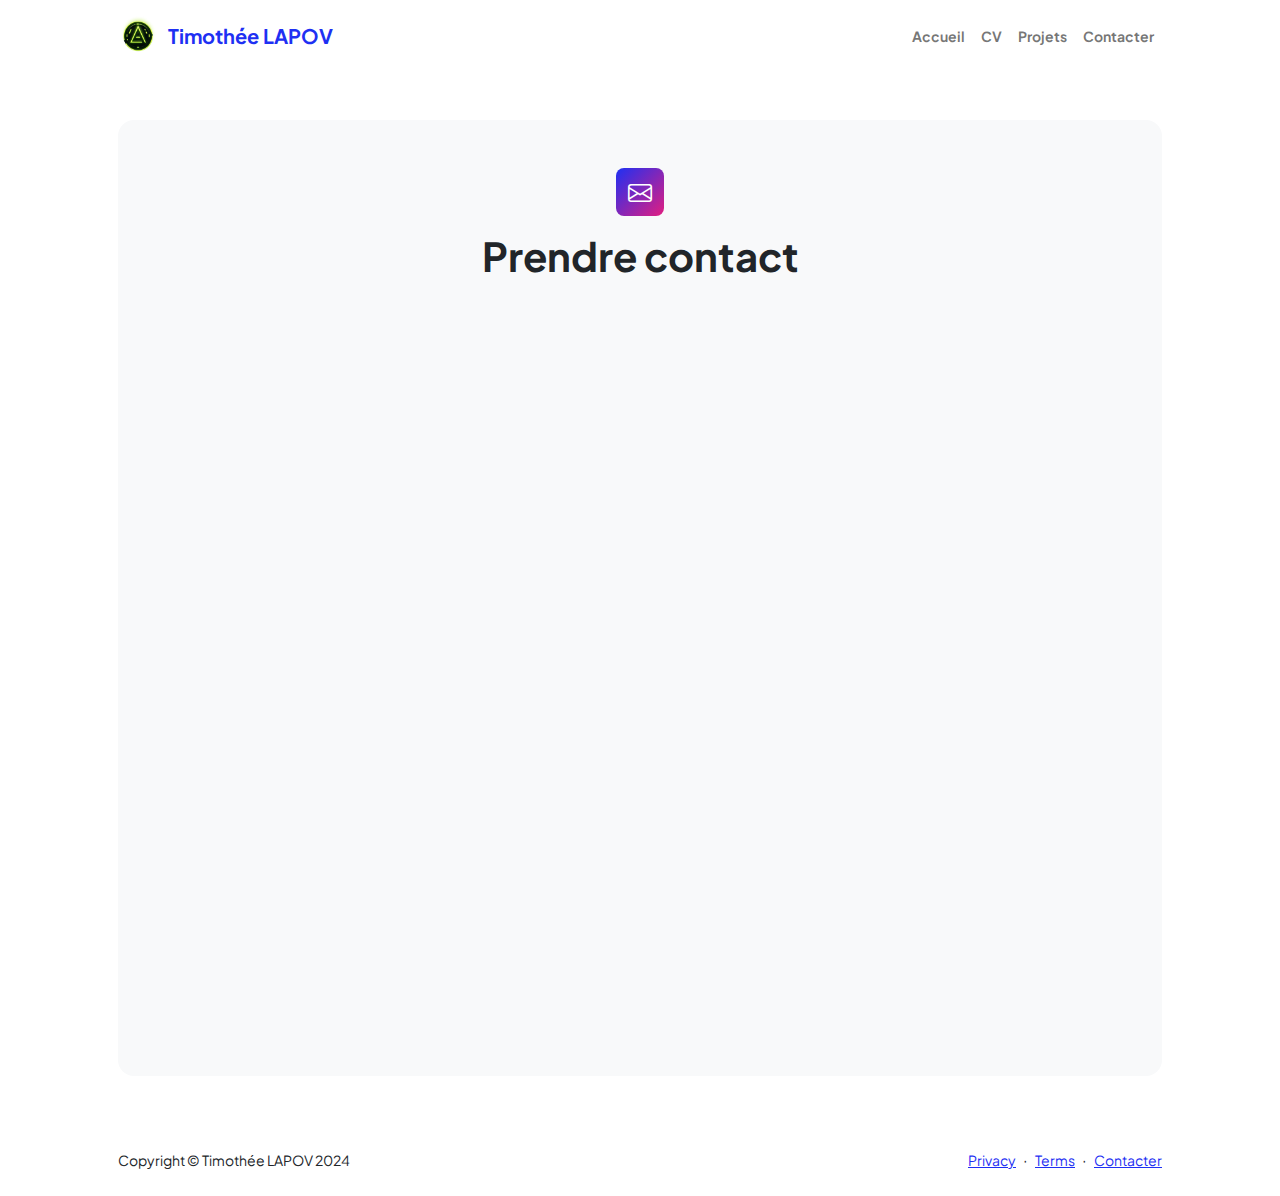
==== commit 5ff74725: "The projects page has been finalized" ====
--- a/2-web-statique-portfolio/contact.html
+++ b/2-web-statique-portfolio/contact.html
@@ -31,6 +31,11 @@
       <!-- Navigation-->
       <nav class="navbar navbar-expand-lg navbar-light bg-white py-3">
         <div class="container px-5">
+          <img
+            src="assets/img/logo-la.png"
+            class="logo-navbar"
+            alt="logo de Timothee LAPOV"
+          />
           <a class="navbar-brand" href="index.html"
             ><span class="fw-bolder text-primary">Timothée LAPOV</span></a
           >
@@ -54,7 +59,7 @@
                 <a class="nav-link" href="resume.html">CV</a>
               </li>
               <li class="nav-item">
-                <a class="nav-link" href="projects.html">Projets</a>
+                <a class="nav-link" href="work.html">Projets</a>
               </li>
               <li class="nav-item">
                 <a class="nav-link" href="contact.html">Contacter</a>
--- a/2-web-statique-portfolio/assets/css/style.css
+++ b/2-web-statique-portfolio/assets/css/style.css
@@ -11543,6 +11543,11 @@
   height: 100%;
 }
 
+.logo-navbar {
+  height: 40px;
+  padding-right: 10px;
+}
+
 .bg-gradient-primary-to-secondary {
   background: #1e30f3;
   background: linear-gradient(135deg, #1e30f3 0%, #e21e80 100%);
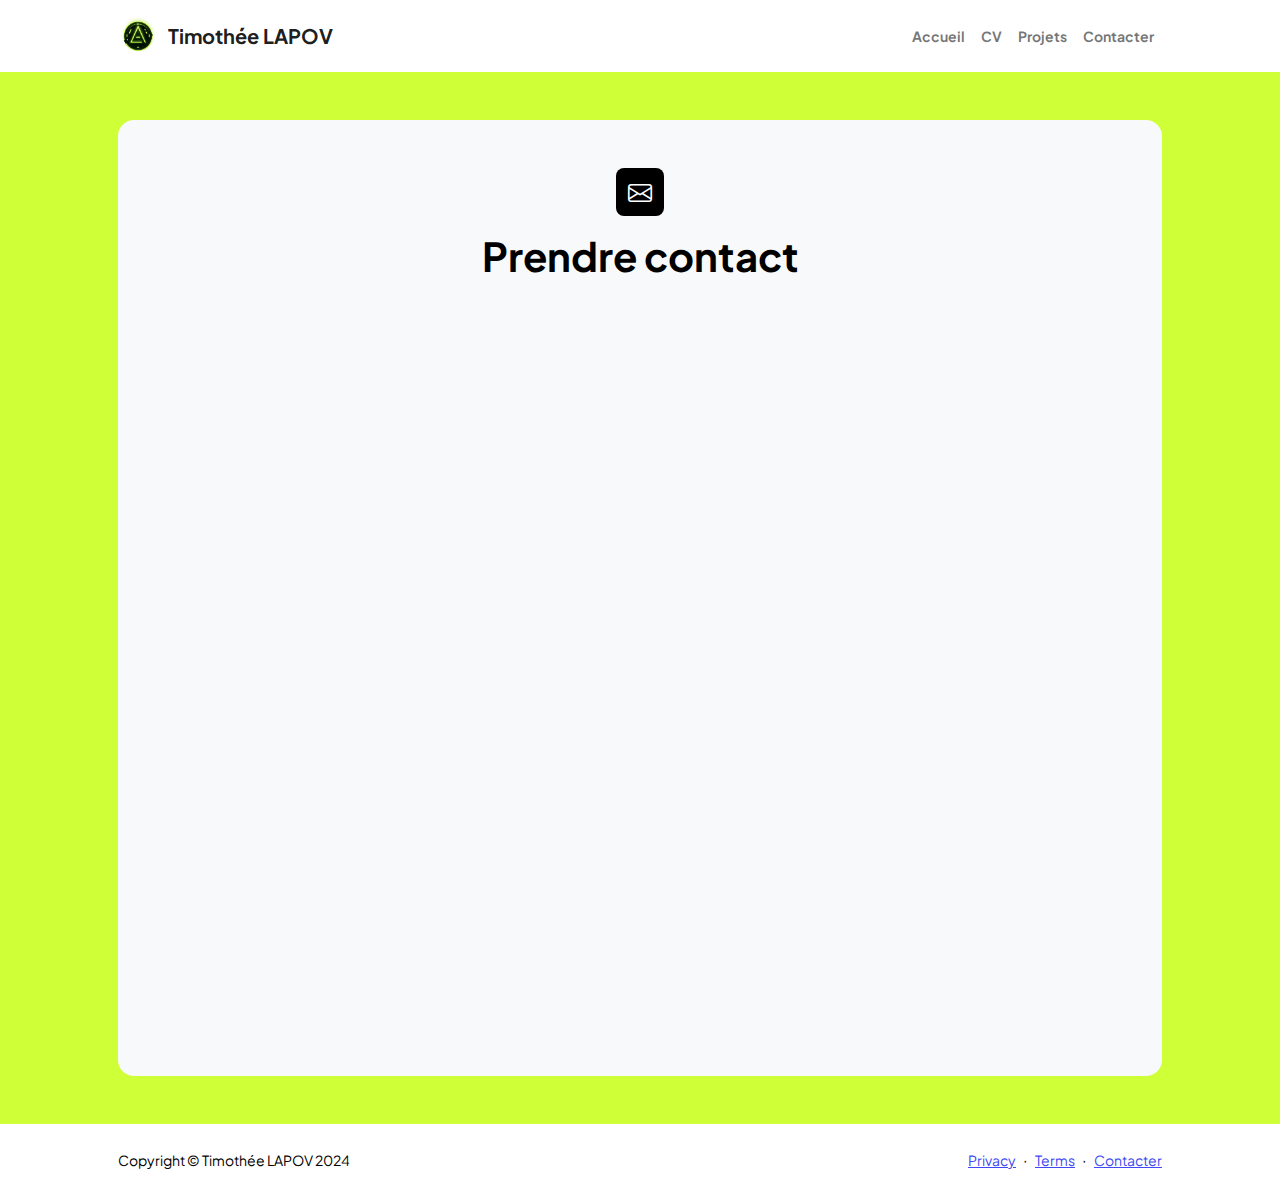
==== commit 58fdef50: "design finalised" ====
--- a/2-web-statique-portfolio/contact.html
+++ b/2-web-statique-portfolio/contact.html
@@ -56,7 +56,7 @@
                 <a class="nav-link" href="index.html">Accueil</a>
               </li>
               <li class="nav-item">
-                <a class="nav-link" href="resume.html">CV</a>
+                <a class="nav-link" href="cv.html">CV</a>
               </li>
               <li class="nav-item">
                 <a class="nav-link" href="work.html">Projets</a>
@@ -75,7 +75,7 @@
           <div class="bg-light rounded-4 py-5 px-4 px-md-5">
             <div class="text-center mb-5">
               <div
-                class="feature bg-primary bg-gradient-primary-to-secondary text-white rounded-3 mb-3"
+                class="feature bg-primary bg-black text-white rounded-3 mb-3"
               >
                 <i class="bi bi-envelope"></i>
               </div>
--- a/2-web-statique-portfolio/assets/css/style.css
+++ b/2-web-statique-portfolio/assets/css/style.css
@@ -23,16 +23,16 @@
   --bs-gray-700: #495057;
   --bs-gray-800: #343a40;
   --bs-gray-900: #212529;
-  --bs-primary: #1e30f3;
-  --bs-secondary: #e21e80;
+  --bs-primary: #fff;
+  --bs-secondary: #CFFF37;
   --bs-success: #198754;
   --bs-info: #0dcaf0;
   --bs-warning: #ffc107;
   --bs-danger: #dc3545;
   --bs-light: #f8f9fa;
   --bs-dark: #212529;
-  --bs-primary-rgb: 30, 48, 243;
-  --bs-secondary-rgb: 226, 30, 128;
+  --bs-primary-rgb: rgb(7, 12, 10);
+  --bs-secondary-rgb: 207, 255, 55;
   --bs-success-rgb: 25, 135, 84;
   --bs-info-rgb: 13, 202, 240;
   --bs-warning-rgb: 255, 193, 7;
@@ -50,8 +50,8 @@
   --bs-body-font-size: 1rem;
   --bs-body-font-weight: 400;
   --bs-body-line-height: 1.5;
-  --bs-body-color: #212529;
-  --bs-body-bg: #fff;
+  --bs-body-color: #000;
+  --bs-body-bg: #CFFF37;
   --bs-border-width: 1px;
   --bs-border-style: solid;
   --bs-border-color: #dee2e6;
@@ -62,10 +62,15 @@
   --bs-border-radius-xl: 1rem;
   --bs-border-radius-2xl: 2rem;
   --bs-border-radius-pill: 50rem;
-  --bs-link-color: #1e30f3;
-  --bs-link-hover-color: #1826c2;
+  --bs-link-color: #4049F2;
+  --bs-link-hover-color: #CFFF37;
   --bs-code-color: #e21e80;
   --bs-highlight-bg: #fff3cd;
+}
+
+.logo-navbar {
+  height: 40px;
+  padding-right: 10px;
 }
 
 *,
@@ -2834,19 +2839,19 @@
 
 .btn-primary {
   --bs-btn-color: #fff;
-  --bs-btn-bg: #1e30f3;
-  --bs-btn-border-color: #1e30f3;
+  --bs-btn-bg: #4049F2;
+  --bs-btn-border-color: #4049F2;
   --bs-btn-hover-color: #fff;
-  --bs-btn-hover-bg: #1a29cf;
-  --bs-btn-hover-border-color: #1826c2;
+  --bs-btn-hover-bg: #5a61ed;
+  --bs-btn-hover-border-color: #5a61ed;
   --bs-btn-focus-shadow-rgb: 64, 79, 245;
   --bs-btn-active-color: #fff;
-  --bs-btn-active-bg: #1826c2;
-  --bs-btn-active-border-color: #1724b6;
+  --bs-btn-active-bg: #070c0a;
+  --bs-btn-active-border-color: #070c0a;
   --bs-btn-active-shadow: inset 0 3px 5px rgba(0, 0, 0, 0.125);
   --bs-btn-disabled-color: #fff;
-  --bs-btn-disabled-bg: #1e30f3;
-  --bs-btn-disabled-border-color: #1e30f3;
+  --bs-btn-disabled-bg: #5FC01B;
+  --bs-btn-disabled-border-color: #5FC01B;
 }
 
 .btn-secondary {
@@ -3088,11 +3093,11 @@
 }
 
 .btn-outline-dark {
-  --bs-btn-color: #212529;
-  --bs-btn-border-color: #212529;
+  --bs-btn-color: #000;
+  --bs-btn-border-color: #000;
   --bs-btn-hover-color: #fff;
-  --bs-btn-hover-bg: #212529;
-  --bs-btn-hover-border-color: #212529;
+  --bs-btn-hover-bg: #5a61ed;
+  --bs-btn-hover-border-color: #5a61ed;
   --bs-btn-focus-shadow-rgb: 33, 37, 41;
   --bs-btn-active-color: #fff;
   --bs-btn-active-bg: #212529;
@@ -11543,18 +11548,13 @@
   height: 100%;
 }
 
-.logo-navbar {
-  height: 40px;
-  padding-right: 10px;
-}
-
 .bg-gradient-primary-to-secondary {
-  background: #1e30f3;
-  background: linear-gradient(135deg, #1e30f3 0%, #e21e80 100%);
+  background: var(--bs-primary);
+  background: linear-gradient(135deg, var(--bs-primary) 0%, var(--bs-secondary) 100%);
 }
 
 .text-gradient {
-  background: -webkit-linear-gradient(315deg, #1e30f3 0%, #e21e80 100%);
+  background: -webkit-linear-gradient(315deg, var(--bs-primary) 0%, var(--bs-secondary) 100%);
   -webkit-background-clip: text;
   -webkit-text-fill-color: transparent;
 }
@@ -11589,42 +11589,6 @@
   left: 50%;
   transform: translateX(-50%);
 }
-.profile .dots-1 {
-  position: absolute;
-  width: 3vw;
-  right: 1.5vw;
-  top: 4vw;
-}
-.profile .dots-1 svg {
-  fill: #fff;
-}
-.profile .dots-2 {
-  position: absolute;
-  width: 3vw;
-  right: -4vw;
-  top: 6.05vw;
-}
-.profile .dots-2 svg {
-  fill: #1e30f3;
-}
-.profile .dots-3 {
-  position: absolute;
-  width: 3vw;
-  left: 1.5vw;
-  bottom: 6.05vw;
-}
-.profile .dots-3 svg {
-  fill: #fff;
-}
-.profile .dots-4 {
-  position: absolute;
-  width: 3vw;
-  left: -4vw;
-  bottom: 4vw;
-}
-.profile .dots-4 svg {
-  fill: #1e30f3;
-}
 
 @media (min-width: 576px) {
   .profile {
@@ -11634,22 +11598,6 @@
   .profile .profile-img {
     height: 65vw;
   }
-  .profile .dots-1 {
-    width: 3vw;
-    right: 1.5vw;
-  }
-  .profile .dots-2 {
-    width: 3vw;
-    right: -4vw;
-  }
-  .profile .dots-3 {
-    width: 3vw;
-    left: 1.5vw;
-  }
-  .profile .dots-4 {
-    width: 3vw;
-    left: -4vw;
-  }
 }
 @media (min-width: 768px) {
   .profile {
@@ -11659,22 +11607,6 @@
   .profile .profile-img {
     height: 55vw;
   }
-  .profile .dots-1 {
-    width: 3vw;
-    right: 1.5vw;
-  }
-  .profile .dots-2 {
-    width: 3vw;
-    right: -4vw;
-  }
-  .profile .dots-3 {
-    width: 3vw;
-    left: 1.5vw;
-  }
-  .profile .dots-4 {
-    width: 3vw;
-    left: -4vw;
-  }
 }
 @media (min-width: 992px) {
   .profile {
@@ -11684,22 +11616,6 @@
   .profile .profile-img {
     height: 45vw;
   }
-  .profile .dots-1 {
-    width: 1.5vw;
-    right: 0.75vw;
-  }
-  .profile .dots-2 {
-    width: 1.5vw;
-    right: -2vw;
-  }
-  .profile .dots-3 {
-    width: 1.5vw;
-    left: 0.75vw;
-  }
-  .profile .dots-4 {
-    width: 1.5vw;
-    left: -2vw;
-  }
 }
 @media (min-width: 1200px) {
   .profile {
@@ -11709,20 +11625,4 @@
   .profile .profile-img {
     height: 40vw;
   }
-  .profile .dots-1 {
-    width: 1.5vw;
-    right: 0.75vw;
-  }
-  .profile .dots-2 {
-    width: 1.5vw;
-    right: -2vw;
-  }
-  .profile .dots-3 {
-    width: 1.5vw;
-    left: 0.75vw;
-  }
-  .profile .dots-4 {
-    width: 1.5vw;
-    left: -2vw;
-  }
 }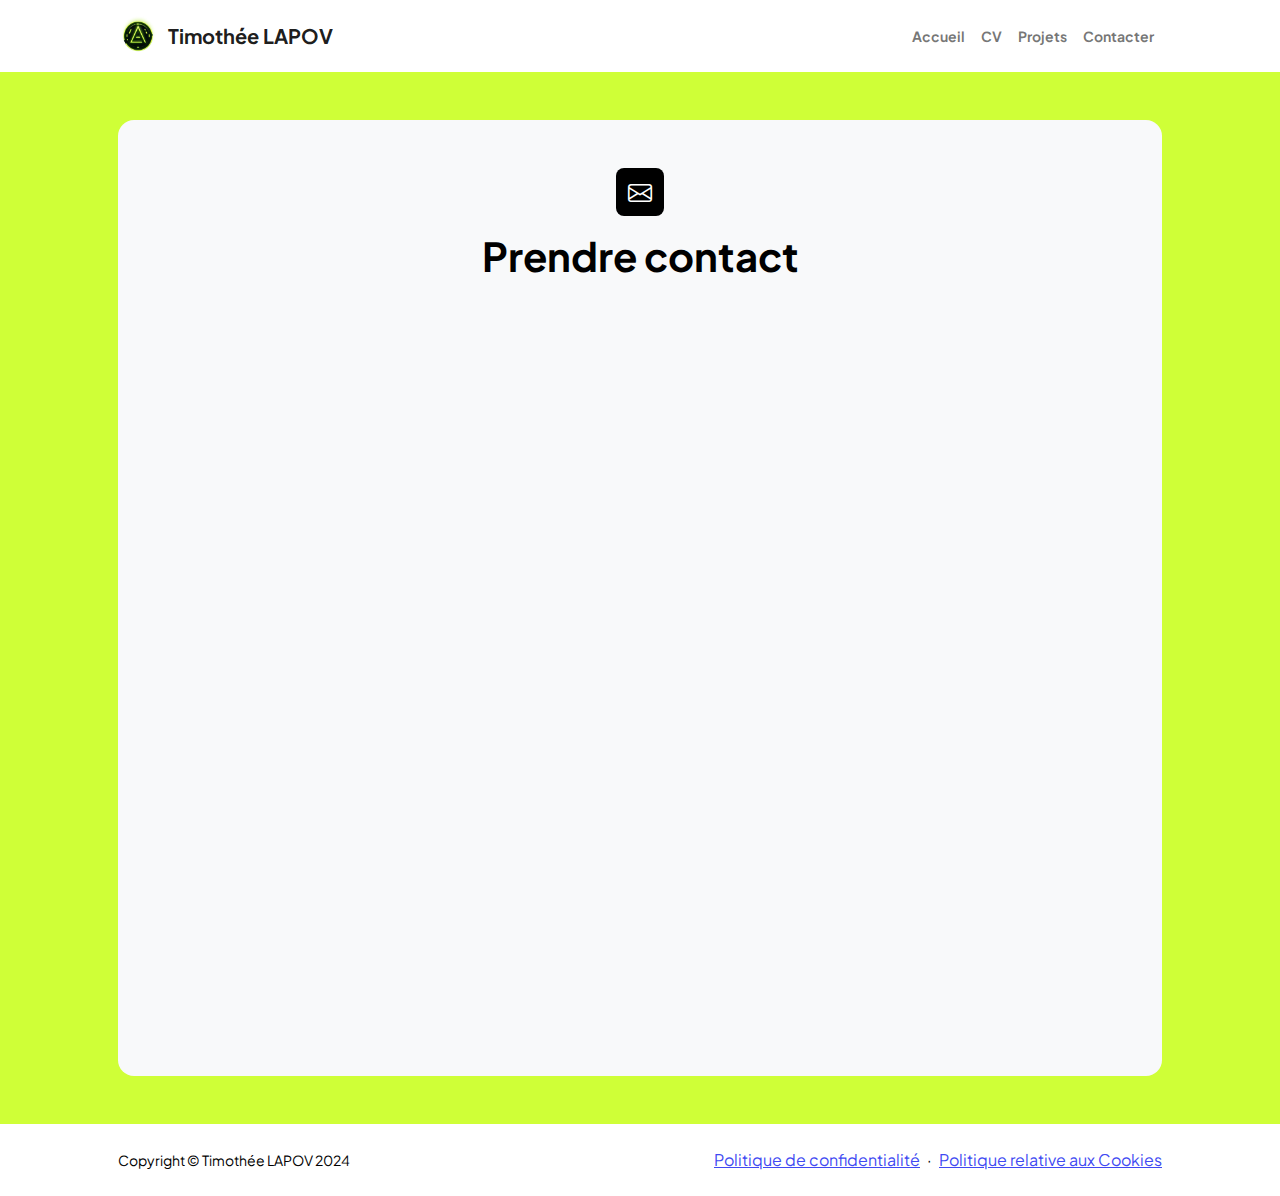
==== commit d471db0a: "home page – done" ====
--- a/2-web-statique-portfolio/contact.html
+++ b/2-web-statique-portfolio/contact.html
@@ -109,11 +109,53 @@
             <div class="small m-0">Copyright &copy; Timothée LAPOV 2024</div>
           </div>
           <div class="col-auto">
-            <a class="small" href="#!">Privacy</a>
+            <a
+              href="https://www.iubenda.com/privacy-policy/68994960"
+              class="iubenda-black iubenda-noiframe iubenda-embed iubenda-noiframe"
+              title="Politique de confidentialité "
+              >Politique de confidentialité</a
+            >
+            <script type="text/javascript">
+              (function (w, d) {
+                var loader = function () {
+                  var s = d.createElement("script"),
+                    tag = d.getElementsByTagName("script")[0];
+                  s.src = "https://cdn.iubenda.com/iubenda.js";
+                  tag.parentNode.insertBefore(s, tag);
+                };
+                if (w.addEventListener) {
+                  w.addEventListener("load", loader, false);
+                } else if (w.attachEvent) {
+                  w.attachEvent("onload", loader);
+                } else {
+                  w.onload = loader;
+                }
+              })(window, document);
+            </script>
             <span class="mx-1">&middot;</span>
-            <a class="small" href="#!">Terms</a>
-            <span class="mx-1">&middot;</span>
-            <a class="small" href="contact.html">Contacter</a>
+            <a
+              href="https://www.iubenda.com/privacy-policy/68994960/cookie-policy"
+              class="iubenda-black iubenda-noiframe iubenda-embed iubenda-noiframe"
+              title="Politique relative aux Cookies "
+              >Politique relative aux Cookies</a
+            >
+            <script type="text/javascript">
+              (function (w, d) {
+                var loader = function () {
+                  var s = d.createElement("script"),
+                    tag = d.getElementsByTagName("script")[0];
+                  s.src = "https://cdn.iubenda.com/iubenda.js";
+                  tag.parentNode.insertBefore(s, tag);
+                };
+                if (w.addEventListener) {
+                  w.addEventListener("load", loader, false);
+                } else if (w.attachEvent) {
+                  w.attachEvent("onload", loader);
+                } else {
+                  w.onload = loader;
+                }
+              })(window, document);
+            </script>
           </div>
         </div>
       </div>
